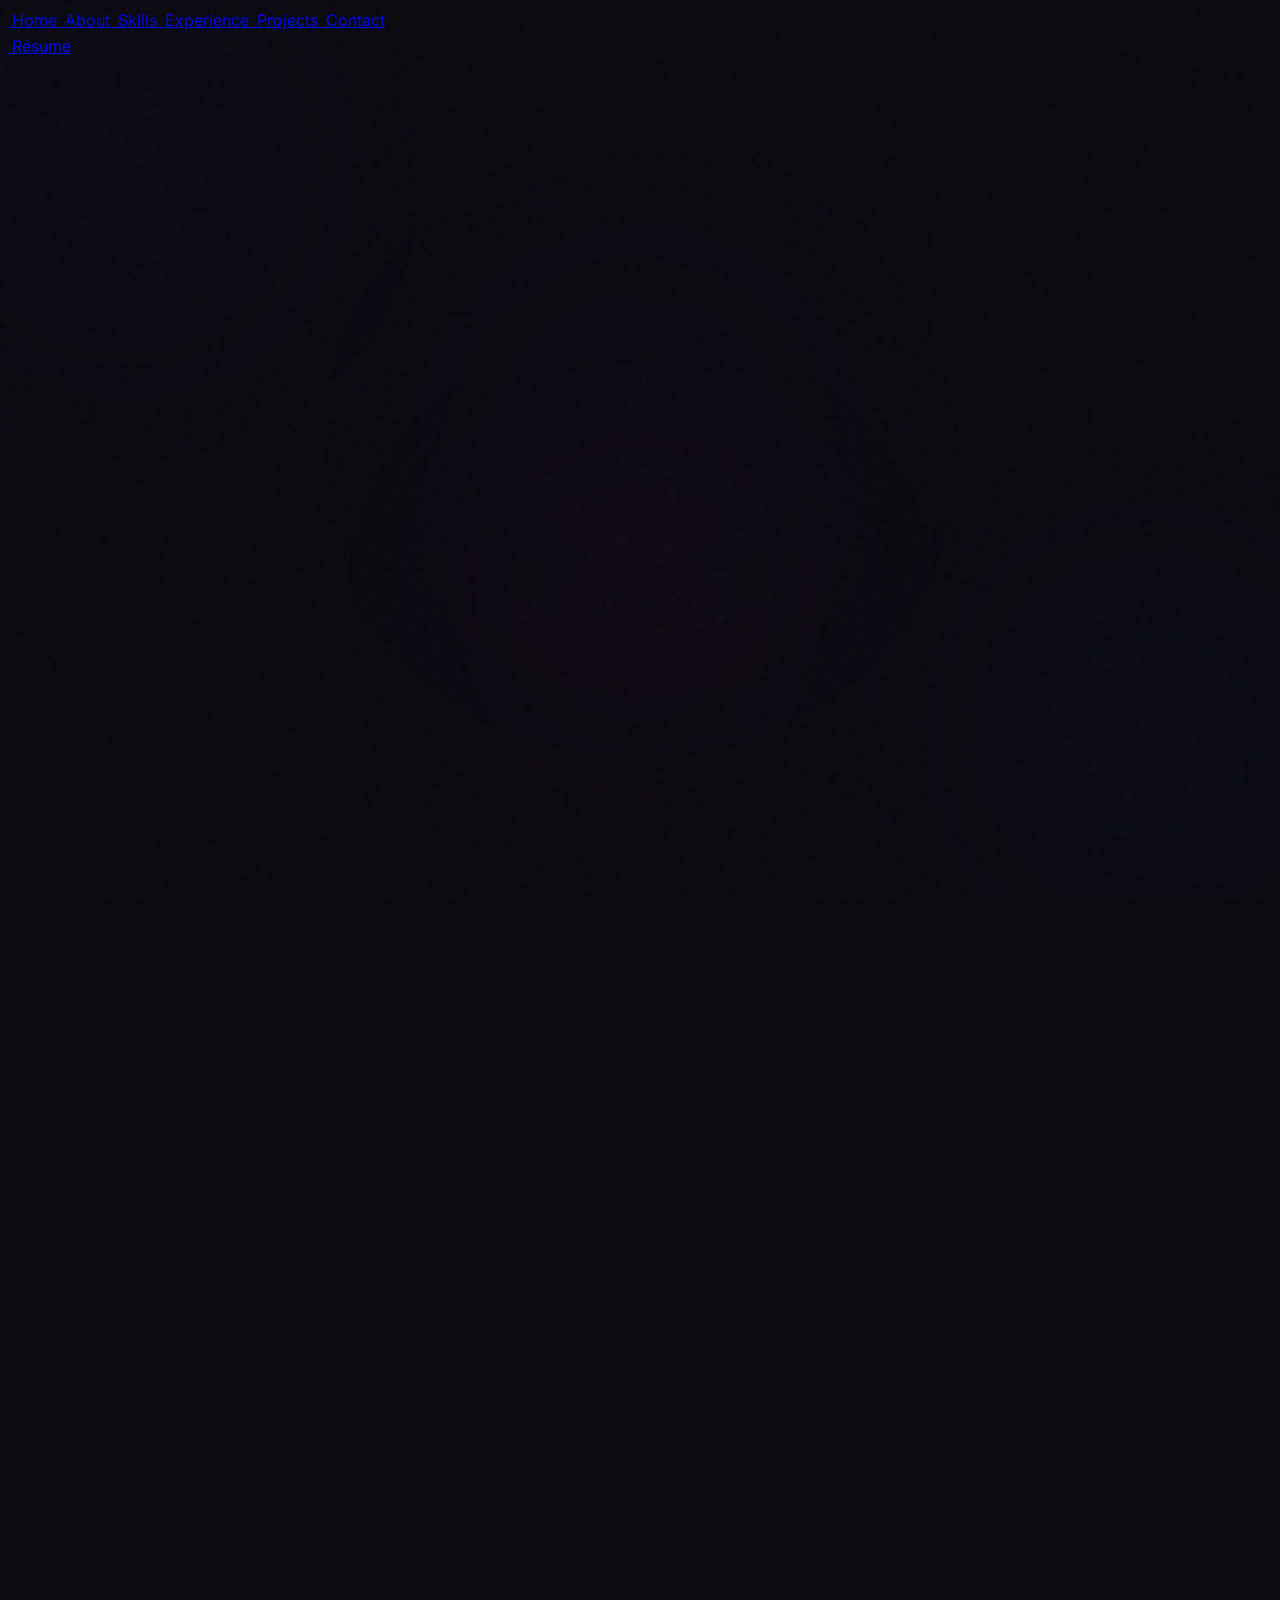
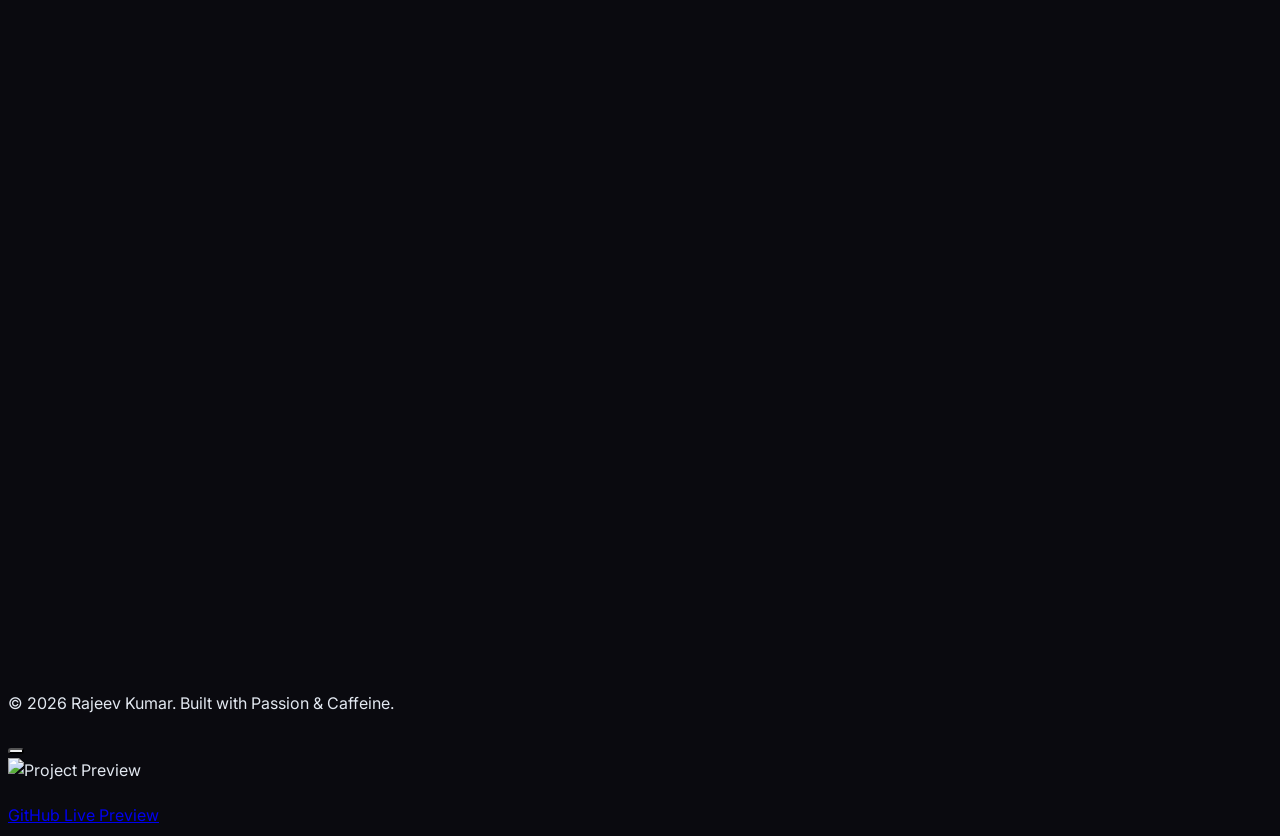
==== index.html @ 9fb5d590 "Initial Portfolio Upload" ====
<!DOCTYPE html>
<html lang="en" class="scroll-smooth">

<head>
    <meta charset="UTF-8">
    <meta name="viewport" content="width=device-width, initial-scale=1.0">
    <title>Rajeev Kumar | Portfolio</title>
    <meta name="description"
        content="Portfolio of Rajeev Kumar - Problem Solver, MERN Stack Developer, and DSA Enthusiast.">

    <!-- Tailwind CSS -->
    <script src="https://cdn.tailwindcss.com"></script>
    <script>
        tailwind.config = {
            theme: {
                extend: {
                    colors: {
                        primary: '#8B5CF6',
                        secondary: '#4C1D95',
                        dark: '#0a0a0f',
                        card: 'rgba(20, 20, 25, 0.6)',
                        'accent-blue': '#8B5CF6',
                        'accent-emerald': '#8B5CF6',
                        'accent-amber': '#A855F7',
                        'accent-cyan': '#6366F1',
                        'accent-rose': '#A855F7',
                        'accent-indigo': '#8B5CF6',
                        'text-main': '#e2e8f0',
                        'text-muted': '#94a3b8',
                    },
                    animation: {
                        'gradient': 'gradient 8s linear infinite',
                    },
                    keyframes: {
                        gradient: {
                            '0%, 100%': { 'background-size': '200% 200%', 'background-position': 'left center' },
                            '50%': { 'background-size': '200% 200%', 'background-position': 'right center' },
                        },
                    },
                },
            },
        }
    </script>

    <!-- Google Fonts -->
    <link rel="preconnect" href="https://fonts.googleapis.com">
    <link rel="preconnect" href="https://fonts.gstatic.com" crossorigin>
    <link
        href="https://fonts.googleapis.com/css2?family=Outfit:wght@300;400;500;600;700;800&family=Inter:wght@300;400;500;600;700&display=swap"
        rel="stylesheet">

    <!-- Lucide Icons -->
    <script src="https://unpkg.com/lucide@latest"></script>

    <link rel="stylesheet" href="style.css">
</head>

<body class="bg-dark text-text-main font-['Inter'] selection:bg-primary/30 selection:text-primary overflow-x-hidden">
    <div class="dynamic-glow opacity-10"></div>

    <!-- Background Animated Blobs -->
    <div class="bg-blobs">
        <div class="blob blob-1"></div>
        <div class="blob blob-2"></div>
        <div class="blob blob-3"></div>
    </div>

    <!-- Floating Navbar -->
    <nav class="fixed bottom-8 left-1/2 -translate-x-1/2 z-50">
        <div
            class="flex items-center gap-0.5 p-1.5 bg-dark/40 backdrop-blur-2xl border border-white/10 rounded-full shadow-2xl">
            <a href="#home"
                class="group relative p-2 text-primary transition-all duration-300 rounded-full hover:bg-white/5 active:scale-95"
                aria-label="Home">
                <i data-lucide="home" class="w-5 h-5"></i>
                <span
                    class="absolute -top-12 left-1/2 -translate-x-1/2 px-3 py-1.5 bg-dark/90 border border-white/10 text-white text-[10px] font-bold uppercase tracking-wider rounded-xl opacity-0 group-hover:opacity-100 group-hover:-translate-y-1 transition-all duration-300 pointer-events-none whitespace-nowrap shadow-2xl backdrop-blur-md">Home</span>
            </a>
            <a href="#about"
                class="group relative p-2 text-gray-400 hover:text-white transition-all duration-300 rounded-full hover:bg-white/5 active:scale-95"
                aria-label="About">
                <i data-lucide="user" class="w-5 h-5"></i>
                <span
                    class="absolute -top-12 left-1/2 -translate-x-1/2 px-3 py-1.5 bg-dark/90 border border-white/10 text-white text-[10px] font-bold uppercase tracking-wider rounded-xl opacity-0 group-hover:opacity-100 group-hover:-translate-y-1 transition-all duration-300 pointer-events-none whitespace-nowrap shadow-2xl backdrop-blur-md">About</span>
            </a>
            <a href="#skills"
                class="group relative p-2 text-gray-400 hover:text-white transition-all duration-300 rounded-full hover:bg-white/5 active:scale-95"
                aria-label="Skills">
                <i data-lucide="layout-grid" class="w-5 h-5"></i>
                <span
                    class="absolute -top-12 left-1/2 -translate-x-1/2 px-3 py-1.5 bg-dark/90 border border-white/10 text-white text-[10px] font-bold uppercase tracking-wider rounded-xl opacity-0 group-hover:opacity-100 group-hover:-translate-y-1 transition-all duration-300 pointer-events-none whitespace-nowrap shadow-2xl backdrop-blur-md">Skills</span>
            </a>
            <a href="#experience"
                class="group relative p-2 text-gray-400 hover:text-white transition-all duration-300 rounded-full hover:bg-white/5 active:scale-95"
                aria-label="Experience">
                <i data-lucide="briefcase" class="w-5 h-5"></i>
                <span
                    class="absolute -top-12 left-1/2 -translate-x-1/2 px-3 py-1.5 bg-dark/90 border border-white/10 text-white text-[10px] font-bold uppercase tracking-wider rounded-xl opacity-0 group-hover:opacity-100 group-hover:-translate-y-1 transition-all duration-300 pointer-events-none whitespace-nowrap shadow-2xl backdrop-blur-md">Experience</span>
            </a>
            <a href="#projects"
                class="group relative p-2 text-gray-400 hover:text-white transition-all duration-300 rounded-full hover:bg-white/5 active:scale-95"
                aria-label="Projects">
                <i data-lucide="rocket" class="w-5 h-5"></i>
                <span
                    class="absolute -top-12 left-1/2 -translate-x-1/2 px-3 py-1.5 bg-dark/90 border border-white/10 text-white text-[10px] font-bold uppercase tracking-wider rounded-xl opacity-0 group-hover:opacity-100 group-hover:-translate-y-1 transition-all duration-300 pointer-events-none whitespace-nowrap shadow-2xl backdrop-blur-md">Projects</span>
            </a>
            <a href="#contact"
                class="group relative p-2 text-gray-400 hover:text-white transition-all duration-300 rounded-full hover:bg-white/5 active:scale-95"
                aria-label="Contact">
                <i data-lucide="mail" class="w-5 h-5"></i>
                <span
                    class="absolute -top-12 left-1/2 -translate-x-1/2 px-3 py-1.5 bg-dark/90 border border-white/10 text-white text-[10px] font-bold uppercase tracking-wider rounded-xl opacity-0 group-hover:opacity-100 group-hover:-translate-y-1 transition-all duration-300 pointer-events-none whitespace-nowrap shadow-2xl backdrop-blur-md">Contact</span>
            </a>
            <div class="w-[1px] h-4 bg-white/10 mx-1"></div>
            <a href="resume1.pdf" download
                class="group relative p-2 text-gray-400 hover:text-primary transition-all duration-300 rounded-full hover:bg-primary/10 active:scale-95"
                aria-label="Download Resume">
                <i data-lucide="file-down" class="w-5 h-5"></i>
                <span
                    class="absolute -top-12 left-1/2 -translate-x-1/2 px-3 py-1.5 bg-primary/90 border border-primary/20 text-white text-[10px] font-bold uppercase tracking-wider rounded-xl opacity-0 group-hover:opacity-100 group-hover:-translate-y-1 transition-all duration-300 pointer-events-none whitespace-nowrap shadow-2xl backdrop-blur-md">Resume</span>
            </a>
        </div>
    </nav>
    <main class="max-w-5xl mx-auto px-6 pt-10 pb-28">

        <!-- Hero Section -->
        <section id="home" class="min-h-[80vh] flex items-center pt-16 pb-8">
            <div class="grid grid-cols-1 lg:grid-cols-2 gap-12 items-center w-full">
                <!-- Text Content -->
                <div class="space-y-8 reveal reveal-left text-center lg:text-left order-2 lg:order-1">
                    <div class="space-y-4">
                        <p class="text-primary font-medium tracking-[0.2em] text-xs uppercase opacity-80">Hello, I'm</p>
                        <h1
                            class="text-3xl md:text-5xl font-bold text-white leading-tight font-['Outfit'] tracking-tight">
                            Rajeev <span
                                class="text-transparent bg-clip-text bg-gradient-to-r from-primary to-secondary">Kumar</span>
                        </h1>
                        <div class="h-8 text-base md:text-lg text-gray-400 font-medium tracking-tight">
                            <span id="typing-text"></span><span class="animate-pulse text-primary ml-1">|</span>
                        </div>
                        <p
                            class="max-w-lg mx-auto lg:mx-0 text-gray-400 text-sm md:text-base leading-relaxed font-normal opacity-90">
                            I build intelligent, real-time systems that solve complex problems with clean code and
                            scalable
                            design. Specializing in MERN stack development and Data Structures & Algorithms.
                        </p>
                    </div>

                    <div class="flex flex-wrap justify-center lg:justify-start gap-4 pt-4">
                        <a href="#projects"
                            class="px-8 py-3.5 bg-primary text-white font-bold rounded-2xl hover:scale-[1.02] active:scale-95 transition-all shadow-lg shadow-primary/20">
                            View My Work
                        </a>
                        <a href="#contact"
                            class="px-8 py-3.5 bg-white/5 text-white font-bold rounded-2xl border border-white/10 hover:bg-white/10 hover:scale-[1.02] active:scale-95 transition-all">
                            Get In Touch
                        </a>
                    </div>

                    <!-- Social Links -->
                    <div class="flex items-center justify-center lg:justify-start gap-2 pt-6">
                        <a href="https://github.com/Rajeev416" target="_blank"
                            class="p-2 text-gray-400 hover:text-white transition-all duration-300">
                            <i data-lucide="github" class="w-5 h-5"></i>
                        </a>
                        <a href="https://linkedin.com/in/rajeev-kumar2004" target="_blank"
                            class="p-2 text-gray-400 hover:text-[#0077B5] transition-all duration-300">
                            <i data-lucide="linkedin" class="w-5 h-5"></i>
                        </a>
                        <a href="mailto:rajeevkumar98400@gmail.com"
                            class="p-2 text-gray-400 hover:text-primary transition-all duration-300">
                            <i data-lucide="mail" class="w-5 h-5"></i>
                        </a>
                    </div>

                    <!-- Scroll Indicator -->
                    <div class="pt-10 hidden lg:block">
                        <a href="#about" class="inline-flex flex-col items-center lg:items-start gap-3 group/scroll">
                            <p
                                class="text-[10px] text-gray-400 font-bold tracking-[0.3em] uppercase group-hover:text-primary transition-all duration-300">
                                <span class="group-hover:mr-2 transition-all duration-300">Scroll to explore</span>
                                <span class="opacity-0 group-hover:opacity-100 transition-all duration-300">to know
                                    about me</span>
                            </p>
                            <div class="relative w-12 h-6 flex justify-center lg:justify-start">
                                <i data-lucide="chevron-down"
                                    class="w-5 h-5 text-primary animate-bounce group-hover:scale-125 transition-transform"></i>
                                <div
                                    class="absolute -bottom-2 left-0 w-8 h-[1px] bg-gradient-to-r from-primary to-transparent opacity-50">
                                </div>
                            </div>
                        </a>
                    </div>
                </div>

                <!-- Profile Photo -->
                <div class="relative flex justify-center items-center order-1 lg:order-2 reveal reveal-right"
                    style="transition-delay: 200ms;">
                    <!-- Elegant Glows -->
                    <div
                        class="absolute w-[250px] h-[250px] md:w-[400px] md:h-[400px] bg-primary/10 rounded-full blur-[100px] animate-pulse">
                    </div>
                    <div
                        class="absolute w-[200px] h-[200px] md:w-[320px] md:h-[320px] bg-secondary/10 rounded-full blur-[80px] delay-700 animate-pulse">
                    </div>

                    <!-- Main Container -->
                    <div class="relative group">
                        <!-- Decorative Rings -->
                        <div
                            class="absolute inset-0 -m-4 border border-white/5 rounded-full animate-[spin_30s_linear_infinite] opacity-50">
                        </div>
                        <div
                            class="absolute inset-0 -m-8 border border-white/5 rounded-full animate-[spin_40s_linear_infinite_reverse] opacity-30">
                        </div>

                        <!-- Photo Frame -->
                        <div
                            class="relative w-[240px] h-[240px] md:w-[320px] md:h-[320px] p-1.5 rounded-full bg-gradient-to-br from-white/10 to-transparent backdrop-blur-sm border border-white/10 overflow-hidden">
                            <div
                                class="absolute inset-0 bg-primary/20 mix-blend-overlay opacity-0 group-hover:opacity-100 transition-opacity duration-500">
                            </div>
                            <img src="certificate/profile.jpg" alt="Rajeev Kumar"
                                class="w-full h-full object-cover rounded-full grayscale hover:grayscale-0 transition-all duration-700 scale-[1.05] group-hover:scale-100">

                            <!-- Inner Shine -->
                            <div
                                class="absolute inset-0 rounded-full bg-gradient-to-t from-dark/40 to-transparent pointer-events-none">
                            </div>
                        </div>

                        <!-- Badge -->
                        <div
                            class="absolute -bottom-2 -right-2 md:bottom-4 md:right-4 bg-dark/80 backdrop-blur-md border border-white/10 px-4 py-2 rounded-2xl shadow-2xl flex items-center gap-2 animate-bounce">
                            <div class="w-2 h-2 bg-green-500 rounded-full animate-pulse"></div>
                            <span class="text-[10px] font-bold text-white uppercase tracking-wider">Available for
                                work</span>
                        </div>
                    </div>
                </div>
            </div>
        </section>


        <!-- About Me Section -->
        <section id="about" class="py-16 space-y-10">
            <div class="flex flex-col md:flex-row items-center gap-12">
                <div class="flex-1 space-y-6 reveal reveal-left">
                    <div class="space-y-2">
                        <p class="text-accent-blue font-medium tracking-wider text-sm">GET TO KNOW ME</p>
                        <h2 class="text-3xl font-bold text-white font-['Outfit']">About Me</h2>
                    </div>
                    <div class="space-y-4 text-gray-400 leading-relaxed text-lg">
                        <p>
                            My journey in technology began with a deep curiosity about how software solves
                            real-world
                            problems. As a Computer Science student, I've dedicated myself to master the core
                            fundamentals of computing.
                        </p>
                        <p>
                            I have a strong interest in Data Structures &
                            Algorithms and Full-Stack
                            development. I enjoy the challenge of optimizing code and building intuitive
                            user
                            experiences.
                        </p>
                        <p>
                            With a problem-solving mindset, I approach every project as an opportunity to learn and
                            grow. I thrive in collaborative environments and am always eager to tackle complex
                            technical
                            hurdles.
                        </p>
                    </div>
                </div>
                <div class="flex-1 grid grid-cols-1 sm:grid-cols-2 gap-4 reveal reveal-right text-accent-blue">
                    <div
                        class="p-6 bg-card border border-white/5 rounded-2xl hover:border-accent-blue/30 transition-all duration-300 group">
                        <div
                            class="w-12 h-12 bg-accent-blue/10 rounded-xl flex items-center justify-center text-accent-blue mb-4 group-hover:scale-110 transition-transform">
                            <i data-lucide="code-2"></i>
                        </div>
                        <h3 class="text-white font-bold mb-2 text-lg">Clean Code</h3>
                        <p class="text-sm text-gray-400 line-clamp-2">Writing maintainable, scalable, and efficient
                            code
                            is my priority.</p>
                    </div>
                    <div
                        class="p-6 bg-card border border-white/5 rounded-2xl hover:border-accent-blue/30 transition-all duration-300 group">
                        <div
                            class="w-12 h-12 bg-accent-blue/10 rounded-xl flex items-center justify-center text-accent-blue mb-4 group-hover:scale-110 transition-transform">
                            <i data-lucide="brain"></i>
                        </div>
                        <h3 class="text-white font-bold mb-2 text-lg">DSA Focus</h3>
                        <p class="text-sm text-gray-400 line-clamp-2">Deep understanding of algorithms and
                            problem-solving strategies.</p>
                    </div>
                    <div
                        class="p-6 bg-card border border-white/5 rounded-2xl hover:border-accent-blue/30 transition-all duration-300 group">
                        <div
                            class="w-12 h-12 bg-accent-blue/10 rounded-xl flex items-center justify-center text-accent-blue mb-4 group-hover:scale-110 transition-transform">
                            <i data-lucide="layout"></i>
                        </div>
                        <h3 class="text-white font-bold mb-2 text-lg">Full-Stack</h3>
                        <p class="text-sm text-gray-400 line-clamp-2">Building complete applications from UI to
                            Database.</p>
                    </div>
                    <div
                        class="p-6 bg-card border border-white/5 rounded-2xl hover:border-accent-blue/30 transition-all duration-300 group">
                        <div
                            class="w-12 h-12 bg-accent-blue/10 rounded-xl flex items-center justify-center text-accent-blue mb-4 group-hover:scale-110 transition-transform">
                            <i data-lucide="zap"></i>
                        </div>
                        <h3 class="text-white font-bold mb-2 text-lg">Current Focus</h3>
                        <p class="text-sm text-gray-400 line-clamp-2">Performance optimization & System Design
                            basics.
                        </p>
                    </div>
                </div>
            </div>

            <div class="p-8 bg-card/40 backdrop-blur-sm border border-white/5 rounded-3xl reveal">
                <h3 class="text-xl font-bold text-white mb-6">Currently Learning</h3>
                <div class="flex flex-wrap gap-4">
                    <span
                        class="px-5 py-2 bg-white/5 border border-white/10 rounded-full text-sm text-gray-300">Advanced
                        DSA</span>
                    <span class="px-5 py-2 bg-white/5 border border-white/10 rounded-full text-sm text-gray-300">System
                        Design Basics</span>
                    <span
                        class="px-5 py-2 bg-white/5 border border-white/10 rounded-full text-sm text-gray-300">Performance
                        Optimization</span>
                </div>
            </div>
        </section>

        <section id="skills" class="py-16 space-y-12">
            <div class="text-center space-y-3 reveal reveal-left">
                <p class="text-primary font-medium tracking-wider text-sm uppercase opacity-80">My Expertise</p>
                <h2 class="text-3xl font-bold text-white font-['Outfit']">Skills & Technologies</h2>
            </div>

            <div class="space-y-12 stagger-children">
                <!-- Programming Languages -->
                <div class="space-y-6">
                    <h3 class="text-xl font-bold text-white text-center opacity-90">Programming Languages</h3>
                    <div class="flex flex-wrap justify-center gap-4">
                        <div
                            class="p-4 bg-card/80 border border-white/5 rounded-2xl hover:border-orange-400/60 transition-all group flex flex-col items-center gap-3 w-32">
                            <i data-lucide="terminal"
                                class="w-8 h-8 text-orange-400 group-hover:scale-110 transition-transform"></i>
                            <span class="text-sm font-medium text-gray-300">C++</span>
                        </div>
                        <div
                            class="p-4 bg-card/80 border border-white/5 rounded-2xl hover:border-amber-300/70 transition-all group flex flex-col items-center gap-3 w-32">
                            <i data-lucide="code"
                                class="w-8 h-8 text-amber-300 group-hover:scale-110 transition-transform"></i>
                            <span class="text-sm font-medium text-gray-300">C</span>
                        </div>
                        <div
                            class="p-4 bg-card/80 border border-white/5 rounded-2xl hover:border-emerald-400/70 transition-all group flex flex-col items-center gap-3 w-32">
                            <i data-lucide="coffee"
                                class="w-8 h-8 text-emerald-400 group-hover:scale-110 transition-transform"></i>
                            <span class="text-sm font-medium text-gray-300">Java</span>
                        </div>
                        <div
                            class="p-4 bg-card/80 border border-white/5 rounded-2xl hover:border-cyan-400/70 transition-all group flex flex-col items-center gap-3 w-32">
                            <i data-lucide="file-json"
                                class="w-8 h-8 text-cyan-400 group-hover:scale-110 transition-transform"></i>
                            <span class="text-sm font-medium text-gray-300">Python</span>
                        </div>
                        <div
                            class="p-4 bg-card/80 border border-white/5 rounded-2xl hover:border-violet-400/70 transition-all group flex flex-col items-center gap-3 w-32">
                            <i data-lucide="globe"
                                class="w-8 h-8 text-violet-400 group-hover:scale-110 transition-transform"></i>
                            <span class="text-sm font-medium text-gray-300">PHP</span>
                        </div>
                        <div
                            class="p-4 bg-card/80 border border-white/5 rounded-2xl hover:border-yellow-300/70 transition-all group flex flex-col items-center gap-3 w-32">
                            <i data-lucide="cpu"
                                class="w-8 h-8 text-yellow-300 group-hover:scale-110 transition-transform"></i>
                            <span class="text-sm font-medium text-gray-300">JavaScript</span>
                        </div>
                    </div>
                </div>

                <!-- Frontend -->
                <div class="space-y-6">
                    <h3 class="text-xl font-bold text-accent-blue text-center opacity-90">Frontend Development</h3>
                    <div class="flex flex-wrap justify-center gap-4">
                        <div
                            class="p-4 bg-card/80 border border-white/5 rounded-2xl hover:border-orange-400/60 transition-all group flex flex-col items-center gap-3 w-32">
                            <i data-lucide="layout"
                                class="w-8 h-8 text-orange-400 group-hover:scale-110 transition-transform"></i>
                            <span class="text-sm font-medium text-gray-300">HTML5/CSS3</span>
                        </div>
                        <div
                            class="p-4 bg-card/80 border border-white/5 rounded-2xl hover:border-cyan-300/70 transition-all group flex flex-col items-center gap-3 w-32">
                            <i data-lucide="atom"
                                class="w-8 h-8 text-cyan-300 group-hover:scale-110 transition-transform"></i>
                            <span class="text-sm font-medium text-gray-300">React.js</span>
                        </div>
                        <div
                            class="p-4 bg-card/80 border border-white/5 rounded-2xl hover:border-sky-400/70 transition-all group flex flex-col items-center gap-3 w-32">
                            <i data-lucide="rocket"
                                class="w-8 h-8 text-sky-400 group-hover:scale-110 transition-transform"></i>
                            <span class="text-sm font-medium text-gray-300">Next.js</span>
                        </div>
                        <div
                            class="p-4 bg-card/80 border border-white/5 rounded-2xl hover:border-emerald-400/70 transition-all group flex flex-col items-center gap-3 w-32">
                            <i data-lucide="wind"
                                class="w-8 h-8 text-emerald-400 group-hover:scale-110 transition-transform"></i>
                            <span class="text-sm font-medium text-gray-300">Tailwind CSS</span>
                        </div>
                        <div
                            class="p-4 bg-card/80 border border-white/5 rounded-2xl hover:border-violet-400/70 transition-all group flex flex-col items-center gap-3 w-32">
                            <i data-lucide="palette"
                                class="w-8 h-8 text-violet-400 group-hover:scale-110 transition-transform"></i>
                            <span class="text-sm font-medium text-gray-300">Material UI</span>
                        </div>
                    </div>
                </div>

                <!-- Backend & Databases -->
                <div class="space-y-6">
                    <h3 class="text-xl font-bold text-accent-emerald text-center opacity-90">Backend & Databases
                    </h3>
                    <div class="flex flex-wrap justify-center gap-4">
                        <div
                            class="p-4 bg-card/80 border border-white/5 rounded-2xl hover:border-emerald-400/70 transition-all group flex flex-col items-center gap-3 w-32">
                            <i data-lucide="server"
                                class="w-8 h-8 text-emerald-400 group-hover:scale-110 transition-transform"></i>
                            <span class="text-sm font-medium text-gray-300">Node.js</span>
                        </div>
                        <div
                            class="p-4 bg-card/80 border border-white/5 rounded-2xl hover:border-green-500/70 transition-all group flex flex-col items-center gap-3 w-32">
                            <i data-lucide="train-front"
                                class="w-8 h-8 text-green-500 group-hover:scale-110 transition-transform"></i>
                            <span class="text-sm font-medium text-gray-300">Express.js</span>
                        </div>
                        <div
                            class="p-4 bg-card/80 border border-white/5 rounded-2xl hover:border-lime-400/70 transition-all group flex flex-col items-center gap-3 w-32">
                            <i data-lucide="database"
                                class="w-8 h-8 text-lime-400 group-hover:scale-110 transition-transform"></i>
                            <span class="text-sm font-medium text-gray-300">MongoDB</span>
                        </div>
                        <div
                            class="p-4 bg-card/80 border border-white/5 rounded-2xl hover:border-sky-400/70 transition-all group flex flex-col items-center gap-3 w-32">
                            <i data-lucide="table-2"
                                class="w-8 h-8 text-sky-400 group-hover:scale-110 transition-transform"></i>
                            <span class="text-sm font-medium text-gray-300">MySQL</span>
                        </div>
                        <div
                            class="p-4 bg-card/80 border border-white/5 rounded-2xl hover:border-orange-400/70 transition-all group flex flex-col items-center gap-3 w-32">
                            <i data-lucide="database-backup"
                                class="w-8 h-8 text-orange-400 group-hover:scale-110 transition-transform"></i>
                            <span class="text-sm font-medium text-gray-300">Redis</span>
                        </div>
                    </div>
                </div>

                <!-- Tools & Cloud -->
                <div class="space-y-6">
                    <h3 class="text-xl font-bold text-accent-amber text-center opacity-90">Tools & Technologies</h3>
                    <div class="flex flex-wrap justify-center gap-4">
                        <div
                            class="p-4 bg-card/80 border border-white/5 rounded-2xl hover:border-orange-400/70 transition-all group flex flex-col items-center gap-3 w-32">
                            <i data-lucide="git-branch"
                                class="w-8 h-8 text-orange-400 group-hover:scale-110 transition-transform"></i>
                            <span class="text-sm font-medium text-gray-300">Git</span>
                        </div>
                        <div
                            class="p-4 bg-card/80 border border-white/5 rounded-2xl hover:border-slate-300/60 transition-all group flex flex-col items-center gap-3 w-32">
                            <i data-lucide="github"
                                class="w-8 h-8 text-slate-200 group-hover:scale-110 transition-transform"></i>
                            <span class="text-sm font-medium text-gray-300">GitHub</span>
                        </div>
                        <div
                            class="p-4 bg-card/80 border border-white/5 rounded-2xl hover:border-sky-400/70 transition-all group flex flex-col items-center gap-3 w-32">
                            <i data-lucide="monitor-dot"
                                class="w-8 h-8 text-sky-400 group-hover:scale-110 transition-transform"></i>
                            <span class="text-sm font-medium text-gray-300">VS Code</span>
                        </div>
                        <div
                            class="p-4 bg-card/80 border border-white/5 rounded-2xl hover:border-orange-400/70 transition-all group flex flex-col items-center gap-3 w-32">
                            <i data-lucide="send"
                                class="w-8 h-8 text-orange-400 group-hover:scale-110 transition-transform"></i>
                            <span class="text-sm font-medium text-gray-300">Postman</span>
                        </div>
                        <div
                            class="p-4 bg-card/80 border border-white/5 rounded-2xl hover:border-pink-400/70 transition-all group flex flex-col items-center gap-3 w-32">
                            <i data-lucide="figma"
                                class="w-8 h-8 text-pink-400 group-hover:scale-110 transition-transform"></i>
                            <span class="text-sm font-medium text-gray-300">Figma</span>
                        </div>
                        <div
                            class="p-4 bg-card/80 border border-white/5 rounded-2xl hover:border-cyan-400/70 transition-all group flex flex-col items-center gap-3 w-32">
                            <i data-lucide="cloud"
                                class="w-8 h-8 text-cyan-400 group-hover:scale-110 transition-transform"></i>
                            <span class="text-sm font-medium text-gray-300">Cloud (AWS/GCP)</span>
                        </div>
                    </div>
                </div>
            </div>
        </section>


        <section id="projects" class="py-16 space-y-12">
            <div class="text-center space-y-3 reveal reveal-left">
                <p class="text-accent-cyan font-medium tracking-wider text-sm">MY WORK</p>
                <h2 class="text-3xl font-bold text-white font-['Outfit']">Featured Projects</h2>
            </div>

            <div class="grid grid-cols-1 md:grid-cols-2 lg:grid-cols-3 gap-8 stagger-children">
                <!-- Project 1: Event Planner -->
                <div class="group project-card reveal cursor-pointer" data-project="event-planner"
                    data-title="Event Planner Management System"
                    data-details="A comprehensive MERN-stack platform designed to streamline event organization. Features include real-time guest management, automated RSVP tracking, interactive seating allocation, and a centralized admin dashboard for managing multiple events simultaneously. Built with scalability and user experience in mind."
                    data-live="#" data-github="https://github.com/Rajeev416/Event-planning"
                    data-image="certificate/event-planner.png">
                    <div class="project-flip-wrapper">
                        <div
                            class="project-flip-inner rounded-2xl bg-white/5 border border-white/10 overflow-hidden shadow-lg">
                            <!-- Front Face -->
                            <div class="project-face project-face-front flex flex-col">
                                <div class="relative overflow-hidden aspect-video bg-white/5 border-b border-white/10">
                                    <img src="certificate/event-planner.png" alt="Event Planner System"
                                        class="object-cover w-full h-full opacity-70 group-hover:scale-110 transition-transform duration-700">
                                    <div
                                        class="absolute inset-0 bg-gradient-to-t from-dark via-dark/40 to-transparent opacity-90">
                                    </div>
                                    <div class="absolute bottom-4 left-4 flex gap-2">
                                        <span
                                            class="px-2 py-1 text-[10px] font-bold uppercase tracking-wider bg-accent-cyan/20 text-accent-cyan border border-accent-cyan/30 rounded-full backdrop-blur-md">MERN
                                            Stack</span>
                                    </div>
                                </div>
                                <div class="p-5 md:p-6 space-y-3">
                                    <h3
                                        class="text-lg md:text-xl font-bold text-white group-hover:text-accent-cyan transition-colors">
                                        Event Planner Management System</h3>
                                    <p class="text-gray-400 text-sm leading-relaxed line-clamp-3">
                                        Built a MERN-stack platform to streamline event creation, guest management, RSVP
                                        tracking, and seating allocation through a centralized admin dashboard.
                                    </p>
                                    <div class="flex flex-wrap gap-2 pt-2">
                                        <span
                                            class="px-2.5 py-1 rounded-full bg-white/5 border border-white/10 text-[11px] font-mono text-gray-400">MongoDB</span>
                                        <span
                                            class="px-2.5 py-1 rounded-full bg-white/5 border border-white/10 text-[11px] font-mono text-gray-400">Express</span>
                                        <span
                                            class="px-2.5 py-1 rounded-full bg-white/5 border border-white/10 text-[11px] font-mono text-gray-400">React</span>
                                        <span
                                            class="px-2.5 py-1 rounded-full bg-white/5 border border-white/10 text-[11px] font-mono text-gray-400">Node.js</span>
                                    </div>
                                </div>
                            </div>
                            <!-- Back Face -->
                            <div
                                class="project-face project-face-back flex flex-col justify-between bg-card/90 px-5 pt-5 pb-8 md:px-6 md:pt-6 md:pb-10">
                                <div class="space-y-3">
                                    <h3 class="text-lg md:text-xl font-bold text-white">Key Features</h3>
                                    <ul class="space-y-1.5 text-xs md:text-sm text-gray-300 list-disc list-inside">
                                        <li>Real-time guest management & RSVP tracking</li>
                                        <li>Interactive seating allocation for events</li>
                                        <li>Centralized admin dashboard for multiple events</li>
                                        <li>Responsive UI with smooth micro-interactions</li>
                                    </ul>
                                    <div class="pt-3">
                                        <p class="text-[11px] font-semibold text-accent-cyan uppercase tracking-widest">
                                            Tech Stack</p>
                                        <div class="mt-2 flex flex-wrap gap-2">
                                            <span
                                                class="px-2.5 py-1 rounded-full bg-white/5 border border-white/10 text-[11px] text-gray-200">MongoDB</span>
                                            <span
                                                class="px-2.5 py-1 rounded-full bg-white/5 border border-white/10 text-[11px] text-gray-200">Express.js</span>
                                            <span
                                                class="px-2.5 py-1 rounded-full bg-white/5 border border-white/10 text-[11px] text-gray-200">React.js</span>
                                            <span
                                                class="px-2.5 py-1 rounded-full bg-white/5 border border-white/10 text-[11px] text-gray-200">Node.js</span>
                                            <span
                                                class="px-2.5 py-1 rounded-full bg-white/5 border border-white/10 text-[11px] text-gray-200">JWT
                                                Auth</span>
                                        </div>
                                    </div>
                                </div>
                                <div class="pt-4 flex flex-col sm:flex-row gap-3">
                                    <a href="https://github.com/Rajeev416/Event-planning" target="_blank"
                                        class="inline-flex items-center justify-center gap-2 px-4 py-2.5 rounded-full bg-gradient-to-r from-white/5 via-white/10 to-white/5 border border-white/20 text-xs md:text-sm text-white hover:from-white/10 hover:via-white/20 hover:to-white/10 shadow-lg shadow-black/40 hover:shadow-primary/40 hover:-translate-y-0.5 transition-all">
                                        <span
                                            class="inline-flex items-center justify-center w-7 h-7 rounded-full bg-black/40">
                                            <i data-lucide="github" class="w-4 h-4"></i>
                                        </span>
                                        <span class="font-medium tracking-wide">GitHub Repository</span>
                                    </a>
                                    <a href="#" target="_blank"
                                        class="inline-flex items-center justify-center gap-2 px-4 py-2.5 rounded-full bg-gradient-to-r from-primary via-accent-cyan to-secondary text-xs md:text-sm text-white font-semibold shadow-lg shadow-primary/40 hover:shadow-primary/60 hover:-translate-y-0.5 transition-all">
                                        <span
                                            class="inline-flex items-center justify-center w-7 h-7 rounded-full bg-black/30">
                                            <i data-lucide="external-link" class="w-4 h-4"></i>
                                        </span>
                                        <span class="tracking-wide">Live Demo</span>
                                    </a>
                                </div>
                            </div>
                        </div>
                    </div>
                </div>

                <!-- Project 2: Virtual Museum -->
                <div class="group project-card reveal cursor-pointer" style="transition-delay: 100ms;"
                    data-project="virtual-museum" data-title="Virtual Museum Guide"
                    data-details="An interactive web-based virtual assistant that enhances the museum experience. Using geolocation and smart search, it provides visitors with context-aware information about exhibits, guided navigation routes, and rich multimedia content through a responsive chat-like interface."
                    data-live="#" data-github="https://github.com/Rajeev416"
                    data-image="https://images.unsplash.com/photo-1526498460520-4c246339dccb?q=80&w=2070&auto=format&fit=crop">
                    <div class="project-flip-wrapper">
                        <div
                            class="project-flip-inner rounded-2xl bg-white/5 border border-white/10 overflow-hidden shadow-lg">
                            <!-- Front Face -->
                            <div class="project-face project-face-front flex flex-col">
                                <div class="relative overflow-hidden aspect-video bg-white/5 border-b border-white/10">
                                    <img src="https://images.unsplash.com/photo-1526498460520-4c246339dccb?q=80&w=2070&auto=format&fit=crop"
                                        alt="Virtual Museum Guide"
                                        class="object-cover w-full h-full opacity-70 group-hover:scale-110 transition-transform duration-700">
                                    <div
                                        class="absolute inset-0 bg-gradient-to-t from-dark via-dark/40 to-transparent opacity-90">
                                    </div>
                                    <div class="absolute bottom-4 left-4 flex gap-2">
                                        <span
                                            class="px-2 py-1 text-[10px] font-bold uppercase tracking-wider bg-accent-cyan/20 text-accent-cyan border border-accent-cyan/30 rounded-full backdrop-blur-md">Web
                                            Tech</span>
                                    </div>
                                </div>
                                <div class="p-5 md:p-6 space-y-3">
                                    <h3
                                        class="text-lg md:text-xl font-bold text-white group-hover:text-accent-cyan transition-colors">
                                        Virtual Museum Guide</h3>
                                    <p class="text-gray-400 text-sm leading-relaxed line-clamp-3">
                                        Web-based virtual museum assistant enabling visitors to receive museum-specific,
                                        context-aware answers and guided navigation through an interactive chat
                                        interface.
                                    </p>
                                    <div class="flex flex-wrap gap-2 pt-2">
                                        <span
                                            class="px-2.5 py-1 rounded-full bg-white/5 border border-white/10 text-[11px] font-mono text-gray-400">HTML</span>
                                        <span
                                            class="px-2.5 py-1 rounded-full bg-white/5 border border-white/10 text-[11px] font-mono text-gray-400">CSS</span>
                                        <span
                                            class="px-2.5 py-1 rounded-full bg-white/5 border border-white/10 text-[11px] font-mono text-gray-400">Tailwind</span>
                                        <span
                                            class="px-2.5 py-1 rounded-full bg-white/5 border border-white/10 text-[11px] font-mono text-gray-400">JavaScript</span>
                                    </div>
                                </div>
                            </div>
                            <!-- Back Face -->
                            <div
                                class="project-face project-face-back flex flex-col justify-between bg-card/90 px-5 pt-5 pb-8 md:px-6 md:pt-6 md:pb-10">
                                <div class="space-y-3">
                                    <h3 class="text-lg md:text-xl font-bold text-white">Key Features</h3>
                                    <ul class="space-y-1.5 text-xs md:text-sm text-gray-300 list-disc list-inside">
                                        <li>Context-aware exhibit information & smart search</li>
                                        <li>Guided navigation routes through galleries</li>
                                        <li>Chat-style interface for rich Q&A experience</li>
                                        <li>Fully responsive layout for mobile visitors</li>
                                    </ul>
                                    <div class="pt-3">
                                        <p class="text-[11px] font-semibold text-accent-cyan uppercase tracking-widest">
                                            Tech Stack</p>
                                        <div class="mt-2 flex flex-wrap gap-2">
                                            <span
                                                class="px-2.5 py-1 rounded-full bg-white/5 border border-white/10 text-[11px] text-gray-200">HTML5</span>
                                            <span
                                                class="px-2.5 py-1 rounded-full bg-white/5 border border-white/10 text-[11px] text-gray-200">CSS3</span>
                                            <span
                                                class="px-2.5 py-1 rounded-full bg-white/5 border border-white/10 text-[11px] text-gray-200">Tailwind
                                                CSS</span>
                                            <span
                                                class="px-2.5 py-1 rounded-full bg-white/5 border border-white/10 text-[11px] text-gray-200">JavaScript
                                                (ES6)</span>
                                        </div>
                                    </div>
                                </div>
                                <div class="pt-4 flex flex-col sm:flex-row gap-3">
                                    <a href="https://github.com/Rajeev416" target="_blank"
                                        class="inline-flex items-center justify-center gap-2 px-4 py-2.5 rounded-full bg-gradient-to-r from-white/5 via-white/10 to-white/5 border border-white/20 text-xs md:text-sm text-white hover:from-white/10 hover:via-white/20 hover:to-white/10 shadow-lg shadow-black/40 hover:shadow-primary/40 hover:-translate-y-0.5 transition-all">
                                        <span
                                            class="inline-flex items-center justify-center w-7 h-7 rounded-full bg-black/40">
                                            <i data-lucide="github" class="w-4 h-4"></i>
                                        </span>
                                        <span class="font-medium tracking-wide">GitHub Repository</span>
                                    </a>
                                    <a href="#" target="_blank"
                                        class="inline-flex items-center justify-center gap-2 px-4 py-2.5 rounded-full bg-gradient-to-r from-primary via-accent-cyan to-secondary text-xs md:text-sm text-white font-semibold shadow-lg shadow-primary/40 hover:shadow-primary/60 hover:-translate-y-0.5 transition-all">
                                        <span
                                            class="inline-flex items-center justify-center w-7 h-7 rounded-full bg-black/30">
                                            <i data-lucide="external-link" class="w-4 h-4"></i>
                                        </span>
                                        <span class="tracking-wide">Live Demo</span>
                                    </a>
                                </div>
                            </div>
                        </div>
                    </div>
                </div>

                <!-- Project 3: Ecommerce -->
                <div class="group project-card reveal cursor-pointer" style="transition-delay: 200ms;"
                    data-project="ecommerce" data-title="SwiftShop - Modern E-commerce"
                    data-details="A high-performance e-commerce solution built with the MERN stack. Features advanced product filtering, a secure shopping cart system, Redux state management, user profile authentication with JWT, and seamless integration with Stripe for professional payment processing."
                    data-live="#" data-github="https://github.com/Rajeev416"
                    data-image="https://images.unsplash.com/photo-1472851294608-062f824d29cc?q=80&w=2070&auto=format&fit=crop">
                    <div class="project-flip-wrapper">
                        <div
                            class="project-flip-inner rounded-2xl bg-white/5 border border-white/10 overflow-hidden shadow-lg">
                            <!-- Front Face -->
                            <div class="project-face project-face-front flex flex-col">
                                <div class="relative overflow-hidden aspect-video bg-white/5 border-b border-white/10">
                                    <img src="https://images.unsplash.com/photo-1472851294608-062f824d29cc?q=80&w=2070&auto=format&fit=crop"
                                        alt="E-commerce Platform"
                                        class="object-cover w-full h-full opacity-70 group-hover:scale-110 transition-transform duration-700">
                                    <div
                                        class="absolute inset-0 bg-gradient-to-t from-dark via-dark/40 to-transparent opacity-90">
                                    </div>
                                    <div class="absolute bottom-4 left-4 flex gap-2">
                                        <span
                                            class="px-2 py-1 text-[10px] font-bold uppercase tracking-wider bg-accent-cyan/20 text-accent-cyan border border-accent-cyan/30 rounded-full backdrop-blur-md">Full
                                            Stack</span>
                                    </div>
                                </div>
                                <div class="p-5 md:p-6 space-y-3">
                                    <h3
                                        class="text-lg md:text-xl font-bold text-white group-hover:text-accent-cyan transition-colors">
                                        SwiftShop - Modern E-commerce</h3>
                                    <p class="text-gray-400 text-sm leading-relaxed line-clamp-3">
                                        Feature-rich online shopping platform with secure payments, complex state
                                        management, and an intuitive dashboard for both users and administrators.
                                    </p>
                                    <div class="flex flex-wrap gap-2 pt-2">
                                        <span
                                            class="px-2.5 py-1 rounded-full bg-white/5 border border-white/10 text-[11px] font-mono text-gray-400">React</span>
                                        <span
                                            class="px-2.5 py-1 rounded-full bg-white/5 border border-white/10 text-[11px] font-mono text-gray-400">Redux</span>
                                        <span
                                            class="px-2.5 py-1 rounded-full bg-white/5 border border-white/10 text-[11px] font-mono text-gray-400">Stripe</span>
                                        <span
                                            class="px-2.5 py-1 rounded-full bg-white/5 border border-white/10 text-[11px] font-mono text-gray-400">Node</span>
                                    </div>
                                </div>
                            </div>
                            <!-- Back Face -->
                            <div
                                class="project-face project-face-back flex flex-col justify-between bg-card/90 px-5 pt-5 pb-8 md:px-6 md:pt-6 md:pb-10">
                                <div class="space-y-3">
                                    <h3 class="text-lg md:text-xl font-bold text-white">Key Features</h3>
                                    <ul class="space-y-1.5 text-xs md:text-sm text-gray-300 list-disc list-inside">
                                        <li>Advanced product filtering & search experience</li>
                                        <li>Secure cart, checkout and order management</li>
                                        <li>JWT-based authentication with protected routes</li>
                                        <li>Stripe-powered payment integration</li>
                                    </ul>
                                    <div class="pt-3">
                                        <p class="text-[11px] font-semibold text-accent-cyan uppercase tracking-widest">
                                            Tech Stack</p>
                                        <div class="mt-2 flex flex-wrap gap-2">
                                            <span
                                                class="px-2.5 py-1 rounded-full bg-white/5 border border-white/10 text-[11px] text-gray-200">React.js</span>
                                            <span
                                                class="px-2.5 py-1 rounded-full bg-white/5 border border-white/10 text-[11px] text-gray-200">Redux
                                                Toolkit</span>
                                            <span
                                                class="px-2.5 py-1 rounded-full bg-white/5 border border-white/10 text-[11px] text-gray-200">Node.js</span>
                                            <span
                                                class="px-2.5 py-1 rounded-full bg-white/5 border border-white/10 text-[11px] text-gray-200">Express.js</span>
                                            <span
                                                class="px-2.5 py-1 rounded-full bg-white/5 border border-white/10 text-[11px] text-gray-200">MongoDB</span>
                                        </div>
                                    </div>
                                </div>
                                <div class="pt-4 flex flex-col sm:flex-row gap-3">
                                    <a href="https://github.com/Rajeev416" target="_blank"
                                        class="inline-flex items-center justify-center gap-2 px-4 py-2.5 rounded-full bg-gradient-to-r from-white/5 via-white/10 to-white/5 border border-white/20 text-xs md:text-sm text-white hover:from-white/10 hover:via-white/20 hover:to-white/10 shadow-lg shadow-black/40 hover:shadow-primary/40 hover:-translate-y-0.5 transition-all">
                                        <span
                                            class="inline-flex items-center justify-center w-7 h-7 rounded-full bg-black/40">
                                            <i data-lucide="github" class="w-4 h-4"></i>
                                        </span>
                                        <span class="font-medium tracking-wide">GitHub Repository</span>
                                    </a>
                                    <a href="#" target="_blank"
                                        class="inline-flex items-center justify-center gap-2 px-4 py-2.5 rounded-full bg-gradient-to-r from-primary via-accent-cyan to-secondary text-xs md:text-sm text-white font-semibold shadow-lg shadow-primary/40 hover:shadow-primary/60 hover:-translate-y-0.5 transition-all">
                                        <span
                                            class="inline-flex items-center justify-center w-7 h-7 rounded-full bg-black/30">
                                            <i data-lucide="external-link" class="w-4 h-4"></i>
                                        </span>
                                        <span class="tracking-wide">Live Demo</span>
                                    </a>
                                </div>
                            </div>
                        </div>
                    </div>
                </div>
            </div>
        </section>


        <!-- Contact Section -->

        <section id="experience" class="py-18 space-y-10">
            <div class="text-center space-y-2 reveal">
                <p class="text-secondary font-medium tracking-wider text-sm uppercase opacity-80">MY JOURNEY SO FAR</p>
                <h2 class="text-3xl md:text-4xl font-semibold text-white font-['Outfit']">Experience & Education</h2>
            </div>

            <div class="grid grid-cols-1 lg:grid-cols-12 gap-10">
                <!-- Left: Experience & Education Timeline -->
                <div class="lg:col-span-7 space-y-6 reveal reveal-left">
                    <div class="flex items-center gap-3 mb-6">
                        <i data-lucide="briefcase" class="text-secondary w-5 h-5"></i>
                        <h3 class="text-xl font-bold text-royal-purple font-['Outfit']">Journey & Training</h3>
                    </div>

                    <div class="relative pl-8 border-l border-primary/30 ml-4 space-y-10">
                        <!-- Training 1 -->
                        <div class="relative group">
                            <div
                                class="absolute -left-[37px] top-0 w-8 h-8 bg-dark/50 backdrop-blur-md border border-royal-purple/40 rounded-xl flex items-center justify-center text-royal-purple/70 shadow-xl z-10 transition-all duration-500 group-hover:scale-110 group-hover:bg-royal-purple group-hover:text-white group-hover:border-royal-purple/80">
                                <i data-lucide="terminal" class="w-3.5 h-3.5 transition-colors"></i>
                            </div>
                            <div class="journey-card p-6 rounded-[1.5rem] space-y-4">
                                <span
                                    class="text-[10px] font-semibold text-royal-purple uppercase tracking-[0.2em] bg-royal-purple/5 px-4 py-1.5 rounded-full border border-royal-purple/10">JUNE
                                    - JULY 2025</span>
                                <div class="space-y-1.5">
                                    <h4 class="text-lg md:text-xl font-semibold text-white/90 font-['Outfit']">
                                        CodeQuest <span class="text-royal-purple/40 font-light mx-1">/</span> DSA Summer
                                        Bootcamp</h4>
                                    <p class="text-[11px] font-medium text-white/30 uppercase tracking-widest">Intensive
                                        Technical Training</p>
                                </div>
                                <p class="text-gray-400 text-sm leading-relaxed line-clamp-3">
                                    Specialized in Advanced Data
                                    Structures including Trees, Heaps, and Graphs. Solved 150+ optimization
                                    problems with a focus on Dynamic Programming and Backtracking.
                                </p>
                                <div
                                    class="flex flex-wrap gap-2 pt-2 opacity-50 group-hover:opacity-100 transition-opacity">
                                    <span
                                        class="px-3 py-1 bg-white/5 border border-white/10 rounded-full text-[9px] uppercase tracking-wider text-white/60">C++</span>
                                    <span
                                        class="px-3 py-1 bg-white/5 border border-white/10 rounded-full text-[9px] uppercase tracking-wider text-white/60">Algorithms</span>
                                    <span
                                        class="px-3 py-1 bg-white/5 border border-white/10 rounded-full text-[9px] uppercase tracking-wider text-white/60">Optimization</span>
                                </div>
                            </div>
                        </div>

                        <!-- University -->
                        <div class="relative group">
                            <div
                                class="absolute -left-[41px] top-0 w-10 h-10 bg-dark/50 backdrop-blur-md border border-royal-purple/40 rounded-2xl flex items-center justify-center text-royal-purple/70 shadow-2xl z-10 transition-all duration-500 group-hover:scale-110 group-hover:bg-royal-purple group-hover:text-white group-hover:border-royal-purple/80">
                                <i data-lucide="graduation-cap" class="w-4 h-4 transition-colors"></i>
                            </div>
                            <div class="journey-card p-8 rounded-[2rem] space-y-4">
                                <span
                                    class="text-[10px] font-semibold text-royal-purple uppercase tracking-[0.2em] bg-royal-purple/5 px-4 py-1.5 rounded-full border border-royal-purple/10">AUG.
                                    2023 - PRESENT</span>
                                <div class="space-y-1.5">
                                    <h4
                                        class="text-base md:text-lg font-semibold text-white/90 font-['Outfit'] leading-tight">
                                        Lovely Professional University</h4>
                                    <p class="text-[10px] font-medium text-white/25 uppercase tracking-wider">B.Tech -
                                        Computer Science & Engineering</p>
                                </div>
                                <div class="flex flex-wrap items-center gap-4 pt-1">
                                    <div class="flex items-baseline gap-1.5">
                                        <p class="text-xl font-light text-white/80 tracking-tighter">7.46</p>
                                        <p
                                            class="text-[9px] font-semibold text-royal-purple uppercase tracking-widest opacity-30">
                                            CGPA</p>
                                    </div>
                                    <span class="w-px h-4 bg-white/5"></span>
                                    <span class="text-[10px] text-white/30 font-medium flex items-center gap-2">
                                        <i data-lucide="map-pin" class="w-3 h-3 opacity-40"></i> Phagwara, Punjab
                                    </span>
                                </div>
                            </div>
                        </div>

                        <!-- Intermediate -->
                        <div class="relative group">
                            <div
                                class="absolute -left-[37px] top-0 w-8 h-8 bg-dark/50 backdrop-blur-md border border-royal-purple/40 rounded-xl flex items-center justify-center text-royal-purple/70 shadow-xl z-10 transition-all duration-500 group-hover:scale-110 group-hover:bg-royal-purple group-hover:text-white group-hover:border-royal-purple/80">
                                <i data-lucide="book-open" class="w-3.5 h-3.5 transition-colors"></i>
                            </div>
                            <div class="journey-card p-6 rounded-[1.5rem] space-y-4">
                                <span
                                    class="text-[10px] font-semibold text-royal-purple uppercase tracking-[0.2em] bg-royal-purple/5 px-4 py-1.5 rounded-full border border-royal-purple/10">2020
                                    - 2022</span>
                                <div class="space-y-1">
                                    <h4 class="text-base md:text-lg font-semibold text-white/90 font-['Outfit']">
                                        Raja Ram Sah College</h4>
                                    <p class="text-[10px] font-medium text-white/25 uppercase tracking-wider">
                                        Intermediate (Higher Secondary)</p>
                                </div>
                                <div class="flex items-center gap-4 pt-1">
                                    <div class="flex items-baseline gap-1.5">
                                        <p class="text-xl font-light text-white/80 tracking-tighter">79.2%</p>
                                        <p
                                            class="text-[9px] font-semibold text-royal-purple uppercase tracking-widest opacity-30">
                                            SCORE</p>
                                    </div>
                                    <span class="text-[10px] text-white/30 font-medium flex items-center gap-2">
                                        <i data-lucide="map-pin" class="w-3 h-3 opacity-40"></i> Motihari, Bihar
                                    </span>
                                </div>
                            </div>
                        </div>

                        <!-- Matriculation -->
                        <div class="relative group">
                            <div
                                class="absolute -left-[37px] top-0 w-8 h-8 bg-dark/50 backdrop-blur-md border border-royal-purple/40 rounded-xl flex items-center justify-center text-royal-purple/70 shadow-xl z-10 transition-all duration-500 group-hover:scale-110 group-hover:bg-royal-purple group-hover:text-white group-hover:border-royal-purple/80">
                                <i data-lucide="award" class="w-3.5 h-3.5 transition-colors"></i>
                            </div>
                            <div class="journey-card p-6 rounded-[1.5rem] space-y-4">
                                <span
                                    class="text-[10px] font-semibold text-royal-purple uppercase tracking-[0.2em] bg-royal-purple/5 px-4 py-1.5 rounded-full border border-royal-purple/10">2019
                                    - 2020</span>
                                <div class="space-y-1">
                                    <h4 class="text-base md:text-lg font-semibold text-white/90 font-['Outfit']">
                                        G D S Academy</h4>
                                    <p class="text-[10px] font-medium text-white/25 uppercase tracking-wider">
                                        Matriculation</p>
                                </div>
                                <div class="flex items-center gap-4 pt-1">
                                    <div class="flex items-baseline gap-1.5">
                                        <p class="text-xl font-light text-white/80 tracking-tighter">83.2%</p>
                                        <p
                                            class="text-[9px] font-semibold text-royal-purple uppercase tracking-widest opacity-30">
                                            SCORE</p>
                                    </div>
                                    <span class="text-[10px] text-white/30 font-medium flex items-center gap-2">
                                        <i data-lucide="map-pin" class="w-3 h-3 opacity-40"></i> Motihari, Bihar
                                    </span>
                                </div>
                            </div>
                        </div>
                    </div>
                </div>

                <!-- Right: Key Achievements Grid -->
                <div class="lg:col-span-5 space-y-6 reveal reveal-right">
                    <div class="flex items-center gap-3 mb-4">
                        <i data-lucide="award" class="text-accent-amber w-5 h-5"></i>
                        <h3 class="text-lg font-semibold text-white font-['Outfit']">Key Achievements</h3>
                    </div>

                    <div class="grid grid-cols-1 sm:grid-cols-2 gap-5 text-center stagger-children">
                        <a href="https://leetcode.com/u/rajeevkumar_84/" target="_blank"
                            class="p-7 achievement-card rounded-3xl flex flex-col items-center space-y-4 hover:shadow-2xl hover:shadow-primary/10">
                            <div
                                class="w-12 h-12 bg-accent-amber/10 rounded-2xl flex items-center justify-center text-accent-amber group-hover:scale-110 transition-transform">
                                <i data-lucide="code" class="w-6 h-6"></i>
                            </div>
                            <div class="space-y-2">
                                <h4 class="text-xl font-semibold text-white tracking-tight"><span class="counter"
                                        data-target="150">0</span>+ DSA</h4>
                                <p class="text-xs text-text-muted leading-tight font-medium">LeetCode & GFG Optimization
                                    Expert</p>
                            </div>
                        </a>

                        <div
                            class="p-7 achievement-card rounded-3xl flex flex-col items-center space-y-4 hover:shadow-2xl hover:shadow-primary/10">
                            <div
                                class="w-12 h-12 bg-primary/10 rounded-2xl flex items-center justify-center text-primary group-hover:scale-110 transition-transform">
                                <i data-lucide="bar-chart-3" class="w-6 h-6"></i>
                            </div>
                            <div class="space-y-2">
                                <h4 class="text-xl font-semibold text-white tracking-tight"><span class="counter"
                                        data-target="7.46">7.46</span> CGPA</h4>
                                <p class="text-xs text-text-muted leading-tight font-medium">Academic Excellence at LPU
                                </p>
                            </div>
                        </div>

                        <a href="certificate/cdp-certificate.png" target="_blank"
                            class="p-7 achievement-card rounded-3xl flex flex-col items-center space-y-4 hover:shadow-2xl hover:shadow-primary/10">
                            <div
                                class="w-12 h-12 bg-accent-blue/10 rounded-2xl flex items-center justify-center text-accent-blue group-hover:scale-110 transition-transform">
                                <i data-lucide="users" class="w-6 h-6"></i>
                            </div>
                            <div class="space-y-2">
                                <h4 class="text-lg font-semibold text-white leading-tight">Community Impact</h4>
                                <p class="text-xs text-text-muted leading-tight font-medium">Education awareness with
                                    NGME&WT</p>
                            </div>
                        </a>

                        <div id="certifications-trigger"
                            class="p-7 achievement-card rounded-3xl flex flex-col items-center space-y-4 hover:shadow-2xl hover:shadow-primary/10 cursor-pointer active:scale-95">
                            <div
                                class="w-12 h-12 bg-accent-indigo/10 rounded-2xl flex items-center justify-center text-accent-indigo group-hover:scale-110 transition-transform">
                                <i data-lucide="award" class="w-6 h-6"></i>
                            </div>
                            <div class="space-y-2">
                                <h4 class="text-lg font-semibold text-white leading-tight">Certificates</h4>
                                <p class="text-xs text-text-muted leading-tight font-medium">Oracle, NPTEL, & Google
                                    Certs</p>
                            </div>
                        </div>
                    </div>
                </div>

                <!-- Certificates Sub-section (Infinite Marquee) -->
                <div id="certificates-section" class="col-span-12 mt-20 space-y-8 reveal">
                    <div class="flex items-center gap-3">
                        <div class="w-1 h-8 bg-primary rounded-full"></div>
                        <h3 class="text-xl font-bold text-white font-['Outfit'] tracking-tight">Specializations & Certs
                        </h3>
                    </div>

                    <!-- Marquee Wrapper: clips overflow and adds fade edges -->
                    <div class="cert-marquee-wrapper">
                        <div class="cert-marquee-track" id="cert-marquee-track">

                            <!-- === Original Cards === -->

                            <!-- Card 1: DSA Bootcamp -->
                            <a href="certificate/certificate1.pdf" target="_blank"
                                class="certificate-card-netflix cert-marquee-card group">
                                <div class="certificate-image-container">
                                    <img src="certificate/cert-dsa.jpg" alt="DSA Bootcamp Certificate">
                                    <div class="certificate-card-overlay">
                                        <span class="cert-category">Certification</span>
                                        <h4 class="cert-title">DSA Bootcamp</h4>
                                    </div>
                                </div>
                                <div class="p-3 space-y-2">
                                    <p class="cert-desc">Intensive 6-week DSA Summer Bootcamp Training</p>
                                    <div
                                        class="cert-date text-[10px] font-black uppercase tracking-widest text-primary">
                                        JULY 2025</div>
                                    <div class="cert-meta">
                                        <span class="cert-badge">Advanced DSA</span>
                                        <span class="cert-badge">C++</span>
                                    </div>
                                </div>
                            </a>

                            <!-- Card 2: Oracle AI -->
                            <a href="https://www.linkedin.com/posts/rajeev-kumar2004_oracle-oci-certification-activity-7362784678241583104-l3Rx/"
                                target="_blank" class="certificate-card-netflix cert-marquee-card group">
                                <div class="certificate-image-container">
                                    <img src="certificate/cert-oracle.jpg" alt="Oracle AI Certificate">
                                    <div class="certificate-card-overlay">
                                        <span class="cert-category">Certification</span>
                                        <h4 class="cert-title">Oracle OCI</h4>
                                    </div>
                                </div>
                                <div class="p-3 space-y-2">
                                    <p class="cert-desc">OCI fundamentals with a focus on cloud AI services.</p>
                                    <div
                                        class="cert-date text-[10px] font-black uppercase tracking-widest text-primary">
                                        FEB 2025</div>
                                    <div class="cert-meta">
                                        <span class="cert-badge">Cloud AI</span>
                                        <span class="cert-badge">Oracle</span>
                                    </div>
                                </div>
                            </a>

                            <!-- Card 3: NPTEL -->
                            <a href="certificate/Social Networks.pdf" target="_blank"
                                class="certificate-card-netflix cert-marquee-card group" aria-hidden="true">
                                <div class="certificate-image-container">
                                    <img src="certificate/cert-nptel.jpg" alt="NPTEL Social Networks Certificate">
                                    <div class="certificate-card-overlay">
                                        <span class="cert-category">Certification</span>
                                        <h4 class="cert-title">NPTEL Social</h4>
                                    </div>
                                </div>
                                <div class="p-3 space-y-2">
                                    <p class="cert-desc">Distributed systems and network architecture fundamentals.</p>
                                    <div
                                        class="cert-date text-[10px] font-black uppercase tracking-widest text-primary">
                                        OCT 2024</div>
                                    <div class="cert-meta">
                                        <span class="cert-badge">Network Theory</span>
                                        <span class="cert-badge">NPTEL</span>
                                    </div>
                                </div>
                            </a>

                            <!-- Card 4: Bits and Bytes of Computer Network -->
                            <a href="certificate/Coursera B1H865R57S2G.pdf" target="_blank"
                                class="certificate-card-netflix cert-marquee-card group" aria-hidden="true">
                                <div class="certificate-image-container">
                                    <img src="certificate/cert-google.jpg"
                                        alt="Bits and Bytes of Computer Network Certificate">
                                    <div class="certificate-card-overlay">
                                        <span class="cert-category">Certification</span>
                                        <h4 class="cert-title">Bits and Bytes of Computer Networks</h4>
                                    </div>
                                </div>
                                <div class="p-3 space-y-2">
                                    <p class="cert-desc">Bits and Bytes of Computer Network — Google IT Support.</p>
                                    <div
                                        class="cert-date text-[10px] font-black uppercase tracking-widest text-primary">
                                        AUG 2024</div>
                                    <div class="cert-meta">
                                        <span class="cert-badge">Networking</span>
                                        <span class="cert-badge">Google</span>
                                    </div>
                                </div>
                            </a>

                            <!-- === Duplicated Cards for Seamless Scroll === -->
                            <a href="certificate/certificate1.pdf" target="_blank"
                                class="certificate-card-netflix cert-marquee-card group" aria-hidden="true">
                                <div class="certificate-image-container">
                                    <img src="certificate/cert-dsa.jpg" alt="DSA Bootcamp Certificate">
                                    <div class="certificate-card-overlay">
                                        <span class="cert-category">Certification</span>
                                        <h4 class="cert-title">DSA Bootcamp</h4>
                                    </div>
                                </div>
                                <div class="p-3 space-y-2">
                                    <p class="cert-desc">Intensive 6-week DSA Summer Bootcamp Training</p>
                                    <div
                                        class="cert-date text-[10px] font-black uppercase tracking-widest text-primary">
                                        JULY 2025</div>
                                    <div class="cert-meta">
                                        <span class="cert-badge">Advanced DSA</span>
                                        <span class="cert-badge">C++</span>
                                    </div>
                                </div>
                            </a>

                            <a href="https://www.linkedin.com/posts/rajeev-kumar2004_oracle-oci-certification-activity-7362784678241583104-l3Rx/"
                                target="_blank" class="certificate-card-netflix cert-marquee-card group"
                                aria-hidden="true">
                                <div class="certificate-image-container">
                                    <img src="certificate/cert-oracle.jpg" alt="Oracle AI Certificate">
                                    <div class="certificate-card-overlay">
                                        <span class="cert-category">Certification</span>
                                        <h4 class="cert-title">Oracle OCI</h4>
                                    </div>
                                </div>
                                <div class="p-3 space-y-2">
                                    <p class="cert-desc">OCI fundamentals with a focus on cloud AI services.</p>
                                    <div
                                        class="cert-date text-[10px] font-black uppercase tracking-widest text-primary">
                                        FEB 2025</div>
                                    <div class="cert-meta">
                                        <span class="cert-badge">Cloud AI</span>
                                        <span class="cert-badge">Oracle</span>
                                    </div>
                                </div>
                            </a>

                            <a href="certificate/Social Networks.pdf" target="_blank"
                                class="certificate-card-netflix cert-marquee-card group" aria-hidden="true">
                                <div class="certificate-image-container">
                                    <img src="certificate/cert-nptel.jpg" alt="NPTEL Social Networks Certificate">
                                    <div class="certificate-card-overlay">
                                        <span class="cert-category">Certification</span>
                                        <h4 class="cert-title">NPTEL Social</h4>
                                    </div>
                                </div>
                                <div class="p-3 space-y-2">
                                    <p class="cert-desc">Distributed systems and network architecture fundamentals.</p>
                                    <div
                                        class="cert-date text-[10px] font-black uppercase tracking-widest text-primary">
                                        OCT 2024</div>
                                    <div class="cert-meta">
                                        <span class="cert-badge">Network Theory</span>
                                        <span class="cert-badge">NPTEL</span>
                                    </div>
                                </div>
                            </a>

                            <a href="certificate/Coursera B1H865R57S2G.pdf" target="_blank"
                                class="certificate-card-netflix cert-marquee-card group" aria-hidden="true">
                                <div class="certificate-image-container">
                                    <img src="certificate/cert-google.jpg"
                                        alt="Bits and Bytes of Computer Network Certificate">
                                    <div class="certificate-card-overlay">
                                        <span class="cert-category">Certification</span>
                                        <h4 class="cert-title">Bits & Bytes of Networking</h4>
                                    </div>
                                </div>
                                <div class="p-3 space-y-2">
                                    <p class="cert-desc">Bits and Bytes of Computer Network — Google IT Support.</p>
                                    <div
                                        class="cert-date text-[10px] font-black uppercase tracking-widest text-primary">
                                        AUG 2024</div>
                                    <div class="cert-meta">
                                        <span class="cert-badge">Networking</span>
                                        <span class="cert-badge">Google</span>
                                    </div>
                                </div>
                            </a>

                        </div><!-- end track -->
                    </div><!-- end wrapper -->
                </div>
            </div>
        </section>

        <!-- Projects Section -->

        <section id="contact" class="py-16">
            <div class="max-w-5xl mx-auto px-4">
                <div class="text-center space-y-3 mb-12 reveal reveal-left">
                    <p class="text-accent-indigo font-medium tracking-wider text-xs uppercase opacity-80">Get In Touch
                    </p>
                    <h2 class="text-2xl md:text-3xl font-bold text-white font-['Outfit']">Let's Connect</h2>
                    <p class="text-gray-400 text-sm max-w-md mx-auto">
                        Open for collaborations or just a friendly chat about technology.
                    </p>
                </div>

                <div class="grid grid-cols-1 lg:grid-cols-5 gap-6 reveal reveal-right items-start">
                    <!-- Left Column: Contact Links -->
                    <div
                        class="lg:col-span-2 p-6 md:p-8 bg-card border border-white/5 rounded-3xl space-y-8 group relative overflow-hidden">
                        <div class="absolute -top-12 -left-12 w-24 h-24 bg-primary/10 rounded-full blur-3xl"></div>

                        <div class="space-y-6 relative z-10">
                            <h3 class="text-lg font-bold text-white">Contact Info</h3>
                            <div class="space-y-5">
                                <a href="mailto:rajeevkumar98400@gmail.com" class="flex items-center gap-4 group/item">
                                    <div
                                        class="w-10 h-10 bg-accent-indigo/10 rounded-xl flex items-center justify-center text-accent-indigo transition-all group-hover/item:scale-110">
                                        <i data-lucide="mail" class="w-4 h-4"></i>
                                    </div>
                                    <div class="min-w-0">
                                        <p class="text-[10px] text-gray-500 font-bold uppercase tracking-widest">Email
                                        </p>
                                        <p class="text-gray-300 text-sm truncate">rajeevkumar98400@gmail.com</p>
                                    </div>
                                </a>
                                <div class="flex items-center gap-4">
                                    <div
                                        class="w-10 h-10 bg-accent-indigo/10 rounded-xl flex items-center justify-center text-accent-indigo">
                                        <i data-lucide="phone" class="w-4 h-4"></i>
                                    </div>
                                    <div>
                                        <p class="text-[10px] text-gray-500 font-bold uppercase tracking-widest">Phone
                                        </p>
                                        <p class="text-gray-300 text-sm">+91-9142779970</p>
                                    </div>
                                </div>
                                <div class="flex items-center gap-4">
                                    <div
                                        class="w-10 h-10 bg-accent-indigo/10 rounded-xl flex items-center justify-center text-accent-indigo">
                                        <i data-lucide="map-pin" class="w-4 h-4"></i>
                                    </div>
                                    <div>
                                        <p class="text-[10px] text-gray-500 font-bold uppercase tracking-widest">
                                            Location</p>
                                        <p class="text-gray-300 text-sm">Punjab, India</p>
                                    </div>
                                </div>
                            </div>

                            <div class="pt-6 border-t border-white/5 flex gap-3">
                                <a href="https://github.com/Rajeev416" target="_blank"
                                    class="p-2.5 bg-white/5 border border-white/10 rounded-xl text-gray-400 hover:text-white hover:bg-white/10 transition-all">
                                    <i data-lucide="github" class="w-4 h-4"></i>
                                </a>
                                <a href="https://linkedin.com/in/rajeev-kumar2004" target="_blank"
                                    class="p-2.5 bg-white/5 border border-white/10 rounded-xl text-gray-400 hover:text-[#0077B5] hover:bg-white/10 transition-all">
                                    <i data-lucide="linkedin" class="w-4 h-4"></i>
                                </a>
                            </div>
                        </div>
                    </div>

                    <!-- Right Column: Form -->
                    <div
                        class="lg:col-span-3 p-6 md:p-8 bg-card border border-white/5 rounded-3xl group relative overflow-hidden">
                        <form id="contact-form" name="contact" action="/success.html" method="POST" data-netlify="true"
                            data-netlify-honeypot="bot-field" data-netlify-recaptcha="true"
                            class="space-y-4 relative z-10">
                            <!-- Netlify Form Name -->
                            <input type="hidden" name="form-name" value="contact">

                            <!-- Honeypot field for spam protection -->
                            <div class="hidden">
                                <label>Don’t fill this out if you’re human: <input name="bot-field" /></label>
                            </div>

                            <div class="grid grid-cols-1 sm:grid-cols-2 gap-4">
                                <div class="space-y-1.5">
                                    <label
                                        class="text-[10px] font-bold text-gray-500 uppercase tracking-widest ml-1">Name</label>
                                    <input type="text" name="name" placeholder="Enter Your Name" required
                                        class="w-full px-4 py-3 bg-white/[0.03] border border-white/10 rounded-2xl text-white text-sm placeholder:text-gray-700 focus:outline-none focus:border-accent-indigo/50 focus:bg-white/[0.05] transition-all">
                                </div>
                                <div class="space-y-1.5">
                                    <label
                                        class="text-[10px] font-bold text-gray-500 uppercase tracking-widest ml-1">Email</label>
                                    <input type="email" name="email" placeholder="Enter Your Email" required
                                        class="w-full px-4 py-3 bg-white/[0.03] border border-white/10 rounded-2xl text-white text-sm placeholder:text-gray-700 focus:outline-none focus:border-accent-indigo/50 focus:bg-white/[0.05] transition-all">
                                </div>
                            </div>
                            <div class="space-y-1.5">
                                <label
                                    class="text-[10px] font-bold text-gray-500 uppercase tracking-widest ml-1">Message</label>
                                <textarea name="message" rows="3" placeholder="Tell me about your project..." required
                                    class="w-full px-4 py-3 bg-white/[0.03] border border-white/10 rounded-2xl text-white text-sm placeholder:text-gray-700 focus:outline-none focus:border-accent-indigo/50 focus:bg-white/[0.05] transition-all resize-none"></textarea>
                            </div>

                            <!-- Netlify reCAPTCHA -->
                            <div data-netlify-recaptcha="true" class="flex justify-center scale-90 origin-center"></div>

                            <button type="submit"
                                class="w-full py-3.5 bg-accent-indigo text-white font-bold rounded-2xl text-sm shadow-lg shadow-accent-indigo/20 hover:shadow-accent-indigo/40 hover:-translate-y-0.5 active:scale-[0.98] transition-all flex items-center justify-center gap-2 group/btn">
                                <span>Send Message</span>
                                <i data-lucide="send"
                                    class="w-3.5 h-3.5 group-hover/btn:translate-x-1 group-hover/btn:-translate-y-1 transition-transform"></i>
                            </button>
                        </form>
                    </div>
                </div>
            </div>
        </section>

    </main>

    <footer class="py-10 text-center border-t border-white/5">
        <p class="text-gray-500 text-sm">© 2026 Rajeev Kumar. Built with Passion & Caffeine.</p>
    </footer>

    <!-- Project Details Modal -->
    <div id="project-modal"
        class="fixed inset-0 z-[60] flex items-center justify-center p-4 bg-dark/95 backdrop-blur-md opacity-0 pointer-events-none transition-all duration-500">
        <div
            class="relative w-full max-w-2xl bg-card border border-white/10 rounded-3xl overflow-hidden shadow-2xl translate-y-8 transition-transform duration-500">
            <!-- Close Button -->
            <button id="modal-close"
                class="absolute top-4 right-4 z-20 p-2 bg-dark/50 text-white rounded-full border border-white/10 hover:bg-white/10 active:scale-95 transition-all">
                <i data-lucide="x" class="w-5 h-5"></i>
            </button>

            <div class="relative aspect-video overflow-hidden">
                <img id="modal-image" src="" alt="Project Preview" class="w-full h-full object-cover">
                <div class="absolute inset-0 bg-gradient-to-t from-card via-card/20 to-transparent"></div>
            </div>

            <div class="p-8 space-y-4">
                <h3 id="modal-title" class="text-2xl md:text-3xl font-bold text-white font-['Outfit']"></h3>
                <p id="modal-details" class="text-gray-400 leading-relaxed text-base"></p>

                <div class="flex gap-4 pt-6">
                    <a id="modal-github" href="#" target="_blank"
                        class="flex-1 flex items-center justify-center gap-2 px-6 py-3 bg-white/5 text-white font-bold rounded-2xl border border-white/10 hover:bg-white/10 transition-all">
                        <i data-lucide="github" class="w-5 h-5"></i>
                        GitHub
                    </a>
                    <a id="modal-live" href="#" target="_blank"
                        class="flex-1 flex items-center justify-center gap-2 px-6 py-3 bg-primary text-white font-bold rounded-2xl shadow-lg shadow-primary/20 hover:-translate-y-1 transition-all">
                        <i data-lucide="external-link" class="w-5 h-5"></i>
                        Live Preview
                    </a>
                </div>
            </div>
        </div>
    </div>

    <script src="script.js"></script>
</body>

</html>
---- style.css ----
/* Custom Styles for Rajeev Kumar's Portfolio */

:root {
    --primary: #8b5cf6;
    --secondary: #6366f1;
    --dark: #0a0a0f;
    --card: rgba(20, 20, 25, 0.6);
    --accent-glow: rgba(139, 92, 246, 0.15);
    --border-color: rgba(255, 255, 255, 0.08);
    --royal-purple: #7851A9;
    --text-main: #e2e8f0;
    --text-muted: #94a3b8;
}

.text-royal-purple {
    color: var(--royal-purple) !important;
}

body {
    background-color: var(--dark);
    color: var(--text-main);
    font-family: 'Inter', sans-serif;
    -webkit-font-smoothing: antialiased;
    overflow-x: hidden;
    position: relative;
    line-height: 1.6;
}

/* Subtle Grain Texture Overlay */
body::before {
    content: "";
    position: fixed;
    top: 0;
    left: 0;
    width: 100%;
    height: 100%;
    background-image: url("data:image/svg+xml,%3Csvg viewBox='0 0 200 200' xmlns='http://www.w3.org/2000/svg'%3E%3Cfilter id='noiseFilter'%3E%3CfeTurbulence type='fractalNoise' baseFrequency='0.65' numOctaves='3' stitchTiles='stitch'/%3E%3C/filter%3E%3Crect width='100%25' height='100%25' filter='url(%23noiseFilter)'/%3E%3C/svg%3E");
    opacity: 0.025;
    pointer-events: none;
    z-index: 100;
}

@keyframes float-slow {

    0%,
    100% {
        transform: translate(0, 0) scale(1);
    }

    33% {
        transform: translate(20px, -30px) scale(1.1);
    }

    66% {
        transform: translate(-20px, 20px) scale(0.9);
    }
}

.dynamic-glow {
    position: fixed;
    top: 50%;
    left: 50%;
    transform: translate(-50%, -50%);
    width: 60vw;
    height: 60vh;
    background: radial-gradient(circle, var(--accent-glow) 0%, transparent 70%);
    filter: blur(120px);
    opacity: 0.2;
    z-index: -1;
    pointer-events: none;
    transition: background 1s ease, transform 0.8s ease;
    animation: float-slow 20s ease-in-out infinite;
}

/* Background Animated Blobs */
.bg-blobs {
    position: fixed;
    inset: 0;
    z-index: -5;
    overflow: hidden;
    pointer-events: none;
}

.blob {
    position: absolute;
    width: 40vmax;
    height: 40vmax;
    background: radial-gradient(circle, var(--primary) 0%, transparent 80%);
    opacity: 0.05;
    filter: blur(120px);
    animation: blob-float 25s infinite alternate;
}

.blob-1 {
    top: -10%;
    left: -10%;
    background: radial-gradient(circle, var(--primary) 0%, transparent 70%);
}

.blob-2 {
    bottom: -10%;
    right: -10%;
    background: radial-gradient(circle, var(--secondary) 0%, transparent 70%);
    animation-delay: -5s;
}

.blob-3 {
    top: 40%;
    left: 30%;
    background: radial-gradient(circle, #ec4899 0%, transparent 70%);
    opacity: 0.05;
    animation-delay: -10s;
}

@keyframes blob-float {
    0% {
        transform: translate(0, 0) rotate(0deg);
    }

    100% {
        transform: translate(100px, 50px) rotate(90deg);
    }
}



/* Subtle Reveal Animations */
.reveal {
    opacity: 0;
    transform: translateY(20px);
    transition: opacity 0.8s ease-out, transform 0.8s cubic-bezier(0.16, 1, 0.3, 1);
    will-change: opacity, transform;
}

.reveal-left {
    transform: translateX(-40px);
}

.reveal-right,
.reveal-fade-right {
    transform: translateX(40px);
}

.reveal.active {
    opacity: 1;
    transform: translateY(0);
}

.reveal-left.active,
.reveal-right.active,
.reveal-fade-right.active {
    transform: translateX(0);
}

/* Staggered Entrance for Cards */
.stagger-children>* {
    opacity: 0;
    transform: translateY(15px);
    transition: opacity 0.6s ease-out, transform 0.6s cubic-bezier(0.16, 1, 0.3, 1);
}

.stagger-children.active>* {
    opacity: 1;
    transform: translateY(0);
}

/* Smooth Modal Transitions */
#project-modal {
    transition: opacity 0.4s ease-out;
}

#project-modal>div {
    transition: transform 0.4s cubic-bezier(0.16, 1, 0.3, 1), opacity 0.4s ease-out;
}

/* Base Adjustments */
html {
    scroll-behavior: smooth;
}

/* Navigation Icon Hover Effects */
nav [data-lucide],
nav i {
    transition: all 0.35s cubic-bezier(0.4, 0, 0.2, 1) !important;
    display: inline-block;
    will-change: transform, filter;
}

nav a:hover [data-lucide],
nav a:hover i {
    transform: scale(1.5) translateY(-5px) !important;
    filter: brightness(1.4) drop-shadow(0 0 12px var(--accent-glow));
    color: var(--primary) !important;
}

/* Base Transition for other icons (smooth but no scale/glow) */
[data-lucide],
i {
    transition: all 0.3s ease;
}

/* Active Icon State - Purple Accent */
nav a.text-primary i,
nav a.text-primary [data-lucide] {
    color: var(--primary) !important;
    filter: drop-shadow(0 0 10px rgba(168, 85, 247, 0.5));
}

/* Clean Tooltip Design */
.nav-tooltip {
    position: absolute;
    top: -3.5rem;
    left: 50%;
    transform: translateX(-50%) scale(0.9);
    padding: 0.375rem 1rem;
    background: var(--card);
    border: 1px solid var(--border-color);
    color: white;
    font-size: 0.625rem;
    font-weight: 700;
    text-transform: uppercase;
    letter-spacing: 0.1em;
    border-radius: 9999px;
    opacity: 0;
    transition: all 0.3s ease;
    pointer-events: none;
    white-space: nowrap;
    box-shadow: 0 20px 25px -5px rgba(0, 0, 0, 0.5);
    backdrop-filter: blur(16px);
}

.group:hover .nav-tooltip {
    opacity: 1;
    transform: translateX(-50%) translateY(-0.5rem) scale(1);
}

/* Glass Enhancement */
.glass {
    background: linear-gradient(135deg, rgba(19, 14, 25, 0.7) 0%, rgba(21, 18, 26, 0.8) 100%);
    backdrop-filter: blur(24px);
    border: 1px solid rgba(255, 255, 255, 0.08);
}

/* Skill Tags Styles */
.skill-tag {
    padding: 0.5rem 1rem;
    background: var(--card);
    border: 1px solid var(--border-color);
    border-radius: 0.75rem;
    font-size: 0.875rem;
    font-weight: 500;
    color: var(--text-main);
    transition: all 0.3s duration;
    cursor: default;
}

.skill-tag:hover {
    border-color: var(--primary);
    background: rgba(139, 92, 246, 0.1);
}

/* Reference Image Button Style (Rounded Pills) */
.rounded-full {
    border-radius: 9999px !important;
}

/* Ensure secondary buttons (outline) use the theme colors correctly */
[class*='border-white/20'] {
    border-color: rgba(255, 255, 255, 0.15) !important;
}


/* Project Cards 3D Flip */
.project-card {
    display: block;
}

.project-flip-wrapper {
    position: relative;
    perspective: 1200px;
    height: 420px;
}

@media (max-width: 640px) {
    .project-flip-wrapper {
        height: 360px;
    }
}

.project-flip-inner {
    position: relative;
    height: 100%;
    width: 100%;
}

.project-face {
    position: absolute;
    inset: 0;
    backface-visibility: hidden;
    -webkit-backface-visibility: hidden;
    transition: transform 0.7s cubic-bezier(0.22, 1, 0.36, 1), opacity 0.4s ease;
}

.project-face-front {
    transform: rotateY(0deg);
    opacity: 1;
}

.project-face-back {
    transform: rotateY(180deg);
    opacity: 0;
}

.project-card:hover .project-face-front {
    transform: rotateY(-180deg);
    opacity: 0;
}

.project-card:hover .project-face-back {
    transform: rotateY(0deg);
    opacity: 1;
}

/* Typing Animation Cursor */
#typing-text::after {
    content: '';
    margin-left: 0.25rem;
    border-right: 2px solid var(--primary);
    animation: pulse 1s cubic-bezier(0.4, 0, 0.6, 1) infinite;
}

@keyframes pulse {

    0%,
    100% {
        opacity: 1;
    }

    50% {
        opacity: .5;
    }
}

/* Custom Scrollbar */
::-webkit-scrollbar {
    width: 8px;
}

::-webkit-scrollbar-track {
    background: var(--dark);
}

::-webkit-scrollbar-thumb {
    background: #262626;
    border-radius: 10px;
}

::-webkit-scrollbar-thumb:hover {
    background: #333;
}

/* Blur Overlays */
.glass {
    background: var(--card);
    backdrop-filter: blur(20px);
    -webkit-backdrop-filter: blur(20px);
    border: 1px solid var(--border-color);
}

/* Glow Effect */
.glow-on-hover:hover {
    box-shadow: 0 0 20px rgba(139, 92, 246, 0.2);
}

/* Responsive Font Sizes */
/* ── Infinite Certificate Marquee ───────────────────── */
.cert-marquee-wrapper {
    position: relative;
    overflow: hidden;
    /* Fade edges */
    -webkit-mask-image: linear-gradient(to right, transparent 0%, black 8%, black 92%, transparent 100%);
    mask-image: linear-gradient(to right, transparent 0%, black 8%, black 92%, transparent 100%);
}

/* The scrolling strip — JS drives translateX via RAF; no CSS animation */
.cert-marquee-track {
    display: flex;
    gap: 1rem;
    width: max-content;
    padding: 0.75rem 0 1.5rem;
    cursor: grab;
    user-select: none;
    -webkit-user-select: none;
    will-change: transform;
}

.cert-marquee-track:active {
    cursor: grabbing;
}

@keyframes cert-scroll {
    0% {
        transform: translateX(0);
    }

    100% {
        transform: translateX(-50%);
    }
}

/* Fixed-width card for the marquee (overrides flex-grow) */
.cert-marquee-card {
    flex: 0 0 170px;
    width: 170px;
}

.certificate-card-netflix {
    flex: 0 0 170px;
    scroll-snap-align: start;
    position: relative;
    border-radius: 0.75rem;
    overflow: hidden;
    background: #141414;
    border: 1px solid rgba(255, 255, 255, 0.1);
    transition: all 0.4s cubic-bezier(0.4, 0, 0.2, 1);
    cursor: pointer;
}

@media (min-width: 768px) {
    .certificate-card-netflix {
        flex: 0 0 calc(33.333% - 1rem);
    }
}

@media (min-width: 1024px) {
    .certificate-card-netflix {
        flex: 0 0 calc(25% - 1.2rem);
    }
}

.certificate-card-netflix:hover {
    transform: scale(1.03) translateY(-8px);
    z-index: 10;
    border-color: rgba(var(--bg-accent-rgb, 139, 92, 246), 0.4);
    box-shadow: 0 25px 60px -15px rgba(0, 0, 0, 1), 0 0 30px rgba(var(--bg-accent-rgb, 139, 92, 246), 0.2);
}

.certificate-image-container {
    position: relative;
    aspect-ratio: 5/3;
    overflow: hidden;
}

.certificate-image-container img {
    width: 100%;
    height: 100%;
    object-fit: cover;
    transition: transform 0.6s ease;
}

.certificate-card-netflix:hover .certificate-image-container img {
    transform: scale(1.1);
}

.certificate-card-overlay {
    position: absolute;
    inset: 0;
    background: linear-gradient(to top, rgba(0, 0, 0, 0.95) 0%, rgba(0, 0, 0, 0.4) 40%, transparent 100%);
    padding: 0.65rem;
    display: flex;
    flex-direction: column;
    justify-content: flex-end;
}

.cert-category {
    font-size: 0.48rem;
    font-weight: 900;
    letter-spacing: 0.15em;
    color: rgba(255, 255, 255, 0.6);
    text-transform: uppercase;
}

.cert-title {
    font-size: 0.72rem;
    font-weight: 800;
    color: white;
    text-transform: uppercase;
    margin-bottom: 0.2rem;
    line-height: 1.1;
}

.cert-desc {
    font-size: 0.58rem;
    color: #94a3b8;
    line-height: 1.3;
    display: -webkit-box;
    -webkit-line-clamp: 2;
    line-clamp: 2;
    -webkit-box-orient: vertical;
    overflow: hidden;
}

.cert-meta {
    margin-top: 0.4rem;
    display: flex;
    flex-wrap: wrap;
    gap: 0.25rem;
}

.cert-badge {
    font-size: 0.48rem;
    font-weight: 700;
    padding: 0.1rem 0.4rem;
    background: rgba(255, 255, 255, 0.1);
    border-radius: 3px;
    color: #e2e8f0;
}

.cert-season {
    color: var(--secondary);
    /* Neon Green accents for contrast */
}

/* Experience & Achievement Section Enhancements */
.journey-card {
    background: linear-gradient(135deg, rgba(255, 255, 255, 0.03) 0%, rgba(255, 255, 255, 0.01) 100%);
    border: 1px solid rgba(255, 255, 255, 0.05);
    backdrop-filter: blur(10px);
    transition: all 0.5s cubic-bezier(0.23, 1, 0.32, 1);
    position: relative;
    overflow: hidden;
}

.journey-card::before {
    content: '';
    position: absolute;
    top: 0;
    left: 0;
    width: 2px;
    height: 0;
    background: linear-gradient(to bottom, var(--primary), transparent);
    transition: height 0.5s ease;
}

.journey-card:hover::before {
    height: 100%;
}

.journey-card:hover {
    border-color: rgba(139, 92, 246, 0.2);
    transform: translateX(8px);
    background: rgba(255, 255, 255, 0.04);
    box-shadow: 20px 20px 60px rgba(0, 0, 0, 0.3);
}

.achievement-card {
    background: rgba(255, 255, 255, 0.02);
    border: 1px solid rgba(255, 255, 255, 0.05);
    backdrop-filter: blur(10px);
    transition: all 0.5s cubic-bezier(0.23, 1, 0.32, 1);
}

.achievement-card:hover {
    border-color: var(--primary);
    transform: translateY(-8px);
    background: rgba(139, 92, 246, 0.03);
    box-shadow: 0 20px 40px -10px rgba(0, 0, 0, 0.5);
}

.timeline-line {
    background: linear-gradient(to bottom, transparent, rgba(139, 92, 246, 0.2) 20%, rgba(139, 92, 246, 0.2) 80%, transparent);
}

.text-muted-refined {
    color: #94a3b8;
    font-weight: 300;
    letter-spacing: 0.01em;
}

.card-title-refined {
    font-family: 'Outfit', sans-serif;
    font-weight: 600;
    letter-spacing: -0.01em;
}
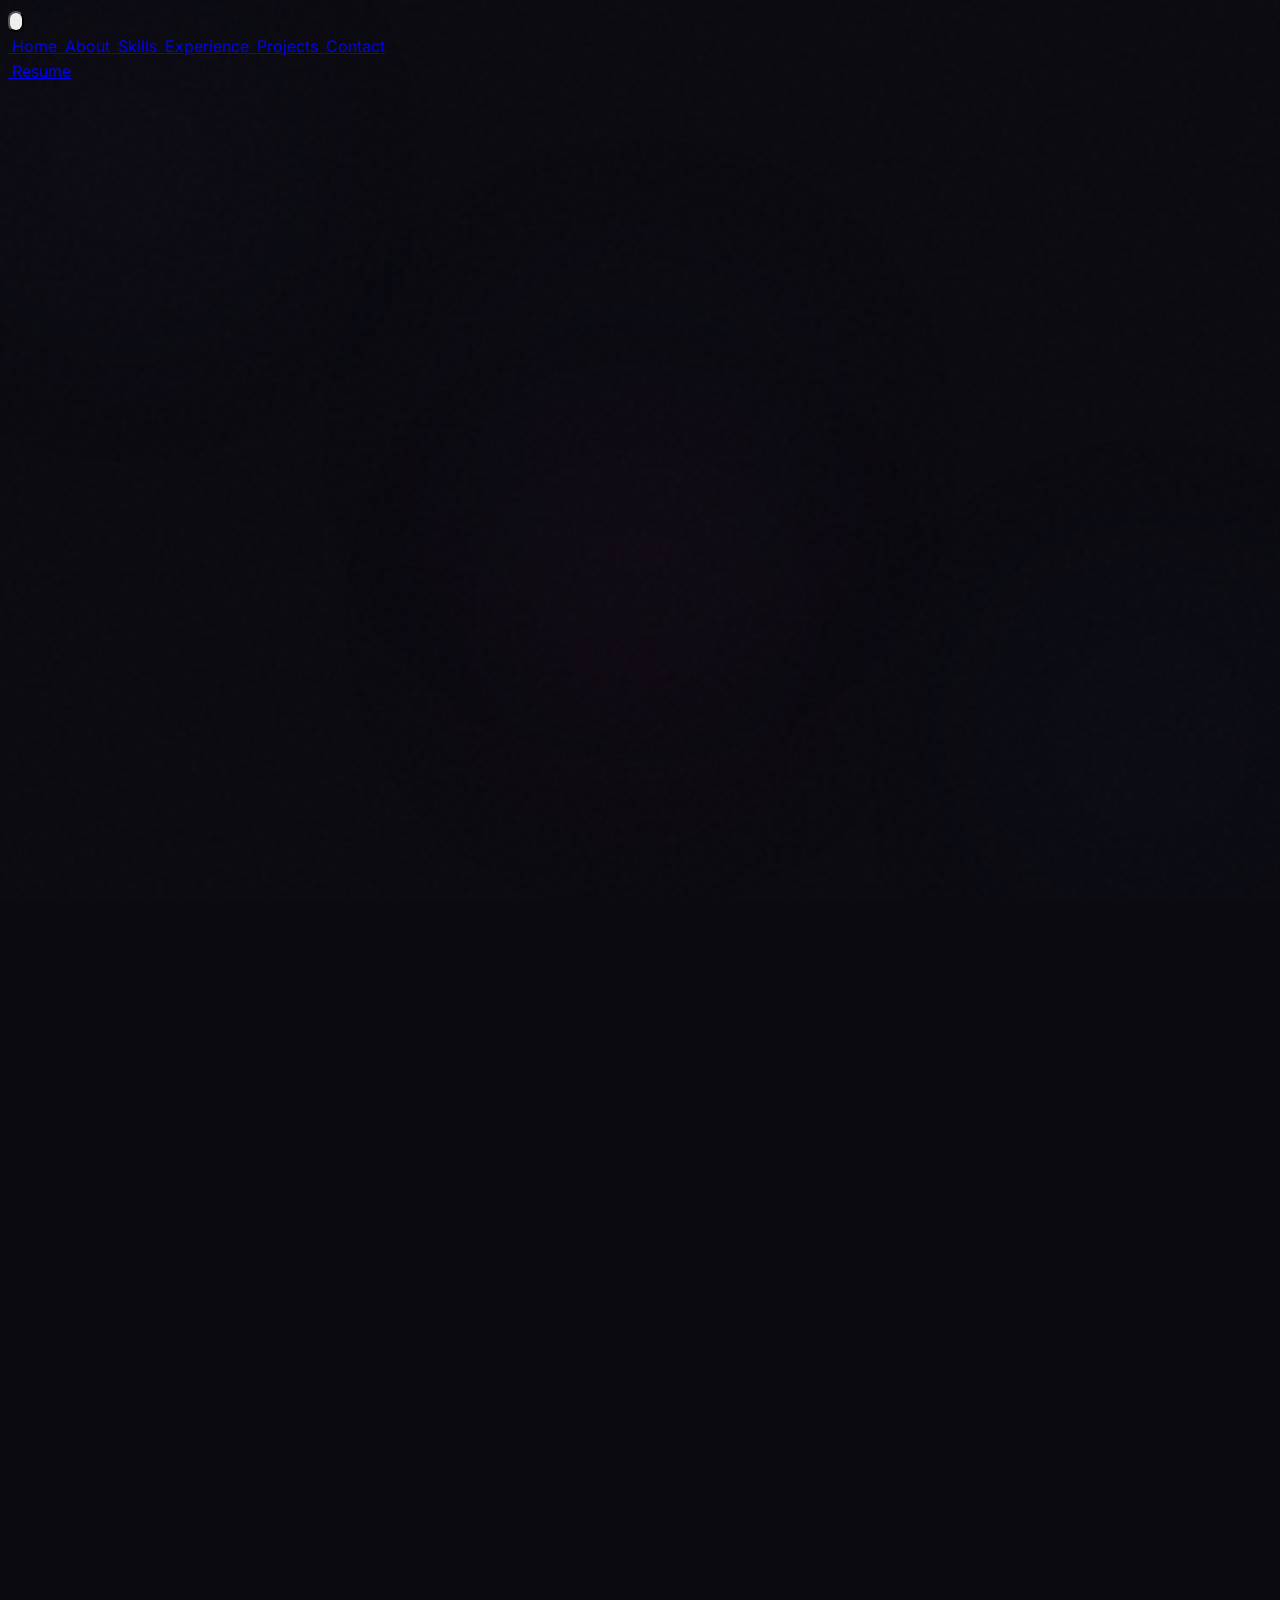
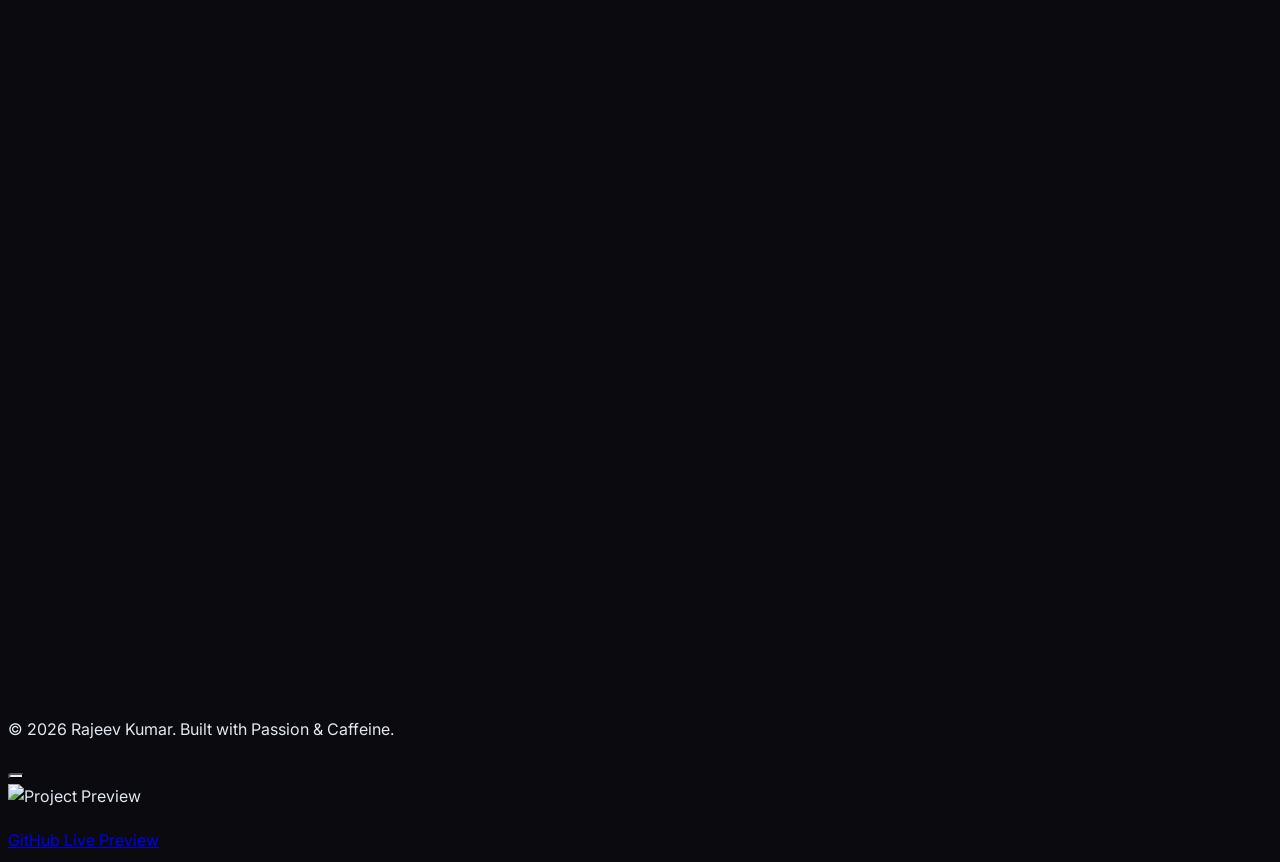
==== commit 6e46d02f: "Fix: mobile layout overlap and navbar scroll behavior" ====
--- a/index.html
+++ b/index.html
@@ -66,10 +66,19 @@
     </div>
 
     <!-- Floating Navbar -->
-    <nav class="fixed bottom-8 left-1/2 -translate-x-1/2 z-50">
-        <div
-            class="flex items-center gap-0.5 p-1.5 bg-dark/40 backdrop-blur-2xl border border-white/10 rounded-full shadow-2xl">
-            <a href="#home"
+    <nav id="main-nav" class="fixed bottom-8 left-1/2 -translate-x-1/2 z-50 transition-all duration-300">
+        <div id="nav-container"
+            class="flex items-center gap-0.5 p-1.5 bg-dark/40 backdrop-blur-2xl border border-white/10 rounded-full shadow-2xl transition-all duration-300 relative">
+            
+            <!-- Mobile Toggle Button -->
+            <button id="nav-toggle" aria-label="Toggle Menu"
+                class="hidden p-2 text-primary transition-all duration-300 rounded-full hover:bg-white/5 active:scale-95">
+                <i data-lucide="menu" class="w-5 h-5"></i>
+            </button>
+
+            <!-- Navigation Links -->
+            <div id="nav-links" class="flex items-center gap-0.5 transition-all duration-300">
+                <a href="#home"
                 class="group relative p-2 text-primary transition-all duration-300 rounded-full hover:bg-white/5 active:scale-95"
                 aria-label="Home">
                 <i data-lucide="home" class="w-5 h-5"></i>
@@ -119,6 +128,7 @@
                 <span
                     class="absolute -top-12 left-1/2 -translate-x-1/2 px-3 py-1.5 bg-primary/90 border border-primary/20 text-white text-[10px] font-bold uppercase tracking-wider rounded-xl opacity-0 group-hover:opacity-100 group-hover:-translate-y-1 transition-all duration-300 pointer-events-none whitespace-nowrap shadow-2xl backdrop-blur-md">Resume</span>
             </a>
+            </div>
         </div>
     </nav>
     <main class="max-w-5xl mx-auto px-6 pt-10 pb-28">
@@ -809,136 +819,149 @@
                 <h2 class="text-3xl md:text-4xl font-semibold text-white font-['Outfit']">Experience & Education</h2>
             </div>
 
-            <div class="grid grid-cols-1 lg:grid-cols-12 gap-10">
+            <div class="flex flex-col lg:grid lg:grid-cols-12 gap-12 lg:gap-10">
                 <!-- Left: Experience & Education Timeline -->
-                <div class="lg:col-span-7 space-y-6 reveal reveal-left">
+                <div class="lg:col-span-7 space-y-6 reveal reveal-left relative z-20">
                     <div class="flex items-center gap-3 mb-6">
                         <i data-lucide="briefcase" class="text-secondary w-5 h-5"></i>
                         <h3 class="text-xl font-bold text-royal-purple font-['Outfit']">Journey & Training</h3>
                     </div>
 
-                    <div class="relative pl-8 border-l border-primary/30 ml-4 space-y-10">
+                    <div class="space-y-6 md:space-y-8">
                         <!-- Training 1 -->
-                        <div class="relative group">
-                            <div
-                                class="absolute -left-[37px] top-0 w-8 h-8 bg-dark/50 backdrop-blur-md border border-royal-purple/40 rounded-xl flex items-center justify-center text-royal-purple/70 shadow-xl z-10 transition-all duration-500 group-hover:scale-110 group-hover:bg-royal-purple group-hover:text-white group-hover:border-royal-purple/80">
-                                <i data-lucide="terminal" class="w-3.5 h-3.5 transition-colors"></i>
-                            </div>
-                            <div class="journey-card p-6 rounded-[1.5rem] space-y-4">
+                        <div class="relative flex gap-4 md:gap-6 group">
+                            <!-- Timeline Line -->
+                            <div class="absolute top-[40px] md:top-[48px] bottom-[-24px] md:bottom-[-32px] left-[15px] md:left-[19px] w-[2px] bg-primary/20 group-last:hidden group-hover:bg-primary/50 transition-colors duration-500"></div>
+                            
+                            <div class="relative z-10 flex-shrink-0 w-8 h-8 md:w-10 md:h-10 bg-dark/80 backdrop-blur-md border border-royal-purple/40 rounded-xl md:rounded-2xl flex items-center justify-center text-royal-purple/70 shadow-xl transition-all duration-500 group-hover:scale-110 group-hover:bg-royal-purple group-hover:text-white group-hover:border-royal-purple/80 mt-1 md:mt-2">
+                                <i data-lucide="terminal" class="w-3.5 h-3.5 md:w-4 md:h-4 transition-colors"></i>
+                            </div>
+                            
+                            <div class="journey-card flex-1 p-5 md:p-6 rounded-[1.25rem] md:rounded-[1.5rem] space-y-3 w-full overflow-hidden">
                                 <span
-                                    class="text-[10px] font-semibold text-royal-purple uppercase tracking-[0.2em] bg-royal-purple/5 px-4 py-1.5 rounded-full border border-royal-purple/10">JUNE
+                                    class="inline-block text-[9px] md:text-[10px] font-semibold text-royal-purple uppercase tracking-[0.2em] bg-royal-purple/5 px-3 py-1 md:px-4 md:py-1.5 rounded-full border border-royal-purple/10">JUNE
                                     - JULY 2025</span>
-                                <div class="space-y-1.5">
-                                    <h4 class="text-lg md:text-xl font-semibold text-white/90 font-['Outfit']">
+                                <div class="space-y-1">
+                                    <h4 class="text-base md:text-lg lg:text-xl font-semibold text-white/90 font-['Outfit'] leading-snug">
                                         CodeQuest <span class="text-royal-purple/40 font-light mx-1">/</span> DSA Summer
                                         Bootcamp</h4>
-                                    <p class="text-[11px] font-medium text-white/30 uppercase tracking-widest">Intensive
+                                    <p class="text-[10px] md:text-[11px] font-medium text-white/40 uppercase tracking-widest">Intensive
                                         Technical Training</p>
                                 </div>
-                                <p class="text-gray-400 text-sm leading-relaxed line-clamp-3">
+                                <p class="text-gray-400 text-xs md:text-sm leading-relaxed line-clamp-3">
                                     Specialized in Advanced Data
                                     Structures including Trees, Heaps, and Graphs. Solved 150+ optimization
                                     problems with a focus on Dynamic Programming and Backtracking.
                                 </p>
                                 <div
-                                    class="flex flex-wrap gap-2 pt-2 opacity-50 group-hover:opacity-100 transition-opacity">
+                                    class="flex flex-wrap gap-2 pt-2 opacity-60 group-hover:opacity-100 transition-opacity">
                                     <span
-                                        class="px-3 py-1 bg-white/5 border border-white/10 rounded-full text-[9px] uppercase tracking-wider text-white/60">C++</span>
+                                        class="px-2.5 py-1 bg-white/5 border border-white/10 rounded-full text-[8.5px] uppercase tracking-wider text-white/70">C++</span>
                                     <span
-                                        class="px-3 py-1 bg-white/5 border border-white/10 rounded-full text-[9px] uppercase tracking-wider text-white/60">Algorithms</span>
+                                        class="px-2.5 py-1 bg-white/5 border border-white/10 rounded-full text-[8.5px] uppercase tracking-wider text-white/70">Algorithms</span>
                                     <span
-                                        class="px-3 py-1 bg-white/5 border border-white/10 rounded-full text-[9px] uppercase tracking-wider text-white/60">Optimization</span>
+                                        class="px-2.5 py-1 bg-white/5 border border-white/10 rounded-full text-[8.5px] uppercase tracking-wider text-white/70">Optimization</span>
                                 </div>
                             </div>
                         </div>
 
                         <!-- University -->
-                        <div class="relative group">
-                            <div
-                                class="absolute -left-[41px] top-0 w-10 h-10 bg-dark/50 backdrop-blur-md border border-royal-purple/40 rounded-2xl flex items-center justify-center text-royal-purple/70 shadow-2xl z-10 transition-all duration-500 group-hover:scale-110 group-hover:bg-royal-purple group-hover:text-white group-hover:border-royal-purple/80">
-                                <i data-lucide="graduation-cap" class="w-4 h-4 transition-colors"></i>
-                            </div>
-                            <div class="journey-card p-8 rounded-[2rem] space-y-4">
+                        <div class="relative flex gap-4 md:gap-6 group">
+                            <!-- Timeline Line -->
+                            <div class="absolute top-[40px] md:top-[48px] bottom-[-24px] md:bottom-[-32px] left-[15px] md:left-[19px] w-[2px] bg-primary/20 group-last:hidden group-hover:bg-primary/50 transition-colors duration-500"></div>
+                            
+                            <div class="relative z-10 flex-shrink-0 w-8 h-8 md:w-10 md:h-10 bg-dark/80 backdrop-blur-md border border-royal-purple/40 rounded-xl md:rounded-2xl flex items-center justify-center text-royal-purple/70 shadow-xl transition-all duration-500 group-hover:scale-110 group-hover:bg-royal-purple group-hover:text-white group-hover:border-royal-purple/80 mt-1 md:mt-2">
+                                <i data-lucide="graduation-cap" class="w-3.5 h-3.5 md:w-4 md:h-4 transition-colors"></i>
+                            </div>
+                            
+                            <div class="journey-card flex-1 p-5 md:p-6 rounded-[1.25rem] md:rounded-[1.5rem] space-y-3 w-full overflow-hidden">
                                 <span
-                                    class="text-[10px] font-semibold text-royal-purple uppercase tracking-[0.2em] bg-royal-purple/5 px-4 py-1.5 rounded-full border border-royal-purple/10">AUG.
+                                    class="inline-block text-[9px] md:text-[10px] font-semibold text-royal-purple uppercase tracking-[0.2em] bg-royal-purple/5 px-3 py-1 md:px-4 md:py-1.5 rounded-full border border-royal-purple/10">AUG.
                                     2023 - PRESENT</span>
-                                <div class="space-y-1.5">
-                                    <h4
-                                        class="text-base md:text-lg font-semibold text-white/90 font-['Outfit'] leading-tight">
+                                <div class="space-y-1">
+                                    <h4 class="text-base md:text-lg lg:text-xl font-semibold text-white/90 font-['Outfit'] leading-snug">
                                         Lovely Professional University</h4>
-                                    <p class="text-[10px] font-medium text-white/25 uppercase tracking-wider">B.Tech -
+                                    <p class="text-[10px] md:text-[11px] font-medium text-white/40 uppercase tracking-widest">B.Tech -
                                         Computer Science & Engineering</p>
                                 </div>
-                                <div class="flex flex-wrap items-center gap-4 pt-1">
+                                <div class="flex flex-wrap items-center gap-3 md:gap-4 pt-1">
                                     <div class="flex items-baseline gap-1.5">
-                                        <p class="text-xl font-light text-white/80 tracking-tighter">7.46</p>
+                                        <p class="text-lg md:text-xl font-light text-white/90 tracking-tighter">7.46</p>
                                         <p
-                                            class="text-[9px] font-semibold text-royal-purple uppercase tracking-widest opacity-30">
+                                            class="text-[8.5px] font-semibold text-royal-purple uppercase tracking-widest opacity-40">
                                             CGPA</p>
                                     </div>
-                                    <span class="w-px h-4 bg-white/5"></span>
-                                    <span class="text-[10px] text-white/30 font-medium flex items-center gap-2">
-                                        <i data-lucide="map-pin" class="w-3 h-3 opacity-40"></i> Phagwara, Punjab
+                                    <span class="w-px h-4 bg-white/10 hidden sm:block"></span>
+                                    <span class="text-[9.5px] md:text-[10.5px] text-white/50 font-medium flex items-center gap-1.5">
+                                        <i data-lucide="map-pin" class="w-3 h-3 opacity-50"></i> Phagwara, Punjab
                                     </span>
                                 </div>
                             </div>
                         </div>
 
                         <!-- Intermediate -->
-                        <div class="relative group">
-                            <div
-                                class="absolute -left-[37px] top-0 w-8 h-8 bg-dark/50 backdrop-blur-md border border-royal-purple/40 rounded-xl flex items-center justify-center text-royal-purple/70 shadow-xl z-10 transition-all duration-500 group-hover:scale-110 group-hover:bg-royal-purple group-hover:text-white group-hover:border-royal-purple/80">
-                                <i data-lucide="book-open" class="w-3.5 h-3.5 transition-colors"></i>
-                            </div>
-                            <div class="journey-card p-6 rounded-[1.5rem] space-y-4">
+                        <div class="relative flex gap-4 md:gap-6 group">
+                            <!-- Timeline Line -->
+                            <div class="absolute top-[40px] md:top-[48px] bottom-[-24px] md:bottom-[-32px] left-[15px] md:left-[19px] w-[2px] bg-primary/20 group-last:hidden group-hover:bg-primary/50 transition-colors duration-500"></div>
+                            
+                            <div class="relative z-10 flex-shrink-0 w-8 h-8 md:w-10 md:h-10 bg-dark/80 backdrop-blur-md border border-royal-purple/40 rounded-xl md:rounded-2xl flex items-center justify-center text-royal-purple/70 shadow-xl transition-all duration-500 group-hover:scale-110 group-hover:bg-royal-purple group-hover:text-white group-hover:border-royal-purple/80 mt-1 md:mt-2">
+                                <i data-lucide="book-open" class="w-3.5 h-3.5 md:w-4 md:h-4 transition-colors"></i>
+                            </div>
+                            
+                            <div class="journey-card flex-1 p-5 md:p-6 rounded-[1.25rem] md:rounded-[1.5rem] space-y-3 w-full overflow-hidden">
                                 <span
-                                    class="text-[10px] font-semibold text-royal-purple uppercase tracking-[0.2em] bg-royal-purple/5 px-4 py-1.5 rounded-full border border-royal-purple/10">2020
+                                    class="inline-block text-[9px] md:text-[10px] font-semibold text-royal-purple uppercase tracking-[0.2em] bg-royal-purple/5 px-3 py-1 md:px-4 md:py-1.5 rounded-full border border-royal-purple/10">2020
                                     - 2022</span>
                                 <div class="space-y-1">
-                                    <h4 class="text-base md:text-lg font-semibold text-white/90 font-['Outfit']">
+                                    <h4 class="text-base md:text-lg lg:text-xl font-semibold text-white/90 font-['Outfit'] leading-snug">
                                         Raja Ram Sah College</h4>
-                                    <p class="text-[10px] font-medium text-white/25 uppercase tracking-wider">
+                                    <p class="text-[10px] md:text-[11px] font-medium text-white/40 uppercase tracking-widest">
                                         Intermediate (Higher Secondary)</p>
                                 </div>
-                                <div class="flex items-center gap-4 pt-1">
+                                <div class="flex flex-wrap items-center gap-3 md:gap-4 pt-1">
                                     <div class="flex items-baseline gap-1.5">
-                                        <p class="text-xl font-light text-white/80 tracking-tighter">79.2%</p>
+                                        <p class="text-lg md:text-xl font-light text-white/90 tracking-tighter">79.2%</p>
                                         <p
-                                            class="text-[9px] font-semibold text-royal-purple uppercase tracking-widest opacity-30">
+                                            class="text-[8.5px] font-semibold text-royal-purple uppercase tracking-widest opacity-40">
                                             SCORE</p>
                                     </div>
-                                    <span class="text-[10px] text-white/30 font-medium flex items-center gap-2">
-                                        <i data-lucide="map-pin" class="w-3 h-3 opacity-40"></i> Motihari, Bihar
+                                    <span class="w-px h-4 bg-white/10 hidden sm:block"></span>
+                                    <span class="text-[9.5px] md:text-[10.5px] text-white/50 font-medium flex items-center gap-1.5">
+                                        <i data-lucide="map-pin" class="w-3 h-3 opacity-50"></i> Motihari, Bihar
                                     </span>
                                 </div>
                             </div>
                         </div>
 
                         <!-- Matriculation -->
-                        <div class="relative group">
-                            <div
-                                class="absolute -left-[37px] top-0 w-8 h-8 bg-dark/50 backdrop-blur-md border border-royal-purple/40 rounded-xl flex items-center justify-center text-royal-purple/70 shadow-xl z-10 transition-all duration-500 group-hover:scale-110 group-hover:bg-royal-purple group-hover:text-white group-hover:border-royal-purple/80">
-                                <i data-lucide="award" class="w-3.5 h-3.5 transition-colors"></i>
-                            </div>
-                            <div class="journey-card p-6 rounded-[1.5rem] space-y-4">
+                        <div class="relative flex gap-4 md:gap-6 group">
+                            <!-- Timeline Line -->
+                            <div class="absolute top-[40px] md:top-[48px] bottom-[-24px] md:bottom-[-32px] left-[15px] md:left-[19px] w-[2px] bg-primary/20 group-last:hidden group-hover:bg-primary/50 transition-colors duration-500"></div>
+                            
+                            <div class="relative z-10 flex-shrink-0 w-8 h-8 md:w-10 md:h-10 bg-dark/80 backdrop-blur-md border border-royal-purple/40 rounded-xl md:rounded-2xl flex items-center justify-center text-royal-purple/70 shadow-xl transition-all duration-500 group-hover:scale-110 group-hover:bg-royal-purple group-hover:text-white group-hover:border-royal-purple/80 mt-1 md:mt-2">
+                                <i data-lucide="award" class="w-3.5 h-3.5 md:w-4 md:h-4 transition-colors"></i>
+                            </div>
+                            
+                            <div class="journey-card flex-1 p-5 md:p-6 rounded-[1.25rem] md:rounded-[1.5rem] space-y-3 w-full overflow-hidden">
                                 <span
-                                    class="text-[10px] font-semibold text-royal-purple uppercase tracking-[0.2em] bg-royal-purple/5 px-4 py-1.5 rounded-full border border-royal-purple/10">2019
+                                    class="inline-block text-[9px] md:text-[10px] font-semibold text-royal-purple uppercase tracking-[0.2em] bg-royal-purple/5 px-3 py-1 md:px-4 md:py-1.5 rounded-full border border-royal-purple/10">2019
                                     - 2020</span>
                                 <div class="space-y-1">
-                                    <h4 class="text-base md:text-lg font-semibold text-white/90 font-['Outfit']">
+                                    <h4 class="text-base md:text-lg lg:text-xl font-semibold text-white/90 font-['Outfit'] leading-snug">
                                         G D S Academy</h4>
-                                    <p class="text-[10px] font-medium text-white/25 uppercase tracking-wider">
+                                    <p class="text-[10px] md:text-[11px] font-medium text-white/40 uppercase tracking-widest">
                                         Matriculation</p>
                                 </div>
-                                <div class="flex items-center gap-4 pt-1">
+                                <div class="flex flex-wrap items-center gap-3 md:gap-4 pt-1">
                                     <div class="flex items-baseline gap-1.5">
-                                        <p class="text-xl font-light text-white/80 tracking-tighter">83.2%</p>
+                                        <p class="text-lg md:text-xl font-light text-white/90 tracking-tighter">83.2%</p>
                                         <p
-                                            class="text-[9px] font-semibold text-royal-purple uppercase tracking-widest opacity-30">
+                                            class="text-[8.5px] font-semibold text-royal-purple uppercase tracking-widest opacity-40">
                                             SCORE</p>
                                     </div>
-                                    <span class="text-[10px] text-white/30 font-medium flex items-center gap-2">
-                                        <i data-lucide="map-pin" class="w-3 h-3 opacity-40"></i> Motihari, Bihar
+                                    <span class="w-px h-4 bg-white/10 hidden sm:block"></span>
+                                    <span class="text-[9.5px] md:text-[10.5px] text-white/50 font-medium flex items-center gap-1.5">
+                                        <i data-lucide="map-pin" class="w-3 h-3 opacity-50"></i> Motihari, Bihar
                                     </span>
                                 </div>
                             </div>
@@ -947,64 +970,60 @@
                 </div>
 
                 <!-- Right: Key Achievements Grid -->
-                <div class="lg:col-span-5 space-y-6 reveal reveal-right">
-                    <div class="flex items-center gap-3 mb-4">
-                        <i data-lucide="award" class="text-accent-amber w-5 h-5"></i>
-                        <h3 class="text-lg font-semibold text-white font-['Outfit']">Key Achievements</h3>
-                    </div>
-
-                    <div class="grid grid-cols-1 sm:grid-cols-2 gap-5 text-center stagger-children">
+                <div class="lg:col-span-5 space-y-6 reveal reveal-right mt-16 lg:mt-0 relative z-10 w-full overflow-hidden">
+                    <div class="flex items-center gap-3 mb-6">
+                        <i data-lucide="award" class="text-accent-amber w-5 h-5 md:w-6 md:h-6"></i>
+                        <h3 class="text-xl font-bold text-white font-['Outfit']">Key Achievements</h3>
+                    </div>
+
+                    <div class="grid grid-cols-1 sm:grid-cols-2 lg:grid-cols-1 gap-4 md:gap-5 text-center stagger-children">
                         <a href="https://leetcode.com/u/rajeevkumar_84/" target="_blank"
-                            class="p-7 achievement-card rounded-3xl flex flex-col items-center space-y-4 hover:shadow-2xl hover:shadow-primary/10">
+                            class="p-6 md:p-7 achievement-card rounded-2xl md:rounded-3xl flex flex-col items-center space-y-3 md:space-y-4 hover:shadow-2xl hover:shadow-primary/10">
                             <div
-                                class="w-12 h-12 bg-accent-amber/10 rounded-2xl flex items-center justify-center text-accent-amber group-hover:scale-110 transition-transform">
-                                <i data-lucide="code" class="w-6 h-6"></i>
-                            </div>
-                            <div class="space-y-2">
-                                <h4 class="text-xl font-semibold text-white tracking-tight"><span class="counter"
+                                class="w-10 h-10 md:w-12 md:h-12 bg-accent-amber/10 rounded-xl md:rounded-2xl flex items-center justify-center text-accent-amber group-hover:scale-110 transition-transform">
+                                <i data-lucide="code" class="w-5 h-5 md:w-6 md:h-6"></i>
+                            </div>
+                            <div class="space-y-1 md:space-y-2">
+                                <h4 class="text-lg md:text-xl font-bold text-white tracking-tight"><span class="counter"
                                         data-target="150">0</span>+ DSA</h4>
-                                <p class="text-xs text-text-muted leading-tight font-medium">LeetCode & GFG Optimization
-                                    Expert</p>
+                                <p class="text-[10.5px] md:text-xs text-text-muted leading-relaxed font-medium">LeetCode & GFG Optimization Expert</p>
                             </div>
                         </a>
 
                         <div
-                            class="p-7 achievement-card rounded-3xl flex flex-col items-center space-y-4 hover:shadow-2xl hover:shadow-primary/10">
+                            class="p-6 md:p-7 achievement-card rounded-2xl md:rounded-3xl flex flex-col items-center space-y-3 md:space-y-4 hover:shadow-2xl hover:shadow-primary/10">
                             <div
-                                class="w-12 h-12 bg-primary/10 rounded-2xl flex items-center justify-center text-primary group-hover:scale-110 transition-transform">
-                                <i data-lucide="bar-chart-3" class="w-6 h-6"></i>
-                            </div>
-                            <div class="space-y-2">
-                                <h4 class="text-xl font-semibold text-white tracking-tight"><span class="counter"
+                                class="w-10 h-10 md:w-12 md:h-12 bg-primary/10 rounded-xl md:rounded-2xl flex items-center justify-center text-primary group-hover:scale-110 transition-transform">
+                                <i data-lucide="bar-chart-3" class="w-5 h-5 md:w-6 md:h-6"></i>
+                            </div>
+                            <div class="space-y-1 md:space-y-2">
+                                <h4 class="text-lg md:text-xl font-bold text-white tracking-tight"><span class="counter"
                                         data-target="7.46">7.46</span> CGPA</h4>
-                                <p class="text-xs text-text-muted leading-tight font-medium">Academic Excellence at LPU
-                                </p>
+                                <p class="text-[10.5px] md:text-xs text-text-muted leading-relaxed font-medium">Academic Excellence at LPU</p>
                             </div>
                         </div>
 
                         <a href="certificate/cdp-certificate.png" target="_blank"
-                            class="p-7 achievement-card rounded-3xl flex flex-col items-center space-y-4 hover:shadow-2xl hover:shadow-primary/10">
+                            class="p-6 md:p-7 achievement-card rounded-2xl md:rounded-3xl flex flex-col items-center space-y-3 md:space-y-4 hover:shadow-2xl hover:shadow-primary/10">
                             <div
-                                class="w-12 h-12 bg-accent-blue/10 rounded-2xl flex items-center justify-center text-accent-blue group-hover:scale-110 transition-transform">
-                                <i data-lucide="users" class="w-6 h-6"></i>
-                            </div>
-                            <div class="space-y-2">
-                                <h4 class="text-lg font-semibold text-white leading-tight">Community Impact</h4>
-                                <p class="text-xs text-text-muted leading-tight font-medium">Education awareness with
-                                    NGME&WT</p>
+                                class="w-10 h-10 md:w-12 md:h-12 bg-accent-blue/10 rounded-xl md:rounded-2xl flex items-center justify-center text-accent-blue group-hover:scale-110 transition-transform">
+                                <i data-lucide="users" class="w-5 h-5 md:w-6 md:h-6"></i>
+                            </div>
+                            <div class="space-y-1 md:space-y-2">
+                                <h4 class="text-base md:text-lg font-bold text-white leading-tight">Community Impact</h4>
+                                <p class="text-[10.5px] md:text-xs text-text-muted leading-relaxed font-medium">Education awareness with NGME&WT</p>
                             </div>
                         </a>
 
                         <div id="certifications-trigger"
-                            class="p-7 achievement-card rounded-3xl flex flex-col items-center space-y-4 hover:shadow-2xl hover:shadow-primary/10 cursor-pointer active:scale-95">
+                            class="p-6 md:p-7 achievement-card rounded-2xl md:rounded-3xl flex flex-col items-center space-y-3 md:space-y-4 hover:shadow-2xl hover:shadow-primary/10 cursor-pointer active:scale-95">
                             <div
-                                class="w-12 h-12 bg-accent-indigo/10 rounded-2xl flex items-center justify-center text-accent-indigo group-hover:scale-110 transition-transform">
-                                <i data-lucide="award" class="w-6 h-6"></i>
-                            </div>
-                            <div class="space-y-2">
-                                <h4 class="text-lg font-semibold text-white leading-tight">Certificates</h4>
-                                <p class="text-xs text-text-muted leading-tight font-medium">Oracle, NPTEL, & Google
-                                    Certs</p>
+                                class="w-10 h-10 md:w-12 md:h-12 bg-accent-indigo/10 rounded-xl md:rounded-2xl flex items-center justify-center text-accent-indigo group-hover:scale-110 transition-transform">
+                                <i data-lucide="award" class="w-5 h-5 md:w-6 md:h-6"></i>
+                            </div>
+                            <div class="space-y-1 md:space-y-2">
+                                <h4 class="text-base md:text-lg font-bold text-white leading-tight">Certificates</h4>
+                                <p class="text-[10.5px] md:text-xs text-text-muted leading-relaxed font-medium">Oracle, NPTEL, & Google Certs</p>
                             </div>
                         </div>
                     </div>
@@ -1280,7 +1299,7 @@
                     <div
                         class="lg:col-span-3 p-6 md:p-8 bg-card border border-white/5 rounded-3xl group relative overflow-hidden">
                         <form id="contact-form" name="contact" action="/success.html" method="POST" data-netlify="true"
-                            data-netlify-honeypot="bot-field" data-netlify-recaptcha="true"
+                            data-netlify-honeypot="bot-field"
                             class="space-y-4 relative z-10">
                             <!-- Netlify Form Name -->
                             <input type="hidden" name="form-name" value="contact">
@@ -1311,8 +1330,7 @@
                                     class="w-full px-4 py-3 bg-white/[0.03] border border-white/10 rounded-2xl text-white text-sm placeholder:text-gray-700 focus:outline-none focus:border-accent-indigo/50 focus:bg-white/[0.05] transition-all resize-none"></textarea>
                             </div>
 
-                            <!-- Netlify reCAPTCHA -->
-                            <div data-netlify-recaptcha="true" class="flex justify-center scale-90 origin-center"></div>
+
 
                             <button type="submit"
                                 class="w-full py-3.5 bg-accent-indigo text-white font-bold rounded-2xl text-sm shadow-lg shadow-accent-indigo/20 hover:shadow-accent-indigo/40 hover:-translate-y-0.5 active:scale-[0.98] transition-all flex items-center justify-center gap-2 group/btn">
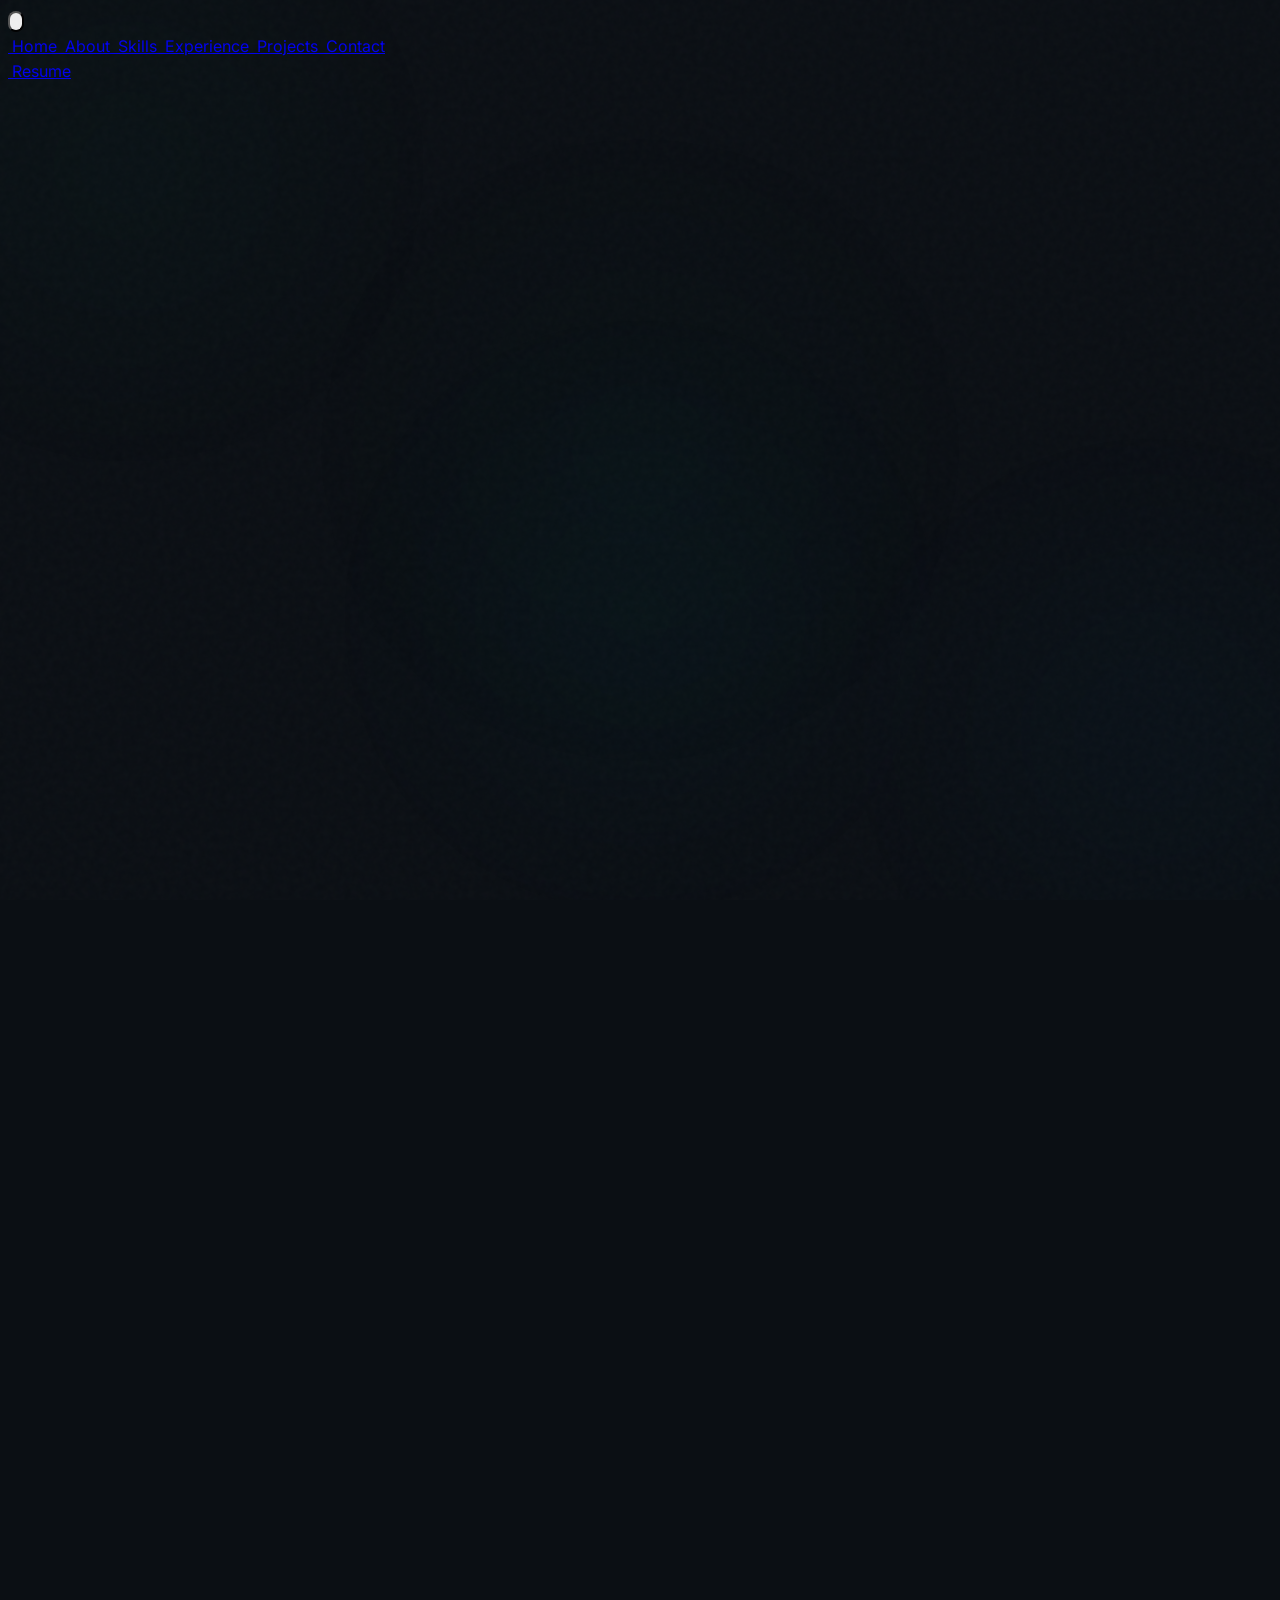
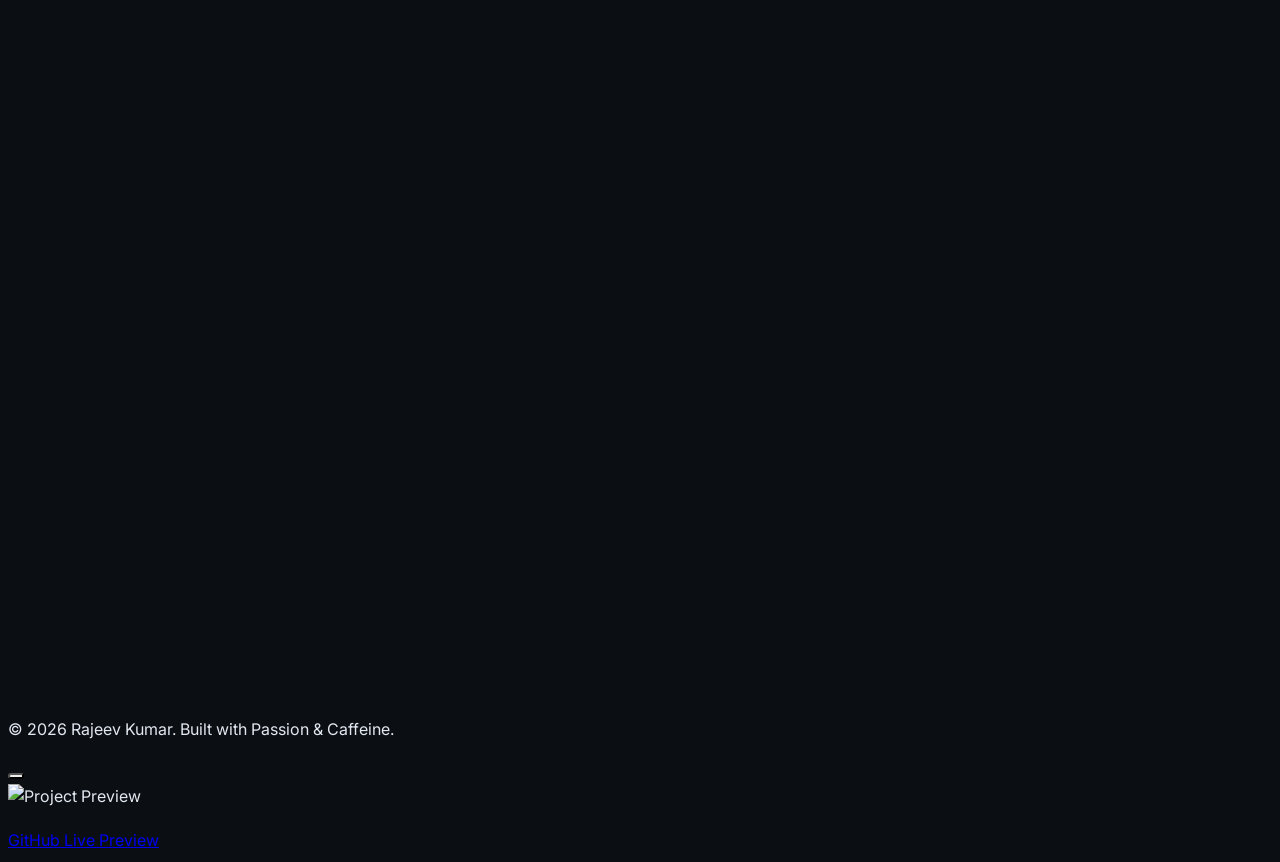
==== commit be7ca299: "form handling" ====
--- a/index.html
+++ b/index.html
@@ -15,16 +15,16 @@
             theme: {
                 extend: {
                     colors: {
-                        primary: '#8B5CF6',
-                        secondary: '#4C1D95',
-                        dark: '#0a0a0f',
-                        card: 'rgba(20, 20, 25, 0.6)',
-                        'accent-blue': '#8B5CF6',
-                        'accent-emerald': '#8B5CF6',
-                        'accent-amber': '#A855F7',
-                        'accent-cyan': '#6366F1',
-                        'accent-rose': '#A855F7',
-                        'accent-indigo': '#8B5CF6',
+                        primary: '#10B981',
+                        secondary: '#0EA5E9',
+                        dark: '#0b0f14',
+                        card: 'rgba(12, 18, 24, 0.65)',
+                        'accent-blue': '#38BDF8',
+                        'accent-emerald': '#34D399',
+                        'accent-amber': '#FBBF24',
+                        'accent-cyan': '#22D3EE',
+                        'accent-rose': '#FB7185',
+                        'accent-indigo': '#818CF8',
                         'text-main': '#e2e8f0',
                         'text-muted': '#94a3b8',
                     },
@@ -1298,7 +1298,7 @@
                     <!-- Right Column: Form -->
                     <div
                         class="lg:col-span-3 p-6 md:p-8 bg-card border border-white/5 rounded-3xl group relative overflow-hidden">
-                        <form id="contact-form" name="contact" action="/success.html" method="POST" data-netlify="true"
+                        <form id="contact-form" name="contact" method="POST" data-netlify="true"
                             data-netlify-honeypot="bot-field"
                             class="space-y-4 relative z-10">
                             <!-- Netlify Form Name -->
--- a/style.css
+++ b/style.css
@@ -1,13 +1,13 @@
 /* Custom Styles for Rajeev Kumar's Portfolio */
 
 :root {
-    --primary: #8b5cf6;
-    --secondary: #6366f1;
-    --dark: #0a0a0f;
-    --card: rgba(20, 20, 25, 0.6);
-    --accent-glow: rgba(139, 92, 246, 0.15);
+    --primary: #10B981;
+    --secondary: #0EA5E9;
+    --dark: #0b0f14;
+    --card: rgba(12, 18, 24, 0.65);
+    --accent-glow: rgba(16, 185, 129, 0.15);
     --border-color: rgba(255, 255, 255, 0.08);
-    --royal-purple: #7851A9;
+    --royal-purple: #0EA5E9;
     --text-main: #e2e8f0;
     --text-muted: #94a3b8;
 }
@@ -107,7 +107,7 @@
 .blob-3 {
     top: 40%;
     left: 30%;
-    background: radial-gradient(circle, #ec4899 0%, transparent 70%);
+    background: radial-gradient(circle, #22D3EE 0%, transparent 70%);
     opacity: 0.05;
     animation-delay: -10s;
 }
@@ -199,11 +199,11 @@
     transition: all 0.3s ease;
 }
 
-/* Active Icon State - Purple Accent */
+/* Active Icon State - Emerald Accent */
 nav a.text-primary i,
 nav a.text-primary [data-lucide] {
     color: var(--primary) !important;
-    filter: drop-shadow(0 0 10px rgba(168, 85, 247, 0.5));
+    filter: drop-shadow(0 0 10px rgba(16, 185, 129, 0.5));
 }
 
 /* Clean Tooltip Design */
@@ -236,7 +236,7 @@
 
 /* Glass Enhancement */
 .glass {
-    background: linear-gradient(135deg, rgba(19, 14, 25, 0.7) 0%, rgba(21, 18, 26, 0.8) 100%);
+    background: linear-gradient(135deg, rgba(10, 18, 24, 0.7) 0%, rgba(12, 20, 28, 0.8) 100%);
     backdrop-filter: blur(24px);
     border: 1px solid rgba(255, 255, 255, 0.08);
 }
@@ -250,13 +250,13 @@
     font-size: 0.875rem;
     font-weight: 500;
     color: var(--text-main);
-    transition: all 0.3s duration;
+    transition: all 0.3s ease;
     cursor: default;
 }
 
 .skill-tag:hover {
     border-color: var(--primary);
-    background: rgba(139, 92, 246, 0.1);
+    background: rgba(16, 185, 129, 0.1);
 }
 
 /* Reference Image Button Style (Rounded Pills) */
@@ -351,12 +351,12 @@
 }
 
 ::-webkit-scrollbar-thumb {
-    background: #262626;
+    background: #1a2a3a;
     border-radius: 10px;
 }
 
 ::-webkit-scrollbar-thumb:hover {
-    background: #333;
+    background: #254060;
 }
 
 /* Blur Overlays */
@@ -369,7 +369,7 @@
 
 /* Glow Effect */
 .glow-on-hover:hover {
-    box-shadow: 0 0 20px rgba(139, 92, 246, 0.2);
+    box-shadow: 0 0 20px rgba(16, 185, 129, 0.2);
 }
 
 /* Responsive Font Sizes */
@@ -420,7 +420,7 @@
     position: relative;
     border-radius: 0.75rem;
     overflow: hidden;
-    background: #141414;
+    background: #0c1218;
     border: 1px solid rgba(255, 255, 255, 0.1);
     transition: all 0.4s cubic-bezier(0.4, 0, 0.2, 1);
     cursor: pointer;
@@ -441,8 +441,8 @@
 .certificate-card-netflix:hover {
     transform: scale(1.03) translateY(-8px);
     z-index: 10;
-    border-color: rgba(var(--bg-accent-rgb, 139, 92, 246), 0.4);
-    box-shadow: 0 25px 60px -15px rgba(0, 0, 0, 1), 0 0 30px rgba(var(--bg-accent-rgb, 139, 92, 246), 0.2);
+    border-color: rgba(16, 185, 129, 0.4);
+    box-shadow: 0 25px 60px -15px rgba(0, 0, 0, 1), 0 0 30px rgba(16, 185, 129, 0.2);
 }
 
 .certificate-image-container {
@@ -518,7 +518,6 @@
 
 .cert-season {
     color: var(--secondary);
-    /* Neon Green accents for contrast */
 }
 
 /* Experience & Achievement Section Enhancements */
@@ -547,7 +546,7 @@
 }
 
 .journey-card:hover {
-    border-color: rgba(139, 92, 246, 0.2);
+    border-color: rgba(16, 185, 129, 0.2);
     transform: translateX(8px);
     background: rgba(255, 255, 255, 0.04);
     box-shadow: 20px 20px 60px rgba(0, 0, 0, 0.3);
@@ -563,12 +562,12 @@
 .achievement-card:hover {
     border-color: var(--primary);
     transform: translateY(-8px);
-    background: rgba(139, 92, 246, 0.03);
+    background: rgba(16, 185, 129, 0.03);
     box-shadow: 0 20px 40px -10px rgba(0, 0, 0, 0.5);
 }
 
 .timeline-line {
-    background: linear-gradient(to bottom, transparent, rgba(139, 92, 246, 0.2) 20%, rgba(139, 92, 246, 0.2) 80%, transparent);
+    background: linear-gradient(to bottom, transparent, rgba(16, 185, 129, 0.2) 20%, rgba(16, 185, 129, 0.2) 80%, transparent);
 }
 
 .text-muted-refined {
@@ -583,3 +582,30 @@
     letter-spacing: -0.01em;
 }
 
+/* Inline Success Toast */
+.form-success-toast {
+    position: fixed;
+    bottom: 5rem;
+    left: 50%;
+    transform: translateX(-50%) translateY(20px);
+    padding: 1rem 2rem;
+    background: rgba(16, 185, 129, 0.15);
+    backdrop-filter: blur(20px);
+    border: 1px solid rgba(16, 185, 129, 0.3);
+    border-radius: 1rem;
+    color: #34D399;
+    font-weight: 600;
+    font-size: 0.875rem;
+    z-index: 100;
+    opacity: 0;
+    pointer-events: none;
+    transition: all 0.5s cubic-bezier(0.16, 1, 0.3, 1);
+    display: flex;
+    align-items: center;
+    gap: 0.5rem;
+}
+
+.form-success-toast.show {
+    opacity: 1;
+    transform: translateX(-50%) translateY(0);
+}
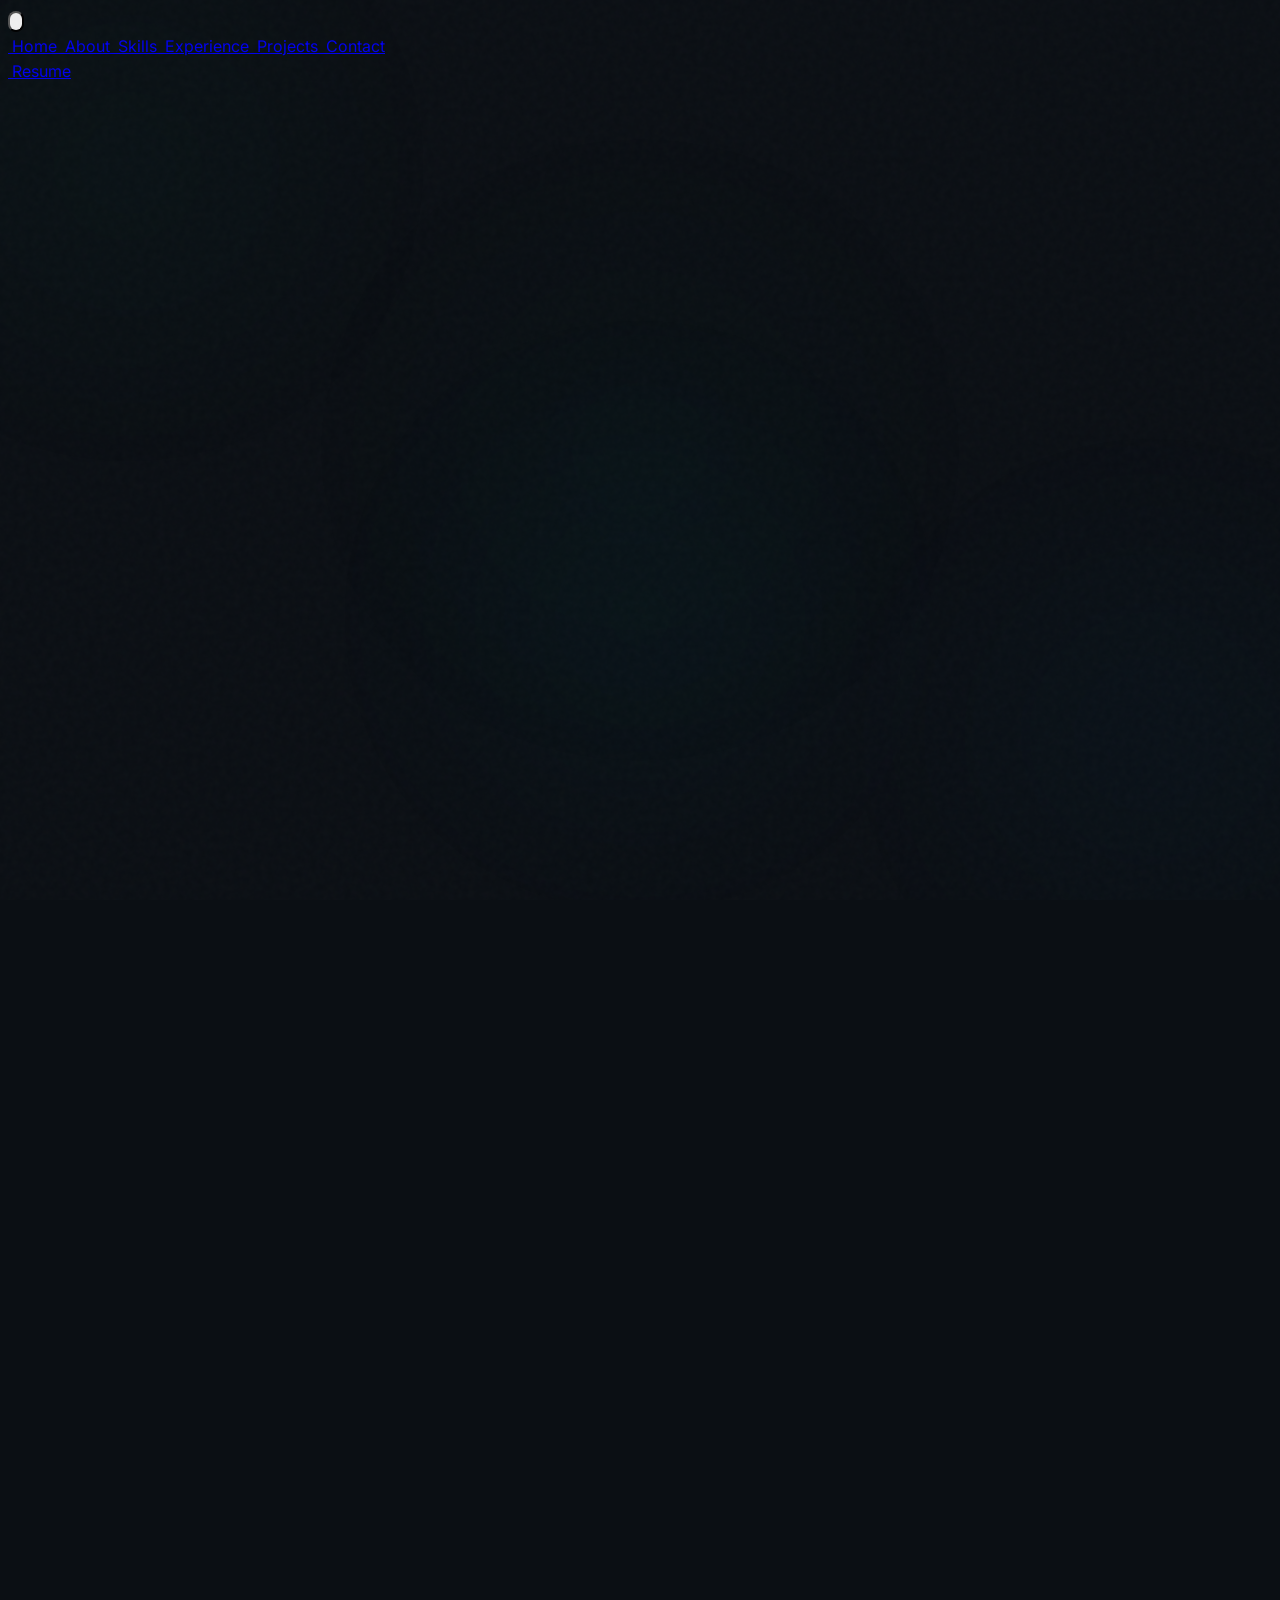
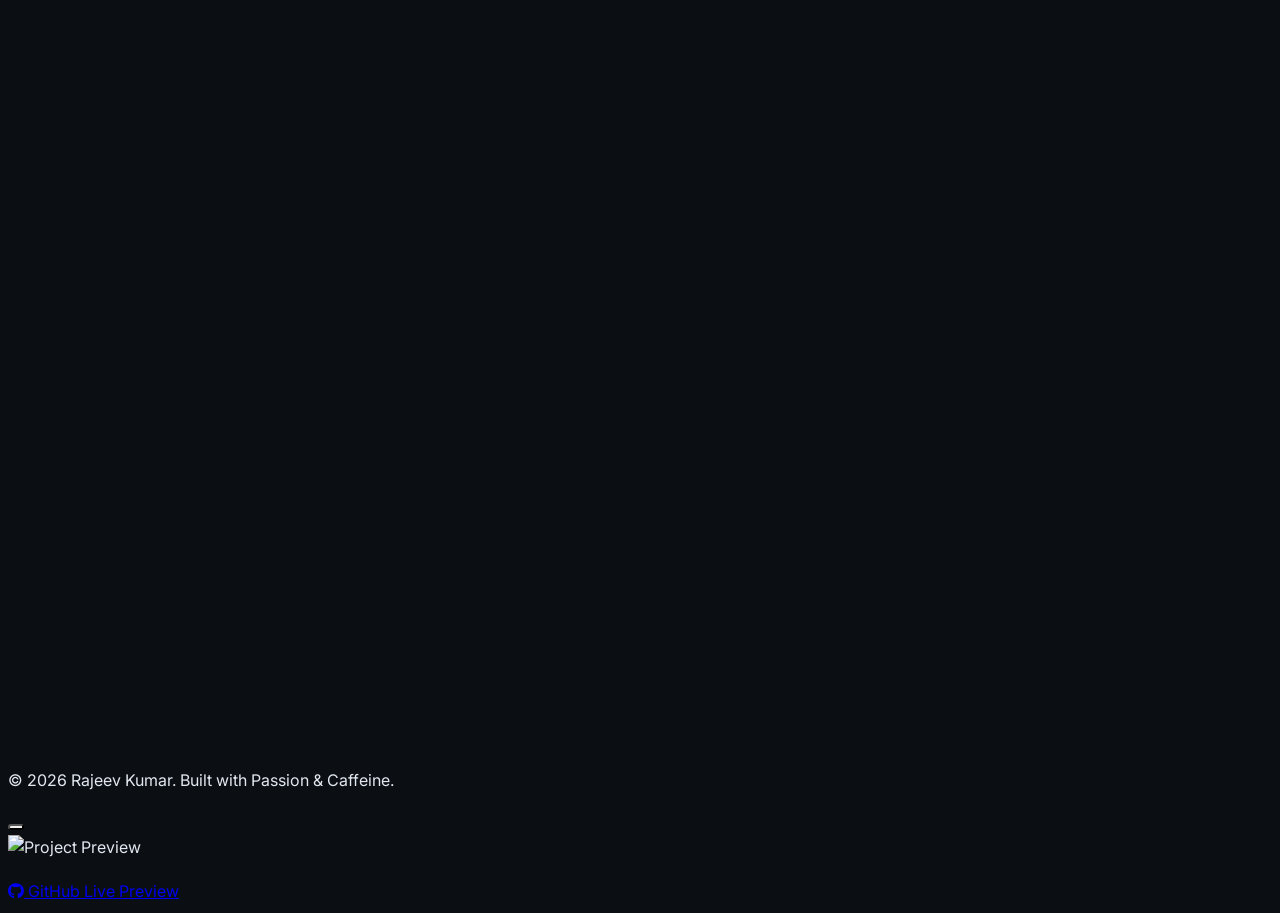
==== commit 1e1c9b65: "fixed icon" ====
--- a/index.html
+++ b/index.html
@@ -51,6 +51,9 @@
 
     <!-- Lucide Icons -->
     <script src="https://unpkg.com/lucide@latest"></script>
+    
+    <!-- Font Awesome (for Brands) -->
+    <link rel="stylesheet" href="https://cdnjs.cloudflare.com/ajax/libs/font-awesome/6.4.2/css/all.min.css">
 
     <link rel="stylesheet" href="style.css">
 </head>
@@ -171,11 +174,11 @@
                     <div class="flex items-center justify-center lg:justify-start gap-2 pt-6">
                         <a href="https://github.com/Rajeev416" target="_blank"
                             class="p-2 text-gray-400 hover:text-white transition-all duration-300">
-                            <i data-lucide="github" class="w-5 h-5"></i>
+                            <i class="fa-brands fa-github text-xl"></i>
                         </a>
                         <a href="https://linkedin.com/in/rajeev-kumar2004" target="_blank"
                             class="p-2 text-gray-400 hover:text-[#0077B5] transition-all duration-300">
-                            <i data-lucide="linkedin" class="w-5 h-5"></i>
+                            <i class="fa-brands fa-linkedin text-xl"></i>
                         </a>
                         <a href="mailto:rajeevkumar98400@gmail.com"
                             class="p-2 text-gray-400 hover:text-primary transition-all duration-300">
@@ -480,8 +483,7 @@
                         </div>
                         <div
                             class="p-4 bg-card/80 border border-white/5 rounded-2xl hover:border-slate-300/60 transition-all group flex flex-col items-center gap-3 w-32">
-                            <i data-lucide="github"
-                                class="w-8 h-8 text-slate-200 group-hover:scale-110 transition-transform"></i>
+                            <i class="fa-brands fa-github text-3xl text-slate-200 group-hover:scale-110 transition-transform"></i>
                             <span class="text-sm font-medium text-gray-300">GitHub</span>
                         </div>
                         <div
@@ -498,8 +500,7 @@
                         </div>
                         <div
                             class="p-4 bg-card/80 border border-white/5 rounded-2xl hover:border-pink-400/70 transition-all group flex flex-col items-center gap-3 w-32">
-                            <i data-lucide="figma"
-                                class="w-8 h-8 text-pink-400 group-hover:scale-110 transition-transform"></i>
+                            <i class="fa-brands fa-figma text-3xl text-pink-400 group-hover:scale-110 transition-transform"></i>
                             <span class="text-sm font-medium text-gray-300">Figma</span>
                         </div>
                         <div
@@ -598,7 +599,7 @@
                                         class="inline-flex items-center justify-center gap-2 px-4 py-2.5 rounded-full bg-gradient-to-r from-white/5 via-white/10 to-white/5 border border-white/20 text-xs md:text-sm text-white hover:from-white/10 hover:via-white/20 hover:to-white/10 shadow-lg shadow-black/40 hover:shadow-primary/40 hover:-translate-y-0.5 transition-all">
                                         <span
                                             class="inline-flex items-center justify-center w-7 h-7 rounded-full bg-black/40">
-                                            <i data-lucide="github" class="w-4 h-4"></i>
+                                            <svg xmlns="http://www.w3.org/2000/svg" width="16" height="16" viewBox="0 0 24 24" fill="none" stroke="currentColor" stroke-width="2" stroke-linecap="round" stroke-linejoin="round" class="w-4 h-4"><path d="M15 22v-4a4.8 4.8 0 0 0-1-3.5c3 0 6-2 6-5.5.08-1.25-.27-2.48-1-3.5.28-1.15.28-2.35 0-3.5 0 0-1 0-3 1.5-2.64-.5-5.36-.5-8 0C6 2 5 2 5 2c-.3 1.15-.3 2.35 0 3.5A5.403 5.403 0 0 0 4 9c0 3.5 3 5.5 6 5.5-.39.49-.68 1.05-.85 1.65-.17.6-.22 1.23-.15 1.85v4"/><path d="M9 18c-4.51 2-5-2-7-2"/></svg>
                                         </span>
                                         <span class="font-medium tracking-wide">GitHub Repository</span>
                                     </a>
@@ -694,7 +695,7 @@
                                         class="inline-flex items-center justify-center gap-2 px-4 py-2.5 rounded-full bg-gradient-to-r from-white/5 via-white/10 to-white/5 border border-white/20 text-xs md:text-sm text-white hover:from-white/10 hover:via-white/20 hover:to-white/10 shadow-lg shadow-black/40 hover:shadow-primary/40 hover:-translate-y-0.5 transition-all">
                                         <span
                                             class="inline-flex items-center justify-center w-7 h-7 rounded-full bg-black/40">
-                                            <i data-lucide="github" class="w-4 h-4"></i>
+                                            <svg xmlns="http://www.w3.org/2000/svg" width="16" height="16" viewBox="0 0 24 24" fill="none" stroke="currentColor" stroke-width="2" stroke-linecap="round" stroke-linejoin="round" class="w-4 h-4"><path d="M15 22v-4a4.8 4.8 0 0 0-1-3.5c3 0 6-2 6-5.5.08-1.25-.27-2.48-1-3.5.28-1.15.28-2.35 0-3.5 0 0-1 0-3 1.5-2.64-.5-5.36-.5-8 0C6 2 5 2 5 2c-.3 1.15-.3 2.35 0 3.5A5.403 5.403 0 0 0 4 9c0 3.5 3 5.5 6 5.5-.39.49-.68 1.05-.85 1.65-.17.6-.22 1.23-.15 1.85v4"/><path d="M9 18c-4.51 2-5-2-7-2"/></svg>
                                         </span>
                                         <span class="font-medium tracking-wide">GitHub Repository</span>
                                     </a>
@@ -790,7 +791,7 @@
                                         class="inline-flex items-center justify-center gap-2 px-4 py-2.5 rounded-full bg-gradient-to-r from-white/5 via-white/10 to-white/5 border border-white/20 text-xs md:text-sm text-white hover:from-white/10 hover:via-white/20 hover:to-white/10 shadow-lg shadow-black/40 hover:shadow-primary/40 hover:-translate-y-0.5 transition-all">
                                         <span
                                             class="inline-flex items-center justify-center w-7 h-7 rounded-full bg-black/40">
-                                            <i data-lucide="github" class="w-4 h-4"></i>
+                                            <svg xmlns="http://www.w3.org/2000/svg" width="16" height="16" viewBox="0 0 24 24" fill="none" stroke="currentColor" stroke-width="2" stroke-linecap="round" stroke-linejoin="round" class="w-4 h-4"><path d="M15 22v-4a4.8 4.8 0 0 0-1-3.5c3 0 6-2 6-5.5.08-1.25-.27-2.48-1-3.5.28-1.15.28-2.35 0-3.5 0 0-1 0-3 1.5-2.64-.5-5.36-.5-8 0C6 2 5 2 5 2c-.3 1.15-.3 2.35 0 3.5A5.403 5.403 0 0 0 4 9c0 3.5 3 5.5 6 5.5-.39.49-.68 1.05-.85 1.65-.17.6-.22 1.23-.15 1.85v4"/><path d="M9 18c-4.51 2-5-2-7-2"/></svg>
                                         </span>
                                         <span class="font-medium tracking-wide">GitHub Repository</span>
                                     </a>
@@ -1285,11 +1286,11 @@
                             <div class="pt-6 border-t border-white/5 flex gap-3">
                                 <a href="https://github.com/Rajeev416" target="_blank"
                                     class="p-2.5 bg-white/5 border border-white/10 rounded-xl text-gray-400 hover:text-white hover:bg-white/10 transition-all">
-                                    <i data-lucide="github" class="w-4 h-4"></i>
+                                    <i class="fa-brands fa-github text-lg"></i>
                                 </a>
                                 <a href="https://linkedin.com/in/rajeev-kumar2004" target="_blank"
                                     class="p-2.5 bg-white/5 border border-white/10 rounded-xl text-gray-400 hover:text-[#0077B5] hover:bg-white/10 transition-all">
-                                    <i data-lucide="linkedin" class="w-4 h-4"></i>
+                                    <i class="fa-brands fa-linkedin text-lg"></i>
                                 </a>
                             </div>
                         </div>
@@ -1373,7 +1374,7 @@
                 <div class="flex gap-4 pt-6">
                     <a id="modal-github" href="#" target="_blank"
                         class="flex-1 flex items-center justify-center gap-2 px-6 py-3 bg-white/5 text-white font-bold rounded-2xl border border-white/10 hover:bg-white/10 transition-all">
-                        <i data-lucide="github" class="w-5 h-5"></i>
+                        <i class="fa-brands fa-github text-xl"></i>
                         GitHub
                     </a>
                     <a id="modal-live" href="#" target="_blank"
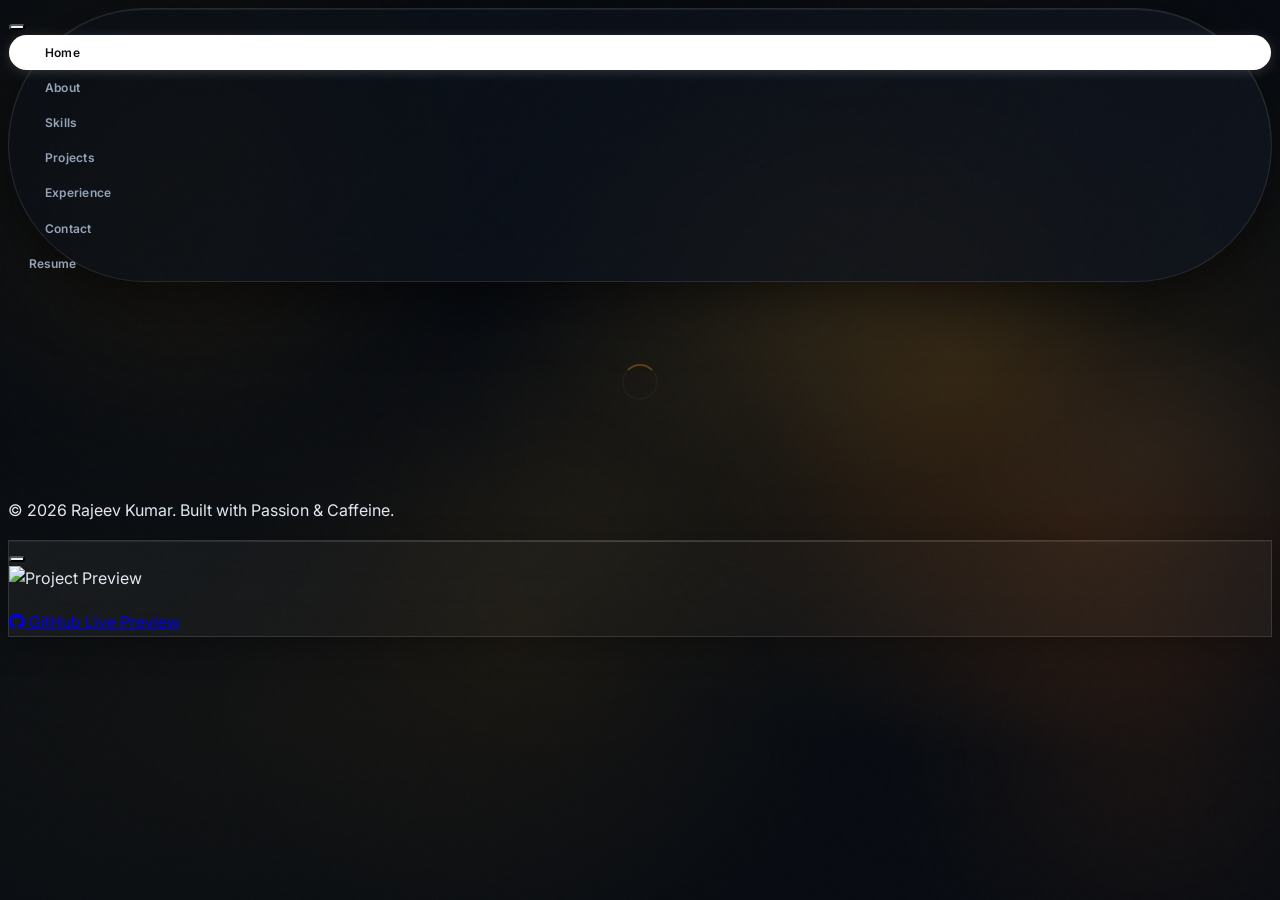
==== commit e89d9614: "Update portfolio projects, images, and links" ====
--- a/index.html
+++ b/index.html
@@ -15,10 +15,10 @@
             theme: {
                 extend: {
                     colors: {
-                        primary: '#10B981',
-                        secondary: '#0EA5E9',
-                        dark: '#0b0f14',
-                        card: 'rgba(12, 18, 24, 0.65)',
+                        primary: '#F59E0B',
+                        secondary: '#F97316',
+                        dark: '#080c12',
+                        card: 'rgba(12, 18, 24, 0.45)',
                         'accent-blue': '#38BDF8',
                         'accent-emerald': '#34D399',
                         'accent-amber': '#FBBF24',
@@ -59,19 +59,20 @@
 </head>
 
 <body class="bg-dark text-text-main font-['Inter'] selection:bg-primary/30 selection:text-primary overflow-x-hidden">
-    <div class="dynamic-glow opacity-10"></div>
 
-    <!-- Background Animated Blobs -->
-    <div class="bg-blobs">
-        <div class="blob blob-1"></div>
-        <div class="blob blob-2"></div>
-        <div class="blob blob-3"></div>
+    <!-- ═══ Liquid Glass Background ═══ -->
+    <div class="liquid-glass-bg">
+        <div class="glass-orb glass-orb-1"></div>
+        <div class="glass-orb glass-orb-2"></div>
+        <div class="glass-orb glass-orb-3"></div>
+        <div class="glass-orb glass-orb-4"></div>
     </div>
+    <div class="grain-overlay"></div>
 
-    <!-- Floating Navbar -->
+    <!-- ═══ Floating Navbar — Liquid Glass Pill ═══ -->
     <nav id="main-nav" class="fixed bottom-8 left-1/2 -translate-x-1/2 z-50 transition-all duration-300">
         <div id="nav-container"
-            class="flex items-center gap-0.5 p-1.5 bg-dark/40 backdrop-blur-2xl border border-white/10 rounded-full shadow-2xl transition-all duration-300 relative">
+            class="nav-glass flex items-center gap-1 p-1.5 rounded-full transition-all duration-300 relative">
             
             <!-- Mobile Toggle Button -->
             <button id="nav-toggle" aria-label="Toggle Menu"
@@ -80,1271 +81,48 @@
             </button>
 
             <!-- Navigation Links -->
-            <div id="nav-links" class="flex items-center gap-0.5 transition-all duration-300">
-                <a href="#home"
-                class="group relative p-2 text-primary transition-all duration-300 rounded-full hover:bg-white/5 active:scale-95"
-                aria-label="Home">
-                <i data-lucide="home" class="w-5 h-5"></i>
-                <span
-                    class="absolute -top-12 left-1/2 -translate-x-1/2 px-3 py-1.5 bg-dark/90 border border-white/10 text-white text-[10px] font-bold uppercase tracking-wider rounded-xl opacity-0 group-hover:opacity-100 group-hover:-translate-y-1 transition-all duration-300 pointer-events-none whitespace-nowrap shadow-2xl backdrop-blur-md">Home</span>
-            </a>
-            <a href="#about"
-                class="group relative p-2 text-gray-400 hover:text-white transition-all duration-300 rounded-full hover:bg-white/5 active:scale-95"
-                aria-label="About">
-                <i data-lucide="user" class="w-5 h-5"></i>
-                <span
-                    class="absolute -top-12 left-1/2 -translate-x-1/2 px-3 py-1.5 bg-dark/90 border border-white/10 text-white text-[10px] font-bold uppercase tracking-wider rounded-xl opacity-0 group-hover:opacity-100 group-hover:-translate-y-1 transition-all duration-300 pointer-events-none whitespace-nowrap shadow-2xl backdrop-blur-md">About</span>
-            </a>
-            <a href="#skills"
-                class="group relative p-2 text-gray-400 hover:text-white transition-all duration-300 rounded-full hover:bg-white/5 active:scale-95"
-                aria-label="Skills">
-                <i data-lucide="layout-grid" class="w-5 h-5"></i>
-                <span
-                    class="absolute -top-12 left-1/2 -translate-x-1/2 px-3 py-1.5 bg-dark/90 border border-white/10 text-white text-[10px] font-bold uppercase tracking-wider rounded-xl opacity-0 group-hover:opacity-100 group-hover:-translate-y-1 transition-all duration-300 pointer-events-none whitespace-nowrap shadow-2xl backdrop-blur-md">Skills</span>
-            </a>
-            <a href="#experience"
-                class="group relative p-2 text-gray-400 hover:text-white transition-all duration-300 rounded-full hover:bg-white/5 active:scale-95"
-                aria-label="Experience">
-                <i data-lucide="briefcase" class="w-5 h-5"></i>
-                <span
-                    class="absolute -top-12 left-1/2 -translate-x-1/2 px-3 py-1.5 bg-dark/90 border border-white/10 text-white text-[10px] font-bold uppercase tracking-wider rounded-xl opacity-0 group-hover:opacity-100 group-hover:-translate-y-1 transition-all duration-300 pointer-events-none whitespace-nowrap shadow-2xl backdrop-blur-md">Experience</span>
-            </a>
-            <a href="#projects"
-                class="group relative p-2 text-gray-400 hover:text-white transition-all duration-300 rounded-full hover:bg-white/5 active:scale-95"
-                aria-label="Projects">
-                <i data-lucide="rocket" class="w-5 h-5"></i>
-                <span
-                    class="absolute -top-12 left-1/2 -translate-x-1/2 px-3 py-1.5 bg-dark/90 border border-white/10 text-white text-[10px] font-bold uppercase tracking-wider rounded-xl opacity-0 group-hover:opacity-100 group-hover:-translate-y-1 transition-all duration-300 pointer-events-none whitespace-nowrap shadow-2xl backdrop-blur-md">Projects</span>
-            </a>
-            <a href="#contact"
-                class="group relative p-2 text-gray-400 hover:text-white transition-all duration-300 rounded-full hover:bg-white/5 active:scale-95"
-                aria-label="Contact">
-                <i data-lucide="mail" class="w-5 h-5"></i>
-                <span
-                    class="absolute -top-12 left-1/2 -translate-x-1/2 px-3 py-1.5 bg-dark/90 border border-white/10 text-white text-[10px] font-bold uppercase tracking-wider rounded-xl opacity-0 group-hover:opacity-100 group-hover:-translate-y-1 transition-all duration-300 pointer-events-none whitespace-nowrap shadow-2xl backdrop-blur-md">Contact</span>
-            </a>
-            <div class="w-[1px] h-4 bg-white/10 mx-1"></div>
-            <a href="resume1.pdf" download
-                class="group relative p-2 text-gray-400 hover:text-primary transition-all duration-300 rounded-full hover:bg-primary/10 active:scale-95"
-                aria-label="Download Resume">
-                <i data-lucide="file-down" class="w-5 h-5"></i>
-                <span
-                    class="absolute -top-12 left-1/2 -translate-x-1/2 px-3 py-1.5 bg-primary/90 border border-primary/20 text-white text-[10px] font-bold uppercase tracking-wider rounded-xl opacity-0 group-hover:opacity-100 group-hover:-translate-y-1 transition-all duration-300 pointer-events-none whitespace-nowrap shadow-2xl backdrop-blur-md">Resume</span>
-            </a>
+            <div id="nav-links" class="flex items-center gap-1 transition-all duration-300">
+                <a href="#home" class="nav-link active" aria-label="Home">
+                    <i data-lucide="home" class="w-4 h-4"></i>
+                    <span class="nav-label">Home</span>
+                </a>
+                <a href="#about" class="nav-link" aria-label="About">
+                    <i data-lucide="user" class="w-4 h-4"></i>
+                    <span class="nav-label">About</span>
+                </a>
+                <a href="#skills" class="nav-link" aria-label="Skills">
+                    <i data-lucide="layout-grid" class="w-4 h-4"></i>
+                    <span class="nav-label">Skills</span>
+                </a>
+                <a href="#projects" class="nav-link" aria-label="Projects">
+                    <i data-lucide="rocket" class="w-4 h-4"></i>
+                    <span class="nav-label">Projects</span>
+                </a>
+                <a href="#experience" class="nav-link" aria-label="Experience">
+                    <i data-lucide="briefcase" class="w-4 h-4"></i>
+                    <span class="nav-label">Experience</span>
+                </a>
+                <a href="#contact" class="nav-link" aria-label="Contact">
+                    <i data-lucide="mail" class="w-4 h-4"></i>
+                    <span class="nav-label">Contact</span>
+                </a>
+                <div class="w-[1px] h-5 bg-white/10 mx-1"></div>
+                <a href="resume1.pdf" download class="nav-download" aria-label="Download Resume">
+                    <i data-lucide="file-down" class="w-4 h-4"></i>
+                    <span class="nav-label">Resume</span>
+                </a>
             </div>
         </div>
     </nav>
+
+    <!-- ═══ Main Content — Sections loaded dynamically ═══ -->
     <main class="max-w-5xl mx-auto px-6 pt-10 pb-28">
-
-        <!-- Hero Section -->
-        <section id="home" class="min-h-[80vh] flex items-center pt-16 pb-8">
-            <div class="grid grid-cols-1 lg:grid-cols-2 gap-12 items-center w-full">
-                <!-- Text Content -->
-                <div class="space-y-8 reveal reveal-left text-center lg:text-left order-2 lg:order-1">
-                    <div class="space-y-4">
-                        <p class="text-primary font-medium tracking-[0.2em] text-xs uppercase opacity-80">Hello, I'm</p>
-                        <h1
-                            class="text-3xl md:text-5xl font-bold text-white leading-tight font-['Outfit'] tracking-tight">
-                            Rajeev <span
-                                class="text-transparent bg-clip-text bg-gradient-to-r from-primary to-secondary">Kumar</span>
-                        </h1>
-                        <div class="h-8 text-base md:text-lg text-gray-400 font-medium tracking-tight">
-                            <span id="typing-text"></span><span class="animate-pulse text-primary ml-1">|</span>
-                        </div>
-                        <p
-                            class="max-w-lg mx-auto lg:mx-0 text-gray-400 text-sm md:text-base leading-relaxed font-normal opacity-90">
-                            I build intelligent, real-time systems that solve complex problems with clean code and
-                            scalable
-                            design. Specializing in MERN stack development and Data Structures & Algorithms.
-                        </p>
-                    </div>
-
-                    <div class="flex flex-wrap justify-center lg:justify-start gap-4 pt-4">
-                        <a href="#projects"
-                            class="px-8 py-3.5 bg-primary text-white font-bold rounded-2xl hover:scale-[1.02] active:scale-95 transition-all shadow-lg shadow-primary/20">
-                            View My Work
-                        </a>
-                        <a href="#contact"
-                            class="px-8 py-3.5 bg-white/5 text-white font-bold rounded-2xl border border-white/10 hover:bg-white/10 hover:scale-[1.02] active:scale-95 transition-all">
-                            Get In Touch
-                        </a>
-                    </div>
-
-                    <!-- Social Links -->
-                    <div class="flex items-center justify-center lg:justify-start gap-2 pt-6">
-                        <a href="https://github.com/Rajeev416" target="_blank"
-                            class="p-2 text-gray-400 hover:text-white transition-all duration-300">
-                            <i class="fa-brands fa-github text-xl"></i>
-                        </a>
-                        <a href="https://linkedin.com/in/rajeev-kumar2004" target="_blank"
-                            class="p-2 text-gray-400 hover:text-[#0077B5] transition-all duration-300">
-                            <i class="fa-brands fa-linkedin text-xl"></i>
-                        </a>
-                        <a href="mailto:rajeevkumar98400@gmail.com"
-                            class="p-2 text-gray-400 hover:text-primary transition-all duration-300">
-                            <i data-lucide="mail" class="w-5 h-5"></i>
-                        </a>
-                    </div>
-
-                    <!-- Scroll Indicator -->
-                    <div class="pt-10 hidden lg:block">
-                        <a href="#about" class="inline-flex flex-col items-center lg:items-start gap-3 group/scroll">
-                            <p
-                                class="text-[10px] text-gray-400 font-bold tracking-[0.3em] uppercase group-hover:text-primary transition-all duration-300">
-                                <span class="group-hover:mr-2 transition-all duration-300">Scroll to explore</span>
-                                <span class="opacity-0 group-hover:opacity-100 transition-all duration-300">to know
-                                    about me</span>
-                            </p>
-                            <div class="relative w-12 h-6 flex justify-center lg:justify-start">
-                                <i data-lucide="chevron-down"
-                                    class="w-5 h-5 text-primary animate-bounce group-hover:scale-125 transition-transform"></i>
-                                <div
-                                    class="absolute -bottom-2 left-0 w-8 h-[1px] bg-gradient-to-r from-primary to-transparent opacity-50">
-                                </div>
-                            </div>
-                        </a>
-                    </div>
-                </div>
-
-                <!-- Profile Photo -->
-                <div class="relative flex justify-center items-center order-1 lg:order-2 reveal reveal-right"
-                    style="transition-delay: 200ms;">
-                    <!-- Elegant Glows -->
-                    <div
-                        class="absolute w-[250px] h-[250px] md:w-[400px] md:h-[400px] bg-primary/10 rounded-full blur-[100px] animate-pulse">
-                    </div>
-                    <div
-                        class="absolute w-[200px] h-[200px] md:w-[320px] md:h-[320px] bg-secondary/10 rounded-full blur-[80px] delay-700 animate-pulse">
-                    </div>
-
-                    <!-- Main Container -->
-                    <div class="relative group">
-                        <!-- Decorative Rings -->
-                        <div
-                            class="absolute inset-0 -m-4 border border-white/5 rounded-full animate-[spin_30s_linear_infinite] opacity-50">
-                        </div>
-                        <div
-                            class="absolute inset-0 -m-8 border border-white/5 rounded-full animate-[spin_40s_linear_infinite_reverse] opacity-30">
-                        </div>
-
-                        <!-- Photo Frame -->
-                        <div
-                            class="relative w-[240px] h-[240px] md:w-[320px] md:h-[320px] p-1.5 rounded-full bg-gradient-to-br from-white/10 to-transparent backdrop-blur-sm border border-white/10 overflow-hidden">
-                            <div
-                                class="absolute inset-0 bg-primary/20 mix-blend-overlay opacity-0 group-hover:opacity-100 transition-opacity duration-500">
-                            </div>
-                            <img src="certificate/profile.jpg" alt="Rajeev Kumar"
-                                class="w-full h-full object-cover rounded-full grayscale hover:grayscale-0 transition-all duration-700 scale-[1.05] group-hover:scale-100">
-
-                            <!-- Inner Shine -->
-                            <div
-                                class="absolute inset-0 rounded-full bg-gradient-to-t from-dark/40 to-transparent pointer-events-none">
-                            </div>
-                        </div>
-
-                        <!-- Badge -->
-                        <div
-                            class="absolute -bottom-2 -right-2 md:bottom-4 md:right-4 bg-dark/80 backdrop-blur-md border border-white/10 px-4 py-2 rounded-2xl shadow-2xl flex items-center gap-2 animate-bounce">
-                            <div class="w-2 h-2 bg-green-500 rounded-full animate-pulse"></div>
-                            <span class="text-[10px] font-bold text-white uppercase tracking-wider">Available for
-                                work</span>
-                        </div>
-                    </div>
-                </div>
-            </div>
-        </section>
-
-
-        <!-- About Me Section -->
-        <section id="about" class="py-16 space-y-10">
-            <div class="flex flex-col md:flex-row items-center gap-12">
-                <div class="flex-1 space-y-6 reveal reveal-left">
-                    <div class="space-y-2">
-                        <p class="text-accent-blue font-medium tracking-wider text-sm">GET TO KNOW ME</p>
-                        <h2 class="text-3xl font-bold text-white font-['Outfit']">About Me</h2>
-                    </div>
-                    <div class="space-y-4 text-gray-400 leading-relaxed text-lg">
-                        <p>
-                            My journey in technology began with a deep curiosity about how software solves
-                            real-world
-                            problems. As a Computer Science student, I've dedicated myself to master the core
-                            fundamentals of computing.
-                        </p>
-                        <p>
-                            I have a strong interest in Data Structures &
-                            Algorithms and Full-Stack
-                            development. I enjoy the challenge of optimizing code and building intuitive
-                            user
-                            experiences.
-                        </p>
-                        <p>
-                            With a problem-solving mindset, I approach every project as an opportunity to learn and
-                            grow. I thrive in collaborative environments and am always eager to tackle complex
-                            technical
-                            hurdles.
-                        </p>
-                    </div>
-                </div>
-                <div class="flex-1 grid grid-cols-1 sm:grid-cols-2 gap-4 reveal reveal-right text-accent-blue">
-                    <div
-                        class="p-6 bg-card border border-white/5 rounded-2xl hover:border-accent-blue/30 transition-all duration-300 group">
-                        <div
-                            class="w-12 h-12 bg-accent-blue/10 rounded-xl flex items-center justify-center text-accent-blue mb-4 group-hover:scale-110 transition-transform">
-                            <i data-lucide="code-2"></i>
-                        </div>
-                        <h3 class="text-white font-bold mb-2 text-lg">Clean Code</h3>
-                        <p class="text-sm text-gray-400 line-clamp-2">Writing maintainable, scalable, and efficient
-                            code
-                            is my priority.</p>
-                    </div>
-                    <div
-                        class="p-6 bg-card border border-white/5 rounded-2xl hover:border-accent-blue/30 transition-all duration-300 group">
-                        <div
-                            class="w-12 h-12 bg-accent-blue/10 rounded-xl flex items-center justify-center text-accent-blue mb-4 group-hover:scale-110 transition-transform">
-                            <i data-lucide="brain"></i>
-                        </div>
-                        <h3 class="text-white font-bold mb-2 text-lg">DSA Focus</h3>
-                        <p class="text-sm text-gray-400 line-clamp-2">Deep understanding of algorithms and
-                            problem-solving strategies.</p>
-                    </div>
-                    <div
-                        class="p-6 bg-card border border-white/5 rounded-2xl hover:border-accent-blue/30 transition-all duration-300 group">
-                        <div
-                            class="w-12 h-12 bg-accent-blue/10 rounded-xl flex items-center justify-center text-accent-blue mb-4 group-hover:scale-110 transition-transform">
-                            <i data-lucide="layout"></i>
-                        </div>
-                        <h3 class="text-white font-bold mb-2 text-lg">Full-Stack</h3>
-                        <p class="text-sm text-gray-400 line-clamp-2">Building complete applications from UI to
-                            Database.</p>
-                    </div>
-                    <div
-                        class="p-6 bg-card border border-white/5 rounded-2xl hover:border-accent-blue/30 transition-all duration-300 group">
-                        <div
-                            class="w-12 h-12 bg-accent-blue/10 rounded-xl flex items-center justify-center text-accent-blue mb-4 group-hover:scale-110 transition-transform">
-                            <i data-lucide="zap"></i>
-                        </div>
-                        <h3 class="text-white font-bold mb-2 text-lg">Current Focus</h3>
-                        <p class="text-sm text-gray-400 line-clamp-2">Performance optimization & System Design
-                            basics.
-                        </p>
-                    </div>
-                </div>
-            </div>
-
-            <div class="p-8 bg-card/40 backdrop-blur-sm border border-white/5 rounded-3xl reveal">
-                <h3 class="text-xl font-bold text-white mb-6">Currently Learning</h3>
-                <div class="flex flex-wrap gap-4">
-                    <span
-                        class="px-5 py-2 bg-white/5 border border-white/10 rounded-full text-sm text-gray-300">Advanced
-                        DSA</span>
-                    <span class="px-5 py-2 bg-white/5 border border-white/10 rounded-full text-sm text-gray-300">System
-                        Design Basics</span>
-                    <span
-                        class="px-5 py-2 bg-white/5 border border-white/10 rounded-full text-sm text-gray-300">Performance
-                        Optimization</span>
-                </div>
-            </div>
-        </section>
-
-        <section id="skills" class="py-16 space-y-12">
-            <div class="text-center space-y-3 reveal reveal-left">
-                <p class="text-primary font-medium tracking-wider text-sm uppercase opacity-80">My Expertise</p>
-                <h2 class="text-3xl font-bold text-white font-['Outfit']">Skills & Technologies</h2>
-            </div>
-
-            <div class="space-y-12 stagger-children">
-                <!-- Programming Languages -->
-                <div class="space-y-6">
-                    <h3 class="text-xl font-bold text-white text-center opacity-90">Programming Languages</h3>
-                    <div class="flex flex-wrap justify-center gap-4">
-                        <div
-                            class="p-4 bg-card/80 border border-white/5 rounded-2xl hover:border-orange-400/60 transition-all group flex flex-col items-center gap-3 w-32">
-                            <i data-lucide="terminal"
-                                class="w-8 h-8 text-orange-400 group-hover:scale-110 transition-transform"></i>
-                            <span class="text-sm font-medium text-gray-300">C++</span>
-                        </div>
-                        <div
-                            class="p-4 bg-card/80 border border-white/5 rounded-2xl hover:border-amber-300/70 transition-all group flex flex-col items-center gap-3 w-32">
-                            <i data-lucide="code"
-                                class="w-8 h-8 text-amber-300 group-hover:scale-110 transition-transform"></i>
-                            <span class="text-sm font-medium text-gray-300">C</span>
-                        </div>
-                        <div
-                            class="p-4 bg-card/80 border border-white/5 rounded-2xl hover:border-emerald-400/70 transition-all group flex flex-col items-center gap-3 w-32">
-                            <i data-lucide="coffee"
-                                class="w-8 h-8 text-emerald-400 group-hover:scale-110 transition-transform"></i>
-                            <span class="text-sm font-medium text-gray-300">Java</span>
-                        </div>
-                        <div
-                            class="p-4 bg-card/80 border border-white/5 rounded-2xl hover:border-cyan-400/70 transition-all group flex flex-col items-center gap-3 w-32">
-                            <i data-lucide="file-json"
-                                class="w-8 h-8 text-cyan-400 group-hover:scale-110 transition-transform"></i>
-                            <span class="text-sm font-medium text-gray-300">Python</span>
-                        </div>
-                        <div
-                            class="p-4 bg-card/80 border border-white/5 rounded-2xl hover:border-violet-400/70 transition-all group flex flex-col items-center gap-3 w-32">
-                            <i data-lucide="globe"
-                                class="w-8 h-8 text-violet-400 group-hover:scale-110 transition-transform"></i>
-                            <span class="text-sm font-medium text-gray-300">PHP</span>
-                        </div>
-                        <div
-                            class="p-4 bg-card/80 border border-white/5 rounded-2xl hover:border-yellow-300/70 transition-all group flex flex-col items-center gap-3 w-32">
-                            <i data-lucide="cpu"
-                                class="w-8 h-8 text-yellow-300 group-hover:scale-110 transition-transform"></i>
-                            <span class="text-sm font-medium text-gray-300">JavaScript</span>
-                        </div>
-                    </div>
-                </div>
-
-                <!-- Frontend -->
-                <div class="space-y-6">
-                    <h3 class="text-xl font-bold text-accent-blue text-center opacity-90">Frontend Development</h3>
-                    <div class="flex flex-wrap justify-center gap-4">
-                        <div
-                            class="p-4 bg-card/80 border border-white/5 rounded-2xl hover:border-orange-400/60 transition-all group flex flex-col items-center gap-3 w-32">
-                            <i data-lucide="layout"
-                                class="w-8 h-8 text-orange-400 group-hover:scale-110 transition-transform"></i>
-                            <span class="text-sm font-medium text-gray-300">HTML5/CSS3</span>
-                        </div>
-                        <div
-                            class="p-4 bg-card/80 border border-white/5 rounded-2xl hover:border-cyan-300/70 transition-all group flex flex-col items-center gap-3 w-32">
-                            <i data-lucide="atom"
-                                class="w-8 h-8 text-cyan-300 group-hover:scale-110 transition-transform"></i>
-                            <span class="text-sm font-medium text-gray-300">React.js</span>
-                        </div>
-                        <div
-                            class="p-4 bg-card/80 border border-white/5 rounded-2xl hover:border-sky-400/70 transition-all group flex flex-col items-center gap-3 w-32">
-                            <i data-lucide="rocket"
-                                class="w-8 h-8 text-sky-400 group-hover:scale-110 transition-transform"></i>
-                            <span class="text-sm font-medium text-gray-300">Next.js</span>
-                        </div>
-                        <div
-                            class="p-4 bg-card/80 border border-white/5 rounded-2xl hover:border-emerald-400/70 transition-all group flex flex-col items-center gap-3 w-32">
-                            <i data-lucide="wind"
-                                class="w-8 h-8 text-emerald-400 group-hover:scale-110 transition-transform"></i>
-                            <span class="text-sm font-medium text-gray-300">Tailwind CSS</span>
-                        </div>
-                        <div
-                            class="p-4 bg-card/80 border border-white/5 rounded-2xl hover:border-violet-400/70 transition-all group flex flex-col items-center gap-3 w-32">
-                            <i data-lucide="palette"
-                                class="w-8 h-8 text-violet-400 group-hover:scale-110 transition-transform"></i>
-                            <span class="text-sm font-medium text-gray-300">Material UI</span>
-                        </div>
-                    </div>
-                </div>
-
-                <!-- Backend & Databases -->
-                <div class="space-y-6">
-                    <h3 class="text-xl font-bold text-accent-emerald text-center opacity-90">Backend & Databases
-                    </h3>
-                    <div class="flex flex-wrap justify-center gap-4">
-                        <div
-                            class="p-4 bg-card/80 border border-white/5 rounded-2xl hover:border-emerald-400/70 transition-all group flex flex-col items-center gap-3 w-32">
-                            <i data-lucide="server"
-                                class="w-8 h-8 text-emerald-400 group-hover:scale-110 transition-transform"></i>
-                            <span class="text-sm font-medium text-gray-300">Node.js</span>
-                        </div>
-                        <div
-                            class="p-4 bg-card/80 border border-white/5 rounded-2xl hover:border-green-500/70 transition-all group flex flex-col items-center gap-3 w-32">
-                            <i data-lucide="train-front"
-                                class="w-8 h-8 text-green-500 group-hover:scale-110 transition-transform"></i>
-                            <span class="text-sm font-medium text-gray-300">Express.js</span>
-                        </div>
-                        <div
-                            class="p-4 bg-card/80 border border-white/5 rounded-2xl hover:border-lime-400/70 transition-all group flex flex-col items-center gap-3 w-32">
-                            <i data-lucide="database"
-                                class="w-8 h-8 text-lime-400 group-hover:scale-110 transition-transform"></i>
-                            <span class="text-sm font-medium text-gray-300">MongoDB</span>
-                        </div>
-                        <div
-                            class="p-4 bg-card/80 border border-white/5 rounded-2xl hover:border-sky-400/70 transition-all group flex flex-col items-center gap-3 w-32">
-                            <i data-lucide="table-2"
-                                class="w-8 h-8 text-sky-400 group-hover:scale-110 transition-transform"></i>
-                            <span class="text-sm font-medium text-gray-300">MySQL</span>
-                        </div>
-                        <div
-                            class="p-4 bg-card/80 border border-white/5 rounded-2xl hover:border-orange-400/70 transition-all group flex flex-col items-center gap-3 w-32">
-                            <i data-lucide="database-backup"
-                                class="w-8 h-8 text-orange-400 group-hover:scale-110 transition-transform"></i>
-                            <span class="text-sm font-medium text-gray-300">Redis</span>
-                        </div>
-                    </div>
-                </div>
-
-                <!-- Tools & Cloud -->
-                <div class="space-y-6">
-                    <h3 class="text-xl font-bold text-accent-amber text-center opacity-90">Tools & Technologies</h3>
-                    <div class="flex flex-wrap justify-center gap-4">
-                        <div
-                            class="p-4 bg-card/80 border border-white/5 rounded-2xl hover:border-orange-400/70 transition-all group flex flex-col items-center gap-3 w-32">
-                            <i data-lucide="git-branch"
-                                class="w-8 h-8 text-orange-400 group-hover:scale-110 transition-transform"></i>
-                            <span class="text-sm font-medium text-gray-300">Git</span>
-                        </div>
-                        <div
-                            class="p-4 bg-card/80 border border-white/5 rounded-2xl hover:border-slate-300/60 transition-all group flex flex-col items-center gap-3 w-32">
-                            <i class="fa-brands fa-github text-3xl text-slate-200 group-hover:scale-110 transition-transform"></i>
-                            <span class="text-sm font-medium text-gray-300">GitHub</span>
-                        </div>
-                        <div
-                            class="p-4 bg-card/80 border border-white/5 rounded-2xl hover:border-sky-400/70 transition-all group flex flex-col items-center gap-3 w-32">
-                            <i data-lucide="monitor-dot"
-                                class="w-8 h-8 text-sky-400 group-hover:scale-110 transition-transform"></i>
-                            <span class="text-sm font-medium text-gray-300">VS Code</span>
-                        </div>
-                        <div
-                            class="p-4 bg-card/80 border border-white/5 rounded-2xl hover:border-orange-400/70 transition-all group flex flex-col items-center gap-3 w-32">
-                            <i data-lucide="send"
-                                class="w-8 h-8 text-orange-400 group-hover:scale-110 transition-transform"></i>
-                            <span class="text-sm font-medium text-gray-300">Postman</span>
-                        </div>
-                        <div
-                            class="p-4 bg-card/80 border border-white/5 rounded-2xl hover:border-pink-400/70 transition-all group flex flex-col items-center gap-3 w-32">
-                            <i class="fa-brands fa-figma text-3xl text-pink-400 group-hover:scale-110 transition-transform"></i>
-                            <span class="text-sm font-medium text-gray-300">Figma</span>
-                        </div>
-                        <div
-                            class="p-4 bg-card/80 border border-white/5 rounded-2xl hover:border-cyan-400/70 transition-all group flex flex-col items-center gap-3 w-32">
-                            <i data-lucide="cloud"
-                                class="w-8 h-8 text-cyan-400 group-hover:scale-110 transition-transform"></i>
-                            <span class="text-sm font-medium text-gray-300">Cloud (AWS/GCP)</span>
-                        </div>
-                    </div>
-                </div>
-            </div>
-        </section>
-
-
-        <section id="projects" class="py-16 space-y-12">
-            <div class="text-center space-y-3 reveal reveal-left">
-                <p class="text-accent-cyan font-medium tracking-wider text-sm">MY WORK</p>
-                <h2 class="text-3xl font-bold text-white font-['Outfit']">Featured Projects</h2>
-            </div>
-
-            <div class="grid grid-cols-1 md:grid-cols-2 lg:grid-cols-3 gap-8 stagger-children">
-                <!-- Project 1: Event Planner -->
-                <div class="group project-card reveal cursor-pointer" data-project="event-planner"
-                    data-title="Event Planner Management System"
-                    data-details="A comprehensive MERN-stack platform designed to streamline event organization. Features include real-time guest management, automated RSVP tracking, interactive seating allocation, and a centralized admin dashboard for managing multiple events simultaneously. Built with scalability and user experience in mind."
-                    data-live="#" data-github="https://github.com/Rajeev416/Event-planning"
-                    data-image="certificate/event-planner.png">
-                    <div class="project-flip-wrapper">
-                        <div
-                            class="project-flip-inner rounded-2xl bg-white/5 border border-white/10 overflow-hidden shadow-lg">
-                            <!-- Front Face -->
-                            <div class="project-face project-face-front flex flex-col">
-                                <div class="relative overflow-hidden aspect-video bg-white/5 border-b border-white/10">
-                                    <img src="certificate/event-planner.png" alt="Event Planner System"
-                                        class="object-cover w-full h-full opacity-70 group-hover:scale-110 transition-transform duration-700">
-                                    <div
-                                        class="absolute inset-0 bg-gradient-to-t from-dark via-dark/40 to-transparent opacity-90">
-                                    </div>
-                                    <div class="absolute bottom-4 left-4 flex gap-2">
-                                        <span
-                                            class="px-2 py-1 text-[10px] font-bold uppercase tracking-wider bg-accent-cyan/20 text-accent-cyan border border-accent-cyan/30 rounded-full backdrop-blur-md">MERN
-                                            Stack</span>
-                                    </div>
-                                </div>
-                                <div class="p-5 md:p-6 space-y-3">
-                                    <h3
-                                        class="text-lg md:text-xl font-bold text-white group-hover:text-accent-cyan transition-colors">
-                                        Event Planner Management System</h3>
-                                    <p class="text-gray-400 text-sm leading-relaxed line-clamp-3">
-                                        Built a MERN-stack platform to streamline event creation, guest management, RSVP
-                                        tracking, and seating allocation through a centralized admin dashboard.
-                                    </p>
-                                    <div class="flex flex-wrap gap-2 pt-2">
-                                        <span
-                                            class="px-2.5 py-1 rounded-full bg-white/5 border border-white/10 text-[11px] font-mono text-gray-400">MongoDB</span>
-                                        <span
-                                            class="px-2.5 py-1 rounded-full bg-white/5 border border-white/10 text-[11px] font-mono text-gray-400">Express</span>
-                                        <span
-                                            class="px-2.5 py-1 rounded-full bg-white/5 border border-white/10 text-[11px] font-mono text-gray-400">React</span>
-                                        <span
-                                            class="px-2.5 py-1 rounded-full bg-white/5 border border-white/10 text-[11px] font-mono text-gray-400">Node.js</span>
-                                    </div>
-                                </div>
-                            </div>
-                            <!-- Back Face -->
-                            <div
-                                class="project-face project-face-back flex flex-col justify-between bg-card/90 px-5 pt-5 pb-8 md:px-6 md:pt-6 md:pb-10">
-                                <div class="space-y-3">
-                                    <h3 class="text-lg md:text-xl font-bold text-white">Key Features</h3>
-                                    <ul class="space-y-1.5 text-xs md:text-sm text-gray-300 list-disc list-inside">
-                                        <li>Real-time guest management & RSVP tracking</li>
-                                        <li>Interactive seating allocation for events</li>
-                                        <li>Centralized admin dashboard for multiple events</li>
-                                        <li>Responsive UI with smooth micro-interactions</li>
-                                    </ul>
-                                    <div class="pt-3">
-                                        <p class="text-[11px] font-semibold text-accent-cyan uppercase tracking-widest">
-                                            Tech Stack</p>
-                                        <div class="mt-2 flex flex-wrap gap-2">
-                                            <span
-                                                class="px-2.5 py-1 rounded-full bg-white/5 border border-white/10 text-[11px] text-gray-200">MongoDB</span>
-                                            <span
-                                                class="px-2.5 py-1 rounded-full bg-white/5 border border-white/10 text-[11px] text-gray-200">Express.js</span>
-                                            <span
-                                                class="px-2.5 py-1 rounded-full bg-white/5 border border-white/10 text-[11px] text-gray-200">React.js</span>
-                                            <span
-                                                class="px-2.5 py-1 rounded-full bg-white/5 border border-white/10 text-[11px] text-gray-200">Node.js</span>
-                                            <span
-                                                class="px-2.5 py-1 rounded-full bg-white/5 border border-white/10 text-[11px] text-gray-200">JWT
-                                                Auth</span>
-                                        </div>
-                                    </div>
-                                </div>
-                                <div class="pt-4 flex flex-col sm:flex-row gap-3">
-                                    <a href="https://github.com/Rajeev416/Event-planning" target="_blank"
-                                        class="inline-flex items-center justify-center gap-2 px-4 py-2.5 rounded-full bg-gradient-to-r from-white/5 via-white/10 to-white/5 border border-white/20 text-xs md:text-sm text-white hover:from-white/10 hover:via-white/20 hover:to-white/10 shadow-lg shadow-black/40 hover:shadow-primary/40 hover:-translate-y-0.5 transition-all">
-                                        <span
-                                            class="inline-flex items-center justify-center w-7 h-7 rounded-full bg-black/40">
-                                            <svg xmlns="http://www.w3.org/2000/svg" width="16" height="16" viewBox="0 0 24 24" fill="none" stroke="currentColor" stroke-width="2" stroke-linecap="round" stroke-linejoin="round" class="w-4 h-4"><path d="M15 22v-4a4.8 4.8 0 0 0-1-3.5c3 0 6-2 6-5.5.08-1.25-.27-2.48-1-3.5.28-1.15.28-2.35 0-3.5 0 0-1 0-3 1.5-2.64-.5-5.36-.5-8 0C6 2 5 2 5 2c-.3 1.15-.3 2.35 0 3.5A5.403 5.403 0 0 0 4 9c0 3.5 3 5.5 6 5.5-.39.49-.68 1.05-.85 1.65-.17.6-.22 1.23-.15 1.85v4"/><path d="M9 18c-4.51 2-5-2-7-2"/></svg>
-                                        </span>
-                                        <span class="font-medium tracking-wide">GitHub Repository</span>
-                                    </a>
-                                    <a href="#" target="_blank"
-                                        class="inline-flex items-center justify-center gap-2 px-4 py-2.5 rounded-full bg-gradient-to-r from-primary via-accent-cyan to-secondary text-xs md:text-sm text-white font-semibold shadow-lg shadow-primary/40 hover:shadow-primary/60 hover:-translate-y-0.5 transition-all">
-                                        <span
-                                            class="inline-flex items-center justify-center w-7 h-7 rounded-full bg-black/30">
-                                            <i data-lucide="external-link" class="w-4 h-4"></i>
-                                        </span>
-                                        <span class="tracking-wide">Live Demo</span>
-                                    </a>
-                                </div>
-                            </div>
-                        </div>
-                    </div>
-                </div>
-
-                <!-- Project 2: Virtual Museum -->
-                <div class="group project-card reveal cursor-pointer" style="transition-delay: 100ms;"
-                    data-project="virtual-museum" data-title="Virtual Museum Guide"
-                    data-details="An interactive web-based virtual assistant that enhances the museum experience. Using geolocation and smart search, it provides visitors with context-aware information about exhibits, guided navigation routes, and rich multimedia content through a responsive chat-like interface."
-                    data-live="#" data-github="https://github.com/Rajeev416"
-                    data-image="https://images.unsplash.com/photo-1526498460520-4c246339dccb?q=80&w=2070&auto=format&fit=crop">
-                    <div class="project-flip-wrapper">
-                        <div
-                            class="project-flip-inner rounded-2xl bg-white/5 border border-white/10 overflow-hidden shadow-lg">
-                            <!-- Front Face -->
-                            <div class="project-face project-face-front flex flex-col">
-                                <div class="relative overflow-hidden aspect-video bg-white/5 border-b border-white/10">
-                                    <img src="https://images.unsplash.com/photo-1526498460520-4c246339dccb?q=80&w=2070&auto=format&fit=crop"
-                                        alt="Virtual Museum Guide"
-                                        class="object-cover w-full h-full opacity-70 group-hover:scale-110 transition-transform duration-700">
-                                    <div
-                                        class="absolute inset-0 bg-gradient-to-t from-dark via-dark/40 to-transparent opacity-90">
-                                    </div>
-                                    <div class="absolute bottom-4 left-4 flex gap-2">
-                                        <span
-                                            class="px-2 py-1 text-[10px] font-bold uppercase tracking-wider bg-accent-cyan/20 text-accent-cyan border border-accent-cyan/30 rounded-full backdrop-blur-md">Web
-                                            Tech</span>
-                                    </div>
-                                </div>
-                                <div class="p-5 md:p-6 space-y-3">
-                                    <h3
-                                        class="text-lg md:text-xl font-bold text-white group-hover:text-accent-cyan transition-colors">
-                                        Virtual Museum Guide</h3>
-                                    <p class="text-gray-400 text-sm leading-relaxed line-clamp-3">
-                                        Web-based virtual museum assistant enabling visitors to receive museum-specific,
-                                        context-aware answers and guided navigation through an interactive chat
-                                        interface.
-                                    </p>
-                                    <div class="flex flex-wrap gap-2 pt-2">
-                                        <span
-                                            class="px-2.5 py-1 rounded-full bg-white/5 border border-white/10 text-[11px] font-mono text-gray-400">HTML</span>
-                                        <span
-                                            class="px-2.5 py-1 rounded-full bg-white/5 border border-white/10 text-[11px] font-mono text-gray-400">CSS</span>
-                                        <span
-                                            class="px-2.5 py-1 rounded-full bg-white/5 border border-white/10 text-[11px] font-mono text-gray-400">Tailwind</span>
-                                        <span
-                                            class="px-2.5 py-1 rounded-full bg-white/5 border border-white/10 text-[11px] font-mono text-gray-400">JavaScript</span>
-                                    </div>
-                                </div>
-                            </div>
-                            <!-- Back Face -->
-                            <div
-                                class="project-face project-face-back flex flex-col justify-between bg-card/90 px-5 pt-5 pb-8 md:px-6 md:pt-6 md:pb-10">
-                                <div class="space-y-3">
-                                    <h3 class="text-lg md:text-xl font-bold text-white">Key Features</h3>
-                                    <ul class="space-y-1.5 text-xs md:text-sm text-gray-300 list-disc list-inside">
-                                        <li>Context-aware exhibit information & smart search</li>
-                                        <li>Guided navigation routes through galleries</li>
-                                        <li>Chat-style interface for rich Q&A experience</li>
-                                        <li>Fully responsive layout for mobile visitors</li>
-                                    </ul>
-                                    <div class="pt-3">
-                                        <p class="text-[11px] font-semibold text-accent-cyan uppercase tracking-widest">
-                                            Tech Stack</p>
-                                        <div class="mt-2 flex flex-wrap gap-2">
-                                            <span
-                                                class="px-2.5 py-1 rounded-full bg-white/5 border border-white/10 text-[11px] text-gray-200">HTML5</span>
-                                            <span
-                                                class="px-2.5 py-1 rounded-full bg-white/5 border border-white/10 text-[11px] text-gray-200">CSS3</span>
-                                            <span
-                                                class="px-2.5 py-1 rounded-full bg-white/5 border border-white/10 text-[11px] text-gray-200">Tailwind
-                                                CSS</span>
-                                            <span
-                                                class="px-2.5 py-1 rounded-full bg-white/5 border border-white/10 text-[11px] text-gray-200">JavaScript
-                                                (ES6)</span>
-                                        </div>
-                                    </div>
-                                </div>
-                                <div class="pt-4 flex flex-col sm:flex-row gap-3">
-                                    <a href="https://github.com/Rajeev416" target="_blank"
-                                        class="inline-flex items-center justify-center gap-2 px-4 py-2.5 rounded-full bg-gradient-to-r from-white/5 via-white/10 to-white/5 border border-white/20 text-xs md:text-sm text-white hover:from-white/10 hover:via-white/20 hover:to-white/10 shadow-lg shadow-black/40 hover:shadow-primary/40 hover:-translate-y-0.5 transition-all">
-                                        <span
-                                            class="inline-flex items-center justify-center w-7 h-7 rounded-full bg-black/40">
-                                            <svg xmlns="http://www.w3.org/2000/svg" width="16" height="16" viewBox="0 0 24 24" fill="none" stroke="currentColor" stroke-width="2" stroke-linecap="round" stroke-linejoin="round" class="w-4 h-4"><path d="M15 22v-4a4.8 4.8 0 0 0-1-3.5c3 0 6-2 6-5.5.08-1.25-.27-2.48-1-3.5.28-1.15.28-2.35 0-3.5 0 0-1 0-3 1.5-2.64-.5-5.36-.5-8 0C6 2 5 2 5 2c-.3 1.15-.3 2.35 0 3.5A5.403 5.403 0 0 0 4 9c0 3.5 3 5.5 6 5.5-.39.49-.68 1.05-.85 1.65-.17.6-.22 1.23-.15 1.85v4"/><path d="M9 18c-4.51 2-5-2-7-2"/></svg>
-                                        </span>
-                                        <span class="font-medium tracking-wide">GitHub Repository</span>
-                                    </a>
-                                    <a href="#" target="_blank"
-                                        class="inline-flex items-center justify-center gap-2 px-4 py-2.5 rounded-full bg-gradient-to-r from-primary via-accent-cyan to-secondary text-xs md:text-sm text-white font-semibold shadow-lg shadow-primary/40 hover:shadow-primary/60 hover:-translate-y-0.5 transition-all">
-                                        <span
-                                            class="inline-flex items-center justify-center w-7 h-7 rounded-full bg-black/30">
-                                            <i data-lucide="external-link" class="w-4 h-4"></i>
-                                        </span>
-                                        <span class="tracking-wide">Live Demo</span>
-                                    </a>
-                                </div>
-                            </div>
-                        </div>
-                    </div>
-                </div>
-
-                <!-- Project 3: Ecommerce -->
-                <div class="group project-card reveal cursor-pointer" style="transition-delay: 200ms;"
-                    data-project="ecommerce" data-title="SwiftShop - Modern E-commerce"
-                    data-details="A high-performance e-commerce solution built with the MERN stack. Features advanced product filtering, a secure shopping cart system, Redux state management, user profile authentication with JWT, and seamless integration with Stripe for professional payment processing."
-                    data-live="#" data-github="https://github.com/Rajeev416"
-                    data-image="https://images.unsplash.com/photo-1472851294608-062f824d29cc?q=80&w=2070&auto=format&fit=crop">
-                    <div class="project-flip-wrapper">
-                        <div
-                            class="project-flip-inner rounded-2xl bg-white/5 border border-white/10 overflow-hidden shadow-lg">
-                            <!-- Front Face -->
-                            <div class="project-face project-face-front flex flex-col">
-                                <div class="relative overflow-hidden aspect-video bg-white/5 border-b border-white/10">
-                                    <img src="https://images.unsplash.com/photo-1472851294608-062f824d29cc?q=80&w=2070&auto=format&fit=crop"
-                                        alt="E-commerce Platform"
-                                        class="object-cover w-full h-full opacity-70 group-hover:scale-110 transition-transform duration-700">
-                                    <div
-                                        class="absolute inset-0 bg-gradient-to-t from-dark via-dark/40 to-transparent opacity-90">
-                                    </div>
-                                    <div class="absolute bottom-4 left-4 flex gap-2">
-                                        <span
-                                            class="px-2 py-1 text-[10px] font-bold uppercase tracking-wider bg-accent-cyan/20 text-accent-cyan border border-accent-cyan/30 rounded-full backdrop-blur-md">Full
-                                            Stack</span>
-                                    </div>
-                                </div>
-                                <div class="p-5 md:p-6 space-y-3">
-                                    <h3
-                                        class="text-lg md:text-xl font-bold text-white group-hover:text-accent-cyan transition-colors">
-                                        SwiftShop - Modern E-commerce</h3>
-                                    <p class="text-gray-400 text-sm leading-relaxed line-clamp-3">
-                                        Feature-rich online shopping platform with secure payments, complex state
-                                        management, and an intuitive dashboard for both users and administrators.
-                                    </p>
-                                    <div class="flex flex-wrap gap-2 pt-2">
-                                        <span
-                                            class="px-2.5 py-1 rounded-full bg-white/5 border border-white/10 text-[11px] font-mono text-gray-400">React</span>
-                                        <span
-                                            class="px-2.5 py-1 rounded-full bg-white/5 border border-white/10 text-[11px] font-mono text-gray-400">Redux</span>
-                                        <span
-                                            class="px-2.5 py-1 rounded-full bg-white/5 border border-white/10 text-[11px] font-mono text-gray-400">Stripe</span>
-                                        <span
-                                            class="px-2.5 py-1 rounded-full bg-white/5 border border-white/10 text-[11px] font-mono text-gray-400">Node</span>
-                                    </div>
-                                </div>
-                            </div>
-                            <!-- Back Face -->
-                            <div
-                                class="project-face project-face-back flex flex-col justify-between bg-card/90 px-5 pt-5 pb-8 md:px-6 md:pt-6 md:pb-10">
-                                <div class="space-y-3">
-                                    <h3 class="text-lg md:text-xl font-bold text-white">Key Features</h3>
-                                    <ul class="space-y-1.5 text-xs md:text-sm text-gray-300 list-disc list-inside">
-                                        <li>Advanced product filtering & search experience</li>
-                                        <li>Secure cart, checkout and order management</li>
-                                        <li>JWT-based authentication with protected routes</li>
-                                        <li>Stripe-powered payment integration</li>
-                                    </ul>
-                                    <div class="pt-3">
-                                        <p class="text-[11px] font-semibold text-accent-cyan uppercase tracking-widest">
-                                            Tech Stack</p>
-                                        <div class="mt-2 flex flex-wrap gap-2">
-                                            <span
-                                                class="px-2.5 py-1 rounded-full bg-white/5 border border-white/10 text-[11px] text-gray-200">React.js</span>
-                                            <span
-                                                class="px-2.5 py-1 rounded-full bg-white/5 border border-white/10 text-[11px] text-gray-200">Redux
-                                                Toolkit</span>
-                                            <span
-                                                class="px-2.5 py-1 rounded-full bg-white/5 border border-white/10 text-[11px] text-gray-200">Node.js</span>
-                                            <span
-                                                class="px-2.5 py-1 rounded-full bg-white/5 border border-white/10 text-[11px] text-gray-200">Express.js</span>
-                                            <span
-                                                class="px-2.5 py-1 rounded-full bg-white/5 border border-white/10 text-[11px] text-gray-200">MongoDB</span>
-                                        </div>
-                                    </div>
-                                </div>
-                                <div class="pt-4 flex flex-col sm:flex-row gap-3">
-                                    <a href="https://github.com/Rajeev416" target="_blank"
-                                        class="inline-flex items-center justify-center gap-2 px-4 py-2.5 rounded-full bg-gradient-to-r from-white/5 via-white/10 to-white/5 border border-white/20 text-xs md:text-sm text-white hover:from-white/10 hover:via-white/20 hover:to-white/10 shadow-lg shadow-black/40 hover:shadow-primary/40 hover:-translate-y-0.5 transition-all">
-                                        <span
-                                            class="inline-flex items-center justify-center w-7 h-7 rounded-full bg-black/40">
-                                            <svg xmlns="http://www.w3.org/2000/svg" width="16" height="16" viewBox="0 0 24 24" fill="none" stroke="currentColor" stroke-width="2" stroke-linecap="round" stroke-linejoin="round" class="w-4 h-4"><path d="M15 22v-4a4.8 4.8 0 0 0-1-3.5c3 0 6-2 6-5.5.08-1.25-.27-2.48-1-3.5.28-1.15.28-2.35 0-3.5 0 0-1 0-3 1.5-2.64-.5-5.36-.5-8 0C6 2 5 2 5 2c-.3 1.15-.3 2.35 0 3.5A5.403 5.403 0 0 0 4 9c0 3.5 3 5.5 6 5.5-.39.49-.68 1.05-.85 1.65-.17.6-.22 1.23-.15 1.85v4"/><path d="M9 18c-4.51 2-5-2-7-2"/></svg>
-                                        </span>
-                                        <span class="font-medium tracking-wide">GitHub Repository</span>
-                                    </a>
-                                    <a href="#" target="_blank"
-                                        class="inline-flex items-center justify-center gap-2 px-4 py-2.5 rounded-full bg-gradient-to-r from-primary via-accent-cyan to-secondary text-xs md:text-sm text-white font-semibold shadow-lg shadow-primary/40 hover:shadow-primary/60 hover:-translate-y-0.5 transition-all">
-                                        <span
-                                            class="inline-flex items-center justify-center w-7 h-7 rounded-full bg-black/30">
-                                            <i data-lucide="external-link" class="w-4 h-4"></i>
-                                        </span>
-                                        <span class="tracking-wide">Live Demo</span>
-                                    </a>
-                                </div>
-                            </div>
-                        </div>
-                    </div>
-                </div>
-            </div>
-        </section>
-
-
-        <!-- Contact Section -->
-
-        <section id="experience" class="py-18 space-y-10">
-            <div class="text-center space-y-2 reveal">
-                <p class="text-secondary font-medium tracking-wider text-sm uppercase opacity-80">MY JOURNEY SO FAR</p>
-                <h2 class="text-3xl md:text-4xl font-semibold text-white font-['Outfit']">Experience & Education</h2>
-            </div>
-
-            <div class="flex flex-col lg:grid lg:grid-cols-12 gap-12 lg:gap-10">
-                <!-- Left: Experience & Education Timeline -->
-                <div class="lg:col-span-7 space-y-6 reveal reveal-left relative z-20">
-                    <div class="flex items-center gap-3 mb-6">
-                        <i data-lucide="briefcase" class="text-secondary w-5 h-5"></i>
-                        <h3 class="text-xl font-bold text-royal-purple font-['Outfit']">Journey & Training</h3>
-                    </div>
-
-                    <div class="space-y-6 md:space-y-8">
-                        <!-- Training 1 -->
-                        <div class="relative flex gap-4 md:gap-6 group">
-                            <!-- Timeline Line -->
-                            <div class="absolute top-[40px] md:top-[48px] bottom-[-24px] md:bottom-[-32px] left-[15px] md:left-[19px] w-[2px] bg-primary/20 group-last:hidden group-hover:bg-primary/50 transition-colors duration-500"></div>
-                            
-                            <div class="relative z-10 flex-shrink-0 w-8 h-8 md:w-10 md:h-10 bg-dark/80 backdrop-blur-md border border-royal-purple/40 rounded-xl md:rounded-2xl flex items-center justify-center text-royal-purple/70 shadow-xl transition-all duration-500 group-hover:scale-110 group-hover:bg-royal-purple group-hover:text-white group-hover:border-royal-purple/80 mt-1 md:mt-2">
-                                <i data-lucide="terminal" class="w-3.5 h-3.5 md:w-4 md:h-4 transition-colors"></i>
-                            </div>
-                            
-                            <div class="journey-card flex-1 p-5 md:p-6 rounded-[1.25rem] md:rounded-[1.5rem] space-y-3 w-full overflow-hidden">
-                                <span
-                                    class="inline-block text-[9px] md:text-[10px] font-semibold text-royal-purple uppercase tracking-[0.2em] bg-royal-purple/5 px-3 py-1 md:px-4 md:py-1.5 rounded-full border border-royal-purple/10">JUNE
-                                    - JULY 2025</span>
-                                <div class="space-y-1">
-                                    <h4 class="text-base md:text-lg lg:text-xl font-semibold text-white/90 font-['Outfit'] leading-snug">
-                                        CodeQuest <span class="text-royal-purple/40 font-light mx-1">/</span> DSA Summer
-                                        Bootcamp</h4>
-                                    <p class="text-[10px] md:text-[11px] font-medium text-white/40 uppercase tracking-widest">Intensive
-                                        Technical Training</p>
-                                </div>
-                                <p class="text-gray-400 text-xs md:text-sm leading-relaxed line-clamp-3">
-                                    Specialized in Advanced Data
-                                    Structures including Trees, Heaps, and Graphs. Solved 150+ optimization
-                                    problems with a focus on Dynamic Programming and Backtracking.
-                                </p>
-                                <div
-                                    class="flex flex-wrap gap-2 pt-2 opacity-60 group-hover:opacity-100 transition-opacity">
-                                    <span
-                                        class="px-2.5 py-1 bg-white/5 border border-white/10 rounded-full text-[8.5px] uppercase tracking-wider text-white/70">C++</span>
-                                    <span
-                                        class="px-2.5 py-1 bg-white/5 border border-white/10 rounded-full text-[8.5px] uppercase tracking-wider text-white/70">Algorithms</span>
-                                    <span
-                                        class="px-2.5 py-1 bg-white/5 border border-white/10 rounded-full text-[8.5px] uppercase tracking-wider text-white/70">Optimization</span>
-                                </div>
-                            </div>
-                        </div>
-
-                        <!-- University -->
-                        <div class="relative flex gap-4 md:gap-6 group">
-                            <!-- Timeline Line -->
-                            <div class="absolute top-[40px] md:top-[48px] bottom-[-24px] md:bottom-[-32px] left-[15px] md:left-[19px] w-[2px] bg-primary/20 group-last:hidden group-hover:bg-primary/50 transition-colors duration-500"></div>
-                            
-                            <div class="relative z-10 flex-shrink-0 w-8 h-8 md:w-10 md:h-10 bg-dark/80 backdrop-blur-md border border-royal-purple/40 rounded-xl md:rounded-2xl flex items-center justify-center text-royal-purple/70 shadow-xl transition-all duration-500 group-hover:scale-110 group-hover:bg-royal-purple group-hover:text-white group-hover:border-royal-purple/80 mt-1 md:mt-2">
-                                <i data-lucide="graduation-cap" class="w-3.5 h-3.5 md:w-4 md:h-4 transition-colors"></i>
-                            </div>
-                            
-                            <div class="journey-card flex-1 p-5 md:p-6 rounded-[1.25rem] md:rounded-[1.5rem] space-y-3 w-full overflow-hidden">
-                                <span
-                                    class="inline-block text-[9px] md:text-[10px] font-semibold text-royal-purple uppercase tracking-[0.2em] bg-royal-purple/5 px-3 py-1 md:px-4 md:py-1.5 rounded-full border border-royal-purple/10">AUG.
-                                    2023 - PRESENT</span>
-                                <div class="space-y-1">
-                                    <h4 class="text-base md:text-lg lg:text-xl font-semibold text-white/90 font-['Outfit'] leading-snug">
-                                        Lovely Professional University</h4>
-                                    <p class="text-[10px] md:text-[11px] font-medium text-white/40 uppercase tracking-widest">B.Tech -
-                                        Computer Science & Engineering</p>
-                                </div>
-                                <div class="flex flex-wrap items-center gap-3 md:gap-4 pt-1">
-                                    <div class="flex items-baseline gap-1.5">
-                                        <p class="text-lg md:text-xl font-light text-white/90 tracking-tighter">7.46</p>
-                                        <p
-                                            class="text-[8.5px] font-semibold text-royal-purple uppercase tracking-widest opacity-40">
-                                            CGPA</p>
-                                    </div>
-                                    <span class="w-px h-4 bg-white/10 hidden sm:block"></span>
-                                    <span class="text-[9.5px] md:text-[10.5px] text-white/50 font-medium flex items-center gap-1.5">
-                                        <i data-lucide="map-pin" class="w-3 h-3 opacity-50"></i> Phagwara, Punjab
-                                    </span>
-                                </div>
-                            </div>
-                        </div>
-
-                        <!-- Intermediate -->
-                        <div class="relative flex gap-4 md:gap-6 group">
-                            <!-- Timeline Line -->
-                            <div class="absolute top-[40px] md:top-[48px] bottom-[-24px] md:bottom-[-32px] left-[15px] md:left-[19px] w-[2px] bg-primary/20 group-last:hidden group-hover:bg-primary/50 transition-colors duration-500"></div>
-                            
-                            <div class="relative z-10 flex-shrink-0 w-8 h-8 md:w-10 md:h-10 bg-dark/80 backdrop-blur-md border border-royal-purple/40 rounded-xl md:rounded-2xl flex items-center justify-center text-royal-purple/70 shadow-xl transition-all duration-500 group-hover:scale-110 group-hover:bg-royal-purple group-hover:text-white group-hover:border-royal-purple/80 mt-1 md:mt-2">
-                                <i data-lucide="book-open" class="w-3.5 h-3.5 md:w-4 md:h-4 transition-colors"></i>
-                            </div>
-                            
-                            <div class="journey-card flex-1 p-5 md:p-6 rounded-[1.25rem] md:rounded-[1.5rem] space-y-3 w-full overflow-hidden">
-                                <span
-                                    class="inline-block text-[9px] md:text-[10px] font-semibold text-royal-purple uppercase tracking-[0.2em] bg-royal-purple/5 px-3 py-1 md:px-4 md:py-1.5 rounded-full border border-royal-purple/10">2020
-                                    - 2022</span>
-                                <div class="space-y-1">
-                                    <h4 class="text-base md:text-lg lg:text-xl font-semibold text-white/90 font-['Outfit'] leading-snug">
-                                        Raja Ram Sah College</h4>
-                                    <p class="text-[10px] md:text-[11px] font-medium text-white/40 uppercase tracking-widest">
-                                        Intermediate (Higher Secondary)</p>
-                                </div>
-                                <div class="flex flex-wrap items-center gap-3 md:gap-4 pt-1">
-                                    <div class="flex items-baseline gap-1.5">
-                                        <p class="text-lg md:text-xl font-light text-white/90 tracking-tighter">79.2%</p>
-                                        <p
-                                            class="text-[8.5px] font-semibold text-royal-purple uppercase tracking-widest opacity-40">
-                                            SCORE</p>
-                                    </div>
-                                    <span class="w-px h-4 bg-white/10 hidden sm:block"></span>
-                                    <span class="text-[9.5px] md:text-[10.5px] text-white/50 font-medium flex items-center gap-1.5">
-                                        <i data-lucide="map-pin" class="w-3 h-3 opacity-50"></i> Motihari, Bihar
-                                    </span>
-                                </div>
-                            </div>
-                        </div>
-
-                        <!-- Matriculation -->
-                        <div class="relative flex gap-4 md:gap-6 group">
-                            <!-- Timeline Line -->
-                            <div class="absolute top-[40px] md:top-[48px] bottom-[-24px] md:bottom-[-32px] left-[15px] md:left-[19px] w-[2px] bg-primary/20 group-last:hidden group-hover:bg-primary/50 transition-colors duration-500"></div>
-                            
-                            <div class="relative z-10 flex-shrink-0 w-8 h-8 md:w-10 md:h-10 bg-dark/80 backdrop-blur-md border border-royal-purple/40 rounded-xl md:rounded-2xl flex items-center justify-center text-royal-purple/70 shadow-xl transition-all duration-500 group-hover:scale-110 group-hover:bg-royal-purple group-hover:text-white group-hover:border-royal-purple/80 mt-1 md:mt-2">
-                                <i data-lucide="award" class="w-3.5 h-3.5 md:w-4 md:h-4 transition-colors"></i>
-                            </div>
-                            
-                            <div class="journey-card flex-1 p-5 md:p-6 rounded-[1.25rem] md:rounded-[1.5rem] space-y-3 w-full overflow-hidden">
-                                <span
-                                    class="inline-block text-[9px] md:text-[10px] font-semibold text-royal-purple uppercase tracking-[0.2em] bg-royal-purple/5 px-3 py-1 md:px-4 md:py-1.5 rounded-full border border-royal-purple/10">2019
-                                    - 2020</span>
-                                <div class="space-y-1">
-                                    <h4 class="text-base md:text-lg lg:text-xl font-semibold text-white/90 font-['Outfit'] leading-snug">
-                                        G D S Academy</h4>
-                                    <p class="text-[10px] md:text-[11px] font-medium text-white/40 uppercase tracking-widest">
-                                        Matriculation</p>
-                                </div>
-                                <div class="flex flex-wrap items-center gap-3 md:gap-4 pt-1">
-                                    <div class="flex items-baseline gap-1.5">
-                                        <p class="text-lg md:text-xl font-light text-white/90 tracking-tighter">83.2%</p>
-                                        <p
-                                            class="text-[8.5px] font-semibold text-royal-purple uppercase tracking-widest opacity-40">
-                                            SCORE</p>
-                                    </div>
-                                    <span class="w-px h-4 bg-white/10 hidden sm:block"></span>
-                                    <span class="text-[9.5px] md:text-[10.5px] text-white/50 font-medium flex items-center gap-1.5">
-                                        <i data-lucide="map-pin" class="w-3 h-3 opacity-50"></i> Motihari, Bihar
-                                    </span>
-                                </div>
-                            </div>
-                        </div>
-                    </div>
-                </div>
-
-                <!-- Right: Key Achievements Grid -->
-                <div class="lg:col-span-5 space-y-6 reveal reveal-right mt-16 lg:mt-0 relative z-10 w-full overflow-hidden">
-                    <div class="flex items-center gap-3 mb-6">
-                        <i data-lucide="award" class="text-accent-amber w-5 h-5 md:w-6 md:h-6"></i>
-                        <h3 class="text-xl font-bold text-white font-['Outfit']">Key Achievements</h3>
-                    </div>
-
-                    <div class="grid grid-cols-1 sm:grid-cols-2 lg:grid-cols-1 gap-4 md:gap-5 text-center stagger-children">
-                        <a href="https://leetcode.com/u/rajeevkumar_84/" target="_blank"
-                            class="p-6 md:p-7 achievement-card rounded-2xl md:rounded-3xl flex flex-col items-center space-y-3 md:space-y-4 hover:shadow-2xl hover:shadow-primary/10">
-                            <div
-                                class="w-10 h-10 md:w-12 md:h-12 bg-accent-amber/10 rounded-xl md:rounded-2xl flex items-center justify-center text-accent-amber group-hover:scale-110 transition-transform">
-                                <i data-lucide="code" class="w-5 h-5 md:w-6 md:h-6"></i>
-                            </div>
-                            <div class="space-y-1 md:space-y-2">
-                                <h4 class="text-lg md:text-xl font-bold text-white tracking-tight"><span class="counter"
-                                        data-target="150">0</span>+ DSA</h4>
-                                <p class="text-[10.5px] md:text-xs text-text-muted leading-relaxed font-medium">LeetCode & GFG Optimization Expert</p>
-                            </div>
-                        </a>
-
-                        <div
-                            class="p-6 md:p-7 achievement-card rounded-2xl md:rounded-3xl flex flex-col items-center space-y-3 md:space-y-4 hover:shadow-2xl hover:shadow-primary/10">
-                            <div
-                                class="w-10 h-10 md:w-12 md:h-12 bg-primary/10 rounded-xl md:rounded-2xl flex items-center justify-center text-primary group-hover:scale-110 transition-transform">
-                                <i data-lucide="bar-chart-3" class="w-5 h-5 md:w-6 md:h-6"></i>
-                            </div>
-                            <div class="space-y-1 md:space-y-2">
-                                <h4 class="text-lg md:text-xl font-bold text-white tracking-tight"><span class="counter"
-                                        data-target="7.46">7.46</span> CGPA</h4>
-                                <p class="text-[10.5px] md:text-xs text-text-muted leading-relaxed font-medium">Academic Excellence at LPU</p>
-                            </div>
-                        </div>
-
-                        <a href="certificate/cdp-certificate.png" target="_blank"
-                            class="p-6 md:p-7 achievement-card rounded-2xl md:rounded-3xl flex flex-col items-center space-y-3 md:space-y-4 hover:shadow-2xl hover:shadow-primary/10">
-                            <div
-                                class="w-10 h-10 md:w-12 md:h-12 bg-accent-blue/10 rounded-xl md:rounded-2xl flex items-center justify-center text-accent-blue group-hover:scale-110 transition-transform">
-                                <i data-lucide="users" class="w-5 h-5 md:w-6 md:h-6"></i>
-                            </div>
-                            <div class="space-y-1 md:space-y-2">
-                                <h4 class="text-base md:text-lg font-bold text-white leading-tight">Community Impact</h4>
-                                <p class="text-[10.5px] md:text-xs text-text-muted leading-relaxed font-medium">Education awareness with NGME&WT</p>
-                            </div>
-                        </a>
-
-                        <div id="certifications-trigger"
-                            class="p-6 md:p-7 achievement-card rounded-2xl md:rounded-3xl flex flex-col items-center space-y-3 md:space-y-4 hover:shadow-2xl hover:shadow-primary/10 cursor-pointer active:scale-95">
-                            <div
-                                class="w-10 h-10 md:w-12 md:h-12 bg-accent-indigo/10 rounded-xl md:rounded-2xl flex items-center justify-center text-accent-indigo group-hover:scale-110 transition-transform">
-                                <i data-lucide="award" class="w-5 h-5 md:w-6 md:h-6"></i>
-                            </div>
-                            <div class="space-y-1 md:space-y-2">
-                                <h4 class="text-base md:text-lg font-bold text-white leading-tight">Certificates</h4>
-                                <p class="text-[10.5px] md:text-xs text-text-muted leading-relaxed font-medium">Oracle, NPTEL, & Google Certs</p>
-                            </div>
-                        </div>
-                    </div>
-                </div>
-
-                <!-- Certificates Sub-section (Infinite Marquee) -->
-                <div id="certificates-section" class="col-span-12 mt-20 space-y-8 reveal">
-                    <div class="flex items-center gap-3">
-                        <div class="w-1 h-8 bg-primary rounded-full"></div>
-                        <h3 class="text-xl font-bold text-white font-['Outfit'] tracking-tight">Specializations & Certs
-                        </h3>
-                    </div>
-
-                    <!-- Marquee Wrapper: clips overflow and adds fade edges -->
-                    <div class="cert-marquee-wrapper">
-                        <div class="cert-marquee-track" id="cert-marquee-track">
-
-                            <!-- === Original Cards === -->
-
-                            <!-- Card 1: DSA Bootcamp -->
-                            <a href="certificate/certificate1.pdf" target="_blank"
-                                class="certificate-card-netflix cert-marquee-card group">
-                                <div class="certificate-image-container">
-                                    <img src="certificate/cert-dsa.jpg" alt="DSA Bootcamp Certificate">
-                                    <div class="certificate-card-overlay">
-                                        <span class="cert-category">Certification</span>
-                                        <h4 class="cert-title">DSA Bootcamp</h4>
-                                    </div>
-                                </div>
-                                <div class="p-3 space-y-2">
-                                    <p class="cert-desc">Intensive 6-week DSA Summer Bootcamp Training</p>
-                                    <div
-                                        class="cert-date text-[10px] font-black uppercase tracking-widest text-primary">
-                                        JULY 2025</div>
-                                    <div class="cert-meta">
-                                        <span class="cert-badge">Advanced DSA</span>
-                                        <span class="cert-badge">C++</span>
-                                    </div>
-                                </div>
-                            </a>
-
-                            <!-- Card 2: Oracle AI -->
-                            <a href="https://www.linkedin.com/posts/rajeev-kumar2004_oracle-oci-certification-activity-7362784678241583104-l3Rx/"
-                                target="_blank" class="certificate-card-netflix cert-marquee-card group">
-                                <div class="certificate-image-container">
-                                    <img src="certificate/cert-oracle.jpg" alt="Oracle AI Certificate">
-                                    <div class="certificate-card-overlay">
-                                        <span class="cert-category">Certification</span>
-                                        <h4 class="cert-title">Oracle OCI</h4>
-                                    </div>
-                                </div>
-                                <div class="p-3 space-y-2">
-                                    <p class="cert-desc">OCI fundamentals with a focus on cloud AI services.</p>
-                                    <div
-                                        class="cert-date text-[10px] font-black uppercase tracking-widest text-primary">
-                                        FEB 2025</div>
-                                    <div class="cert-meta">
-                                        <span class="cert-badge">Cloud AI</span>
-                                        <span class="cert-badge">Oracle</span>
-                                    </div>
-                                </div>
-                            </a>
-
-                            <!-- Card 3: NPTEL -->
-                            <a href="certificate/Social Networks.pdf" target="_blank"
-                                class="certificate-card-netflix cert-marquee-card group" aria-hidden="true">
-                                <div class="certificate-image-container">
-                                    <img src="certificate/cert-nptel.jpg" alt="NPTEL Social Networks Certificate">
-                                    <div class="certificate-card-overlay">
-                                        <span class="cert-category">Certification</span>
-                                        <h4 class="cert-title">NPTEL Social</h4>
-                                    </div>
-                                </div>
-                                <div class="p-3 space-y-2">
-                                    <p class="cert-desc">Distributed systems and network architecture fundamentals.</p>
-                                    <div
-                                        class="cert-date text-[10px] font-black uppercase tracking-widest text-primary">
-                                        OCT 2024</div>
-                                    <div class="cert-meta">
-                                        <span class="cert-badge">Network Theory</span>
-                                        <span class="cert-badge">NPTEL</span>
-                                    </div>
-                                </div>
-                            </a>
-
-                            <!-- Card 4: Bits and Bytes of Computer Network -->
-                            <a href="certificate/Coursera B1H865R57S2G.pdf" target="_blank"
-                                class="certificate-card-netflix cert-marquee-card group" aria-hidden="true">
-                                <div class="certificate-image-container">
-                                    <img src="certificate/cert-google.jpg"
-                                        alt="Bits and Bytes of Computer Network Certificate">
-                                    <div class="certificate-card-overlay">
-                                        <span class="cert-category">Certification</span>
-                                        <h4 class="cert-title">Bits and Bytes of Computer Networks</h4>
-                                    </div>
-                                </div>
-                                <div class="p-3 space-y-2">
-                                    <p class="cert-desc">Bits and Bytes of Computer Network — Google IT Support.</p>
-                                    <div
-                                        class="cert-date text-[10px] font-black uppercase tracking-widest text-primary">
-                                        AUG 2024</div>
-                                    <div class="cert-meta">
-                                        <span class="cert-badge">Networking</span>
-                                        <span class="cert-badge">Google</span>
-                                    </div>
-                                </div>
-                            </a>
-
-                            <!-- === Duplicated Cards for Seamless Scroll === -->
-                            <a href="certificate/certificate1.pdf" target="_blank"
-                                class="certificate-card-netflix cert-marquee-card group" aria-hidden="true">
-                                <div class="certificate-image-container">
-                                    <img src="certificate/cert-dsa.jpg" alt="DSA Bootcamp Certificate">
-                                    <div class="certificate-card-overlay">
-                                        <span class="cert-category">Certification</span>
-                                        <h4 class="cert-title">DSA Bootcamp</h4>
-                                    </div>
-                                </div>
-                                <div class="p-3 space-y-2">
-                                    <p class="cert-desc">Intensive 6-week DSA Summer Bootcamp Training</p>
-                                    <div
-                                        class="cert-date text-[10px] font-black uppercase tracking-widest text-primary">
-                                        JULY 2025</div>
-                                    <div class="cert-meta">
-                                        <span class="cert-badge">Advanced DSA</span>
-                                        <span class="cert-badge">C++</span>
-                                    </div>
-                                </div>
-                            </a>
-
-                            <a href="https://www.linkedin.com/posts/rajeev-kumar2004_oracle-oci-certification-activity-7362784678241583104-l3Rx/"
-                                target="_blank" class="certificate-card-netflix cert-marquee-card group"
-                                aria-hidden="true">
-                                <div class="certificate-image-container">
-                                    <img src="certificate/cert-oracle.jpg" alt="Oracle AI Certificate">
-                                    <div class="certificate-card-overlay">
-                                        <span class="cert-category">Certification</span>
-                                        <h4 class="cert-title">Oracle OCI</h4>
-                                    </div>
-                                </div>
-                                <div class="p-3 space-y-2">
-                                    <p class="cert-desc">OCI fundamentals with a focus on cloud AI services.</p>
-                                    <div
-                                        class="cert-date text-[10px] font-black uppercase tracking-widest text-primary">
-                                        FEB 2025</div>
-                                    <div class="cert-meta">
-                                        <span class="cert-badge">Cloud AI</span>
-                                        <span class="cert-badge">Oracle</span>
-                                    </div>
-                                </div>
-                            </a>
-
-                            <a href="certificate/Social Networks.pdf" target="_blank"
-                                class="certificate-card-netflix cert-marquee-card group" aria-hidden="true">
-                                <div class="certificate-image-container">
-                                    <img src="certificate/cert-nptel.jpg" alt="NPTEL Social Networks Certificate">
-                                    <div class="certificate-card-overlay">
-                                        <span class="cert-category">Certification</span>
-                                        <h4 class="cert-title">NPTEL Social</h4>
-                                    </div>
-                                </div>
-                                <div class="p-3 space-y-2">
-                                    <p class="cert-desc">Distributed systems and network architecture fundamentals.</p>
-                                    <div
-                                        class="cert-date text-[10px] font-black uppercase tracking-widest text-primary">
-                                        OCT 2024</div>
-                                    <div class="cert-meta">
-                                        <span class="cert-badge">Network Theory</span>
-                                        <span class="cert-badge">NPTEL</span>
-                                    </div>
-                                </div>
-                            </a>
-
-                            <a href="certificate/Coursera B1H865R57S2G.pdf" target="_blank"
-                                class="certificate-card-netflix cert-marquee-card group" aria-hidden="true">
-                                <div class="certificate-image-container">
-                                    <img src="certificate/cert-google.jpg"
-                                        alt="Bits and Bytes of Computer Network Certificate">
-                                    <div class="certificate-card-overlay">
-                                        <span class="cert-category">Certification</span>
-                                        <h4 class="cert-title">Bits & Bytes of Networking</h4>
-                                    </div>
-                                </div>
-                                <div class="p-3 space-y-2">
-                                    <p class="cert-desc">Bits and Bytes of Computer Network — Google IT Support.</p>
-                                    <div
-                                        class="cert-date text-[10px] font-black uppercase tracking-widest text-primary">
-                                        AUG 2024</div>
-                                    <div class="cert-meta">
-                                        <span class="cert-badge">Networking</span>
-                                        <span class="cert-badge">Google</span>
-                                    </div>
-                                </div>
-                            </a>
-
-                        </div><!-- end track -->
-                    </div><!-- end wrapper -->
-                </div>
-            </div>
-        </section>
-
-        <!-- Projects Section -->
-
-        <section id="contact" class="py-16">
-            <div class="max-w-5xl mx-auto px-4">
-                <div class="text-center space-y-3 mb-12 reveal reveal-left">
-                    <p class="text-accent-indigo font-medium tracking-wider text-xs uppercase opacity-80">Get In Touch
-                    </p>
-                    <h2 class="text-2xl md:text-3xl font-bold text-white font-['Outfit']">Let's Connect</h2>
-                    <p class="text-gray-400 text-sm max-w-md mx-auto">
-                        Open for collaborations or just a friendly chat about technology.
-                    </p>
-                </div>
-
-                <div class="grid grid-cols-1 lg:grid-cols-5 gap-6 reveal reveal-right items-start">
-                    <!-- Left Column: Contact Links -->
-                    <div
-                        class="lg:col-span-2 p-6 md:p-8 bg-card border border-white/5 rounded-3xl space-y-8 group relative overflow-hidden">
-                        <div class="absolute -top-12 -left-12 w-24 h-24 bg-primary/10 rounded-full blur-3xl"></div>
-
-                        <div class="space-y-6 relative z-10">
-                            <h3 class="text-lg font-bold text-white">Contact Info</h3>
-                            <div class="space-y-5">
-                                <a href="mailto:rajeevkumar98400@gmail.com" class="flex items-center gap-4 group/item">
-                                    <div
-                                        class="w-10 h-10 bg-accent-indigo/10 rounded-xl flex items-center justify-center text-accent-indigo transition-all group-hover/item:scale-110">
-                                        <i data-lucide="mail" class="w-4 h-4"></i>
-                                    </div>
-                                    <div class="min-w-0">
-                                        <p class="text-[10px] text-gray-500 font-bold uppercase tracking-widest">Email
-                                        </p>
-                                        <p class="text-gray-300 text-sm truncate">rajeevkumar98400@gmail.com</p>
-                                    </div>
-                                </a>
-                                <div class="flex items-center gap-4">
-                                    <div
-                                        class="w-10 h-10 bg-accent-indigo/10 rounded-xl flex items-center justify-center text-accent-indigo">
-                                        <i data-lucide="phone" class="w-4 h-4"></i>
-                                    </div>
-                                    <div>
-                                        <p class="text-[10px] text-gray-500 font-bold uppercase tracking-widest">Phone
-                                        </p>
-                                        <p class="text-gray-300 text-sm">+91-9142779970</p>
-                                    </div>
-                                </div>
-                                <div class="flex items-center gap-4">
-                                    <div
-                                        class="w-10 h-10 bg-accent-indigo/10 rounded-xl flex items-center justify-center text-accent-indigo">
-                                        <i data-lucide="map-pin" class="w-4 h-4"></i>
-                                    </div>
-                                    <div>
-                                        <p class="text-[10px] text-gray-500 font-bold uppercase tracking-widest">
-                                            Location</p>
-                                        <p class="text-gray-300 text-sm">Punjab, India</p>
-                                    </div>
-                                </div>
-                            </div>
-
-                            <div class="pt-6 border-t border-white/5 flex gap-3">
-                                <a href="https://github.com/Rajeev416" target="_blank"
-                                    class="p-2.5 bg-white/5 border border-white/10 rounded-xl text-gray-400 hover:text-white hover:bg-white/10 transition-all">
-                                    <i class="fa-brands fa-github text-lg"></i>
-                                </a>
-                                <a href="https://linkedin.com/in/rajeev-kumar2004" target="_blank"
-                                    class="p-2.5 bg-white/5 border border-white/10 rounded-xl text-gray-400 hover:text-[#0077B5] hover:bg-white/10 transition-all">
-                                    <i class="fa-brands fa-linkedin text-lg"></i>
-                                </a>
-                            </div>
-                        </div>
-                    </div>
-
-                    <!-- Right Column: Form -->
-                    <div
-                        class="lg:col-span-3 p-6 md:p-8 bg-card border border-white/5 rounded-3xl group relative overflow-hidden">
-                        <form id="contact-form" name="contact" method="POST" data-netlify="true"
-                            data-netlify-honeypot="bot-field"
-                            class="space-y-4 relative z-10">
-                            <!-- Netlify Form Name -->
-                            <input type="hidden" name="form-name" value="contact">
-
-                            <!-- Honeypot field for spam protection -->
-                            <div class="hidden">
-                                <label>Don’t fill this out if you’re human: <input name="bot-field" /></label>
-                            </div>
-
-                            <div class="grid grid-cols-1 sm:grid-cols-2 gap-4">
-                                <div class="space-y-1.5">
-                                    <label
-                                        class="text-[10px] font-bold text-gray-500 uppercase tracking-widest ml-1">Name</label>
-                                    <input type="text" name="name" placeholder="Enter Your Name" required
-                                        class="w-full px-4 py-3 bg-white/[0.03] border border-white/10 rounded-2xl text-white text-sm placeholder:text-gray-700 focus:outline-none focus:border-accent-indigo/50 focus:bg-white/[0.05] transition-all">
-                                </div>
-                                <div class="space-y-1.5">
-                                    <label
-                                        class="text-[10px] font-bold text-gray-500 uppercase tracking-widest ml-1">Email</label>
-                                    <input type="email" name="email" placeholder="Enter Your Email" required
-                                        class="w-full px-4 py-3 bg-white/[0.03] border border-white/10 rounded-2xl text-white text-sm placeholder:text-gray-700 focus:outline-none focus:border-accent-indigo/50 focus:bg-white/[0.05] transition-all">
-                                </div>
-                            </div>
-                            <div class="space-y-1.5">
-                                <label
-                                    class="text-[10px] font-bold text-gray-500 uppercase tracking-widest ml-1">Message</label>
-                                <textarea name="message" rows="3" placeholder="Tell me about your project..." required
-                                    class="w-full px-4 py-3 bg-white/[0.03] border border-white/10 rounded-2xl text-white text-sm placeholder:text-gray-700 focus:outline-none focus:border-accent-indigo/50 focus:bg-white/[0.05] transition-all resize-none"></textarea>
-                            </div>
-
-
-
-                            <button type="submit"
-                                class="w-full py-3.5 bg-accent-indigo text-white font-bold rounded-2xl text-sm shadow-lg shadow-accent-indigo/20 hover:shadow-accent-indigo/40 hover:-translate-y-0.5 active:scale-[0.98] transition-all flex items-center justify-center gap-2 group/btn">
-                                <span>Send Message</span>
-                                <i data-lucide="send"
-                                    class="w-3.5 h-3.5 group-hover/btn:translate-x-1 group-hover/btn:-translate-y-1 transition-transform"></i>
-                            </button>
-                        </form>
-                    </div>
-                </div>
-            </div>
-        </section>
-
+        <div id="section-hero" class="section-loading"></div>
+        <div id="section-about"></div>
+        <div id="section-skills"></div>
+        <div id="section-projects"></div>
+        <div id="section-experience"></div>
+        <div id="section-contact"></div>
     </main>
 
     <footer class="py-10 text-center border-t border-white/5">
@@ -1355,7 +133,7 @@
     <div id="project-modal"
         class="fixed inset-0 z-[60] flex items-center justify-center p-4 bg-dark/95 backdrop-blur-md opacity-0 pointer-events-none transition-all duration-500">
         <div
-            class="relative w-full max-w-2xl bg-card border border-white/10 rounded-3xl overflow-hidden shadow-2xl translate-y-8 transition-transform duration-500">
+            class="relative w-full max-w-2xl glass-card rounded-3xl overflow-hidden shadow-2xl translate-y-8 transition-transform duration-500">
             <!-- Close Button -->
             <button id="modal-close"
                 class="absolute top-4 right-4 z-20 p-2 bg-dark/50 text-white rounded-full border border-white/10 hover:bg-white/10 active:scale-95 transition-all">
--- a/style.css
+++ b/style.css
@@ -1,12 +1,20 @@
-/* Custom Styles for Rajeev Kumar's Portfolio */
-
+/* ═══════════════════════════════════════════════════════════════════
+   Rajeev Kumar Portfolio — Liquid Glass Edition
+   ═══════════════════════════════════════════════════════════════════ */
+
+/* ── Design Tokens ─────────────────────────────────────────────── */
 :root {
-    --primary: #10B981;
-    --secondary: #0EA5E9;
-    --dark: #0b0f14;
-    --card: rgba(12, 18, 24, 0.65);
-    --accent-glow: rgba(16, 185, 129, 0.15);
+    --primary: #F59E0B;
+    --secondary: #F97316;
+    --dark: #080c12;
+    --dark-surface: #0a0f16;
+    --card: rgba(12, 18, 24, 0.45);
+    --accent-glow: rgba(245, 158, 11, 0.15);
     --border-color: rgba(255, 255, 255, 0.08);
+    --glass-border: rgba(255, 255, 255, 0.12);
+    --glass-bg: rgba(255, 255, 255, 0.04);
+    --glass-bg-hover: rgba(255, 255, 255, 0.08);
+    --glass-shine: rgba(255, 255, 255, 0.06);
     --royal-purple: #0EA5E9;
     --text-main: #e2e8f0;
     --text-muted: #94a3b8;
@@ -14,6 +22,11 @@
 
 .text-royal-purple {
     color: var(--royal-purple) !important;
+}
+
+/* ── Base ───────────────────────────────────────────────────────── */
+html {
+    scroll-behavior: smooth;
 }
 
 body {
@@ -26,105 +39,269 @@
     line-height: 1.6;
 }
 
-/* Subtle Grain Texture Overlay */
-body::before {
-    content: "";
+/* ── Liquid Glass Background ───────────────────────────────────── */
+/* Animated gradient mesh — warm amber/orange glow against deep dark */
+.liquid-glass-bg {
+    position: fixed;
+    inset: 0;
+    z-index: -10;
+    overflow: hidden;
+    background: var(--dark);
+}
+
+.liquid-glass-bg::before {
+    content: '';
+    position: absolute;
+    inset: 0;
+    background:
+        radial-gradient(ellipse 70% 80% at 75% 40%, rgba(245, 158, 11, 0.12) 0%, transparent 55%),
+        radial-gradient(ellipse 60% 50% at 85% 60%, rgba(234, 88, 12, 0.10) 0%, transparent 50%),
+        radial-gradient(ellipse 80% 60% at 20% 80%, rgba(251, 191, 36, 0.04) 0%, transparent 60%);
+    animation: liquid-shift 20s ease-in-out infinite alternate;
+}
+
+.liquid-glass-bg::after {
+    content: '';
+    position: absolute;
+    inset: 0;
+    background:
+        radial-gradient(ellipse 50% 50% at 65% 30%, rgba(255, 200, 100, 0.08) 0%, transparent 50%),
+        radial-gradient(ellipse 40% 60% at 40% 70%, rgba(217, 119, 6, 0.05) 0%, transparent 60%),
+        radial-gradient(ellipse 30% 30% at 90% 50%, rgba(255, 255, 255, 0.03) 0%, transparent 50%);
+    animation: liquid-shift-alt 25s ease-in-out infinite alternate;
+}
+
+@keyframes liquid-shift {
+    0% { transform: translate(0, 0) scale(1); }
+    25% { transform: translate(30px, -20px) scale(1.05); }
+    50% { transform: translate(-20px, 30px) scale(0.98); }
+    75% { transform: translate(15px, 15px) scale(1.02); }
+    100% { transform: translate(-30px, -10px) scale(1); }
+}
+
+@keyframes liquid-shift-alt {
+    0% { transform: translate(0, 0) rotate(0deg) scale(1); }
+    33% { transform: translate(-40px, 20px) rotate(2deg) scale(1.08); }
+    66% { transform: translate(30px, -30px) rotate(-1deg) scale(0.95); }
+    100% { transform: translate(10px, 10px) rotate(1deg) scale(1.03); }
+}
+
+/* Liquid glass orbs — animated floating color blobs */
+.glass-orb {
+    position: absolute;
+    border-radius: 50%;
+    filter: blur(80px);
+    opacity: 0.12;
+    pointer-events: none;
+    animation: orb-float 18s ease-in-out infinite;
+}
+
+.glass-orb-1 {
+    width: 500px;
+    height: 500px;
+    top: -5%;
+    left: -5%;
+    background: radial-gradient(circle, var(--primary) 0%, transparent 70%);
+    animation-duration: 22s;
+}
+
+.glass-orb-2 {
+    width: 400px;
+    height: 400px;
+    bottom: -5%;
+    right: -5%;
+    background: radial-gradient(circle, var(--secondary) 0%, transparent 70%);
+    animation-delay: -6s;
+    animation-duration: 26s;
+}
+
+.glass-orb-3 {
+    width: 350px;
+    height: 350px;
+    top: 40%;
+    left: 30%;
+    background: radial-gradient(circle, #FCD34D 0%, transparent 70%);
+    opacity: 0.08;
+    animation-delay: -12s;
+    animation-duration: 30s;
+}
+
+.glass-orb-4 {
+    width: 300px;
+    height: 300px;
+    top: 20%;
+    right: 15%;
+    background: radial-gradient(circle, #FB923C 0%, transparent 70%);
+    opacity: 0.06;
+    animation-delay: -8s;
+    animation-duration: 24s;
+}
+
+@keyframes orb-float {
+    0%, 100% { transform: translate(0, 0) scale(1); }
+    25% { transform: translate(40px, -50px) scale(1.15); }
+    50% { transform: translate(-30px, 30px) scale(0.9); }
+    75% { transform: translate(20px, 40px) scale(1.05); }
+}
+
+/* Subtle Grain Texture Overlay for premium feel */
+.grain-overlay {
     position: fixed;
     top: 0;
     left: 0;
     width: 100%;
     height: 100%;
     background-image: url("data:image/svg+xml,%3Csvg viewBox='0 0 200 200' xmlns='http://www.w3.org/2000/svg'%3E%3Cfilter id='noiseFilter'%3E%3CfeTurbulence type='fractalNoise' baseFrequency='0.65' numOctaves='3' stitchTiles='stitch'/%3E%3C/filter%3E%3Crect width='100%25' height='100%25' filter='url(%23noiseFilter)'/%3E%3C/svg%3E");
-    opacity: 0.025;
+    opacity: 0.02;
     pointer-events: none;
     z-index: 100;
-}
-
-@keyframes float-slow {
-
-    0%,
-    100% {
-        transform: translate(0, 0) scale(1);
-    }
-
-    33% {
-        transform: translate(20px, -30px) scale(1.1);
-    }
-
-    66% {
-        transform: translate(-20px, 20px) scale(0.9);
-    }
-}
-
-.dynamic-glow {
-    position: fixed;
-    top: 50%;
-    left: 50%;
-    transform: translate(-50%, -50%);
-    width: 60vw;
-    height: 60vh;
-    background: radial-gradient(circle, var(--accent-glow) 0%, transparent 70%);
-    filter: blur(120px);
-    opacity: 0.2;
-    z-index: -1;
+    mix-blend-mode: overlay;
+}
+
+/* ── Glassmorphism Card ────────────────────────────────────────── */
+.glass-card {
+    background: linear-gradient(
+        135deg,
+        rgba(255, 255, 255, 0.05) 0%,
+        rgba(255, 255, 255, 0.02) 50%,
+        rgba(255, 255, 255, 0.04) 100%
+    );
+    backdrop-filter: blur(20px);
+    -webkit-backdrop-filter: blur(20px);
+    border: 1px solid var(--glass-border);
+    box-shadow:
+        0 8px 32px rgba(0, 0, 0, 0.3),
+        inset 0 1px 0 rgba(255, 255, 255, 0.06);
+    transition: all 0.4s cubic-bezier(0.23, 1, 0.32, 1);
+    position: relative;
+    overflow: hidden;
+}
+
+.glass-card::before {
+    content: '';
+    position: absolute;
+    top: 0;
+    left: 0;
+    right: 0;
+    height: 1px;
+    background: linear-gradient(90deg, transparent 0%, rgba(255,255,255,0.12) 50%, transparent 100%);
     pointer-events: none;
-    transition: background 1s ease, transform 0.8s ease;
-    animation: float-slow 20s ease-in-out infinite;
-}
-
-/* Background Animated Blobs */
-.bg-blobs {
-    position: fixed;
-    inset: 0;
-    z-index: -5;
-    overflow: hidden;
-    pointer-events: none;
-}
-
-.blob {
-    position: absolute;
-    width: 40vmax;
-    height: 40vmax;
-    background: radial-gradient(circle, var(--primary) 0%, transparent 80%);
-    opacity: 0.05;
-    filter: blur(120px);
-    animation: blob-float 25s infinite alternate;
-}
-
-.blob-1 {
-    top: -10%;
-    left: -10%;
-    background: radial-gradient(circle, var(--primary) 0%, transparent 70%);
-}
-
-.blob-2 {
-    bottom: -10%;
-    right: -10%;
-    background: radial-gradient(circle, var(--secondary) 0%, transparent 70%);
-    animation-delay: -5s;
-}
-
-.blob-3 {
-    top: 40%;
-    left: 30%;
-    background: radial-gradient(circle, #22D3EE 0%, transparent 70%);
-    opacity: 0.05;
-    animation-delay: -10s;
-}
-
-@keyframes blob-float {
-    0% {
-        transform: translate(0, 0) rotate(0deg);
-    }
-
-    100% {
-        transform: translate(100px, 50px) rotate(90deg);
-    }
-}
-
-
-
-/* Subtle Reveal Animations */
+}
+
+.glass-card:hover {
+    border-color: rgba(255, 255, 255, 0.18);
+    background: linear-gradient(
+        135deg,
+        rgba(255, 255, 255, 0.08) 0%,
+        rgba(255, 255, 255, 0.03) 50%,
+        rgba(255, 255, 255, 0.06) 100%
+    );
+    box-shadow:
+        0 16px 48px rgba(0, 0, 0, 0.35),
+        inset 0 1px 0 rgba(255, 255, 255, 0.1),
+        0 0 30px rgba(16, 185, 129, 0.05);
+    transform: translateY(-2px);
+}
+
+/* ── Floating Navbar — Liquid Glass Pill ────────────────────────── */
+/* Matches the reference image: bottom centered pill, icon + text labels */
+.nav-glass {
+    background: linear-gradient(
+        135deg,
+        rgba(10, 15, 22, 0.7) 0%,
+        rgba(15, 20, 30, 0.85) 100%
+    );
+    backdrop-filter: blur(30px) saturate(1.5);
+    -webkit-backdrop-filter: blur(30px) saturate(1.5);
+    border: 1px solid rgba(255, 255, 255, 0.1);
+    box-shadow:
+        0 20px 60px rgba(0, 0, 0, 0.5),
+        0 0 40px rgba(0, 0, 0, 0.2),
+        inset 0 1px 0 rgba(255, 255, 255, 0.08);
+}
+
+.nav-link {
+    display: flex;
+    align-items: center;
+    gap: 6px;
+    padding: 8px 14px;
+    border-radius: 9999px;
+    font-size: 12px;
+    font-weight: 600;
+    letter-spacing: 0.02em;
+    color: #94a3b8;
+    transition: all 0.3s cubic-bezier(0.23, 1, 0.32, 1);
+    position: relative;
+    white-space: nowrap;
+    text-decoration: none;
+}
+
+.nav-link:hover {
+    color: #ffffff;
+    background: rgba(255, 255, 255, 0.06);
+}
+
+.nav-link.active {
+    color: #0b0f14;
+    background: #ffffff;
+    box-shadow: 0 2px 12px rgba(255, 255, 255, 0.15);
+}
+
+.nav-link.active [data-lucide],
+.nav-link.active i,
+.nav-link.active .fa-brands {
+    color: #0b0f14 !important;
+    filter: none !important;
+    transform: none !important;
+}
+
+.nav-link [data-lucide],
+.nav-link i {
+    width: 16px;
+    height: 16px;
+    flex-shrink: 0;
+    transition: all 0.3s ease;
+}
+
+.nav-link .nav-label {
+    display: inline;
+}
+
+/* Nav link hover override — disable the aggressive scale/glow on nav icons */
+.nav-link:hover [data-lucide],
+.nav-link:hover i {
+    transform: scale(1.1) !important;
+    filter: none !important;
+    color: inherit !important;
+}
+
+/* Download button special styling */
+.nav-download {
+    display: flex;
+    align-items: center;
+    gap: 6px;
+    padding: 8px 14px;
+    border-radius: 9999px;
+    font-size: 12px;
+    font-weight: 600;
+    color: #94a3b8;
+    transition: all 0.3s ease;
+    text-decoration: none;
+    white-space: nowrap;
+}
+
+.nav-download:hover {
+    color: var(--primary);
+    background: rgba(16, 185, 129, 0.1);
+}
+
+.nav-download:hover [data-lucide] {
+    transform: scale(1.1) !important;
+    filter: none !important;
+    color: var(--primary) !important;
+}
+
+/* ── Reveal Animations ─────────────────────────────────────────── */
 .reveal {
     opacity: 0;
     transform: translateY(20px);
@@ -164,7 +341,7 @@
     transform: translateY(0);
 }
 
-/* Smooth Modal Transitions */
+/* ── Modal ──────────────────────────────────────────────────────── */
 #project-modal {
     transition: opacity 0.4s ease-out;
 }
@@ -173,104 +350,18 @@
     transition: transform 0.4s cubic-bezier(0.16, 1, 0.3, 1), opacity 0.4s ease-out;
 }
 
-/* Base Adjustments */
-html {
-    scroll-behavior: smooth;
-}
-
-/* Navigation Icon Hover Effects */
-nav [data-lucide],
-nav i {
-    transition: all 0.35s cubic-bezier(0.4, 0, 0.2, 1) !important;
-    display: inline-block;
-    will-change: transform, filter;
-}
-
-nav a:hover [data-lucide],
-nav a:hover i {
-    transform: scale(1.5) translateY(-5px) !important;
-    filter: brightness(1.4) drop-shadow(0 0 12px var(--accent-glow));
-    color: var(--primary) !important;
-}
-
-/* Base Transition for other icons (smooth but no scale/glow) */
+/* ── Base Icon Transitions ──────────────────────────────────────── */
 [data-lucide],
 i {
     transition: all 0.3s ease;
 }
 
-/* Active Icon State - Emerald Accent */
-nav a.text-primary i,
-nav a.text-primary [data-lucide] {
-    color: var(--primary) !important;
-    filter: drop-shadow(0 0 10px rgba(16, 185, 129, 0.5));
-}
-
-/* Clean Tooltip Design */
-.nav-tooltip {
-    position: absolute;
-    top: -3.5rem;
-    left: 50%;
-    transform: translateX(-50%) scale(0.9);
-    padding: 0.375rem 1rem;
-    background: var(--card);
-    border: 1px solid var(--border-color);
-    color: white;
-    font-size: 0.625rem;
-    font-weight: 700;
-    text-transform: uppercase;
-    letter-spacing: 0.1em;
-    border-radius: 9999px;
-    opacity: 0;
-    transition: all 0.3s ease;
-    pointer-events: none;
-    white-space: nowrap;
-    box-shadow: 0 20px 25px -5px rgba(0, 0, 0, 0.5);
-    backdrop-filter: blur(16px);
-}
-
-.group:hover .nav-tooltip {
-    opacity: 1;
-    transform: translateX(-50%) translateY(-0.5rem) scale(1);
-}
-
-/* Glass Enhancement */
-.glass {
-    background: linear-gradient(135deg, rgba(10, 18, 24, 0.7) 0%, rgba(12, 20, 28, 0.8) 100%);
-    backdrop-filter: blur(24px);
-    border: 1px solid rgba(255, 255, 255, 0.08);
-}
-
-/* Skill Tags Styles */
-.skill-tag {
-    padding: 0.5rem 1rem;
-    background: var(--card);
-    border: 1px solid var(--border-color);
-    border-radius: 0.75rem;
-    font-size: 0.875rem;
-    font-weight: 500;
-    color: var(--text-main);
-    transition: all 0.3s ease;
-    cursor: default;
-}
-
-.skill-tag:hover {
-    border-color: var(--primary);
-    background: rgba(16, 185, 129, 0.1);
-}
-
-/* Reference Image Button Style (Rounded Pills) */
+/* ── Rounded Pill Utility ──────────────────────────────────────── */
 .rounded-full {
     border-radius: 9999px !important;
 }
 
-/* Ensure secondary buttons (outline) use the theme colors correctly */
-[class*='border-white/20'] {
-    border-color: rgba(255, 255, 255, 0.15) !important;
-}
-
-
-/* Project Cards 3D Flip */
+/* ── Project Cards 3D Flip ──────────────────────────────────────── */
 .project-card {
     display: block;
 }
@@ -321,7 +412,7 @@
     opacity: 1;
 }
 
-/* Typing Animation Cursor */
+/* ── Typing Animation Cursor ────────────────────────────────────── */
 #typing-text::after {
     content: '';
     margin-left: 0.25rem;
@@ -330,20 +421,13 @@
 }
 
 @keyframes pulse {
-
-    0%,
-    100% {
-        opacity: 1;
-    }
-
-    50% {
-        opacity: .5;
-    }
-}
-
-/* Custom Scrollbar */
+    0%, 100% { opacity: 1; }
+    50% { opacity: .5; }
+}
+
+/* ── Scrollbar ──────────────────────────────────────────────────── */
 ::-webkit-scrollbar {
-    width: 8px;
+    width: 6px;
 }
 
 ::-webkit-scrollbar-track {
@@ -351,38 +435,22 @@
 }
 
 ::-webkit-scrollbar-thumb {
-    background: #1a2a3a;
+    background: rgba(255, 255, 255, 0.08);
     border-radius: 10px;
 }
 
 ::-webkit-scrollbar-thumb:hover {
-    background: #254060;
-}
-
-/* Blur Overlays */
-.glass {
-    background: var(--card);
-    backdrop-filter: blur(20px);
-    -webkit-backdrop-filter: blur(20px);
-    border: 1px solid var(--border-color);
-}
-
-/* Glow Effect */
-.glow-on-hover:hover {
-    box-shadow: 0 0 20px rgba(16, 185, 129, 0.2);
-}
-
-/* Responsive Font Sizes */
-/* ── Infinite Certificate Marquee ───────────────────── */
+    background: rgba(255, 255, 255, 0.15);
+}
+
+/* ── Certificate Marquee ────────────────────────────────────────── */
 .cert-marquee-wrapper {
     position: relative;
     overflow: hidden;
-    /* Fade edges */
     -webkit-mask-image: linear-gradient(to right, transparent 0%, black 8%, black 92%, transparent 100%);
     mask-image: linear-gradient(to right, transparent 0%, black 8%, black 92%, transparent 100%);
 }
 
-/* The scrolling strip — JS drives translateX via RAF; no CSS animation */
 .cert-marquee-track {
     display: flex;
     gap: 1rem;
@@ -398,17 +466,6 @@
     cursor: grabbing;
 }
 
-@keyframes cert-scroll {
-    0% {
-        transform: translateX(0);
-    }
-
-    100% {
-        transform: translateX(-50%);
-    }
-}
-
-/* Fixed-width card for the marquee (overrides flex-grow) */
 .cert-marquee-card {
     flex: 0 0 170px;
     width: 170px;
@@ -420,8 +477,9 @@
     position: relative;
     border-radius: 0.75rem;
     overflow: hidden;
-    background: #0c1218;
-    border: 1px solid rgba(255, 255, 255, 0.1);
+    background: rgba(255, 255, 255, 0.03);
+    border: 1px solid rgba(255, 255, 255, 0.08);
+    backdrop-filter: blur(10px);
     transition: all 0.4s cubic-bezier(0.4, 0, 0.2, 1);
     cursor: pointer;
 }
@@ -442,7 +500,7 @@
     transform: scale(1.03) translateY(-8px);
     z-index: 10;
     border-color: rgba(16, 185, 129, 0.4);
-    box-shadow: 0 25px 60px -15px rgba(0, 0, 0, 1), 0 0 30px rgba(16, 185, 129, 0.2);
+    box-shadow: 0 25px 60px -15px rgba(0, 0, 0, 1), 0 0 30px rgba(16, 185, 129, 0.15);
 }
 
 .certificate-image-container {
@@ -511,20 +569,16 @@
     font-size: 0.48rem;
     font-weight: 700;
     padding: 0.1rem 0.4rem;
-    background: rgba(255, 255, 255, 0.1);
+    background: rgba(255, 255, 255, 0.08);
     border-radius: 3px;
     color: #e2e8f0;
 }
 
-.cert-season {
-    color: var(--secondary);
-}
-
-/* Experience & Achievement Section Enhancements */
+/* ── Experience Section ─────────────────────────────────────────── */
 .journey-card {
-    background: linear-gradient(135deg, rgba(255, 255, 255, 0.03) 0%, rgba(255, 255, 255, 0.01) 100%);
-    border: 1px solid rgba(255, 255, 255, 0.05);
-    backdrop-filter: blur(10px);
+    background: linear-gradient(135deg, rgba(255, 255, 255, 0.04) 0%, rgba(255, 255, 255, 0.01) 100%);
+    border: 1px solid rgba(255, 255, 255, 0.06);
+    backdrop-filter: blur(16px);
     transition: all 0.5s cubic-bezier(0.23, 1, 0.32, 1);
     position: relative;
     overflow: hidden;
@@ -548,50 +602,34 @@
 .journey-card:hover {
     border-color: rgba(16, 185, 129, 0.2);
     transform: translateX(8px);
-    background: rgba(255, 255, 255, 0.04);
+    background: rgba(255, 255, 255, 0.05);
     box-shadow: 20px 20px 60px rgba(0, 0, 0, 0.3);
 }
 
 .achievement-card {
-    background: rgba(255, 255, 255, 0.02);
-    border: 1px solid rgba(255, 255, 255, 0.05);
-    backdrop-filter: blur(10px);
+    background: rgba(255, 255, 255, 0.03);
+    border: 1px solid rgba(255, 255, 255, 0.06);
+    backdrop-filter: blur(16px);
     transition: all 0.5s cubic-bezier(0.23, 1, 0.32, 1);
 }
 
 .achievement-card:hover {
     border-color: var(--primary);
     transform: translateY(-8px);
-    background: rgba(16, 185, 129, 0.03);
+    background: rgba(16, 185, 129, 0.04);
     box-shadow: 0 20px 40px -10px rgba(0, 0, 0, 0.5);
 }
 
-.timeline-line {
-    background: linear-gradient(to bottom, transparent, rgba(16, 185, 129, 0.2) 20%, rgba(16, 185, 129, 0.2) 80%, transparent);
-}
-
-.text-muted-refined {
-    color: #94a3b8;
-    font-weight: 300;
-    letter-spacing: 0.01em;
-}
-
-.card-title-refined {
-    font-family: 'Outfit', sans-serif;
-    font-weight: 600;
-    letter-spacing: -0.01em;
-}
-
-/* Inline Success Toast */
+/* ── Success Toast ──────────────────────────────────────────────── */
 .form-success-toast {
     position: fixed;
     bottom: 5rem;
     left: 50%;
     transform: translateX(-50%) translateY(20px);
     padding: 1rem 2rem;
-    background: rgba(16, 185, 129, 0.15);
+    background: rgba(16, 185, 129, 0.12);
     backdrop-filter: blur(20px);
-    border: 1px solid rgba(16, 185, 129, 0.3);
+    border: 1px solid rgba(16, 185, 129, 0.25);
     border-radius: 1rem;
     color: #34D399;
     font-weight: 600;
@@ -609,3 +647,51 @@
     opacity: 1;
     transform: translateX(-50%) translateY(0);
 }
+
+/* ── Mobile Responsive Navbar ───────────────────────────────────── */
+@media (max-width: 640px) {
+    .nav-link .nav-label {
+        display: none;
+    }
+    .nav-link {
+        padding: 8px 10px;
+    }
+    .nav-download .nav-label {
+        display: none;
+    }
+    .nav-download {
+        padding: 8px 10px;
+    }
+}
+
+@media (max-width: 400px) {
+    .nav-link {
+        padding: 6px 8px;
+    }
+    .nav-download {
+        padding: 6px 8px;
+    }
+}
+
+/* ── Section Loading Skeleton ──────────────────────────────────── */
+.section-loading {
+    display: flex;
+    align-items: center;
+    justify-content: center;
+    min-height: 200px;
+    opacity: 0.3;
+}
+
+.section-loading::after {
+    content: '';
+    width: 32px;
+    height: 32px;
+    border: 2px solid rgba(255, 255, 255, 0.1);
+    border-top-color: var(--primary);
+    border-radius: 50%;
+    animation: spin 0.8s linear infinite;
+}
+
+@keyframes spin {
+    to { transform: rotate(360deg); }
+}
